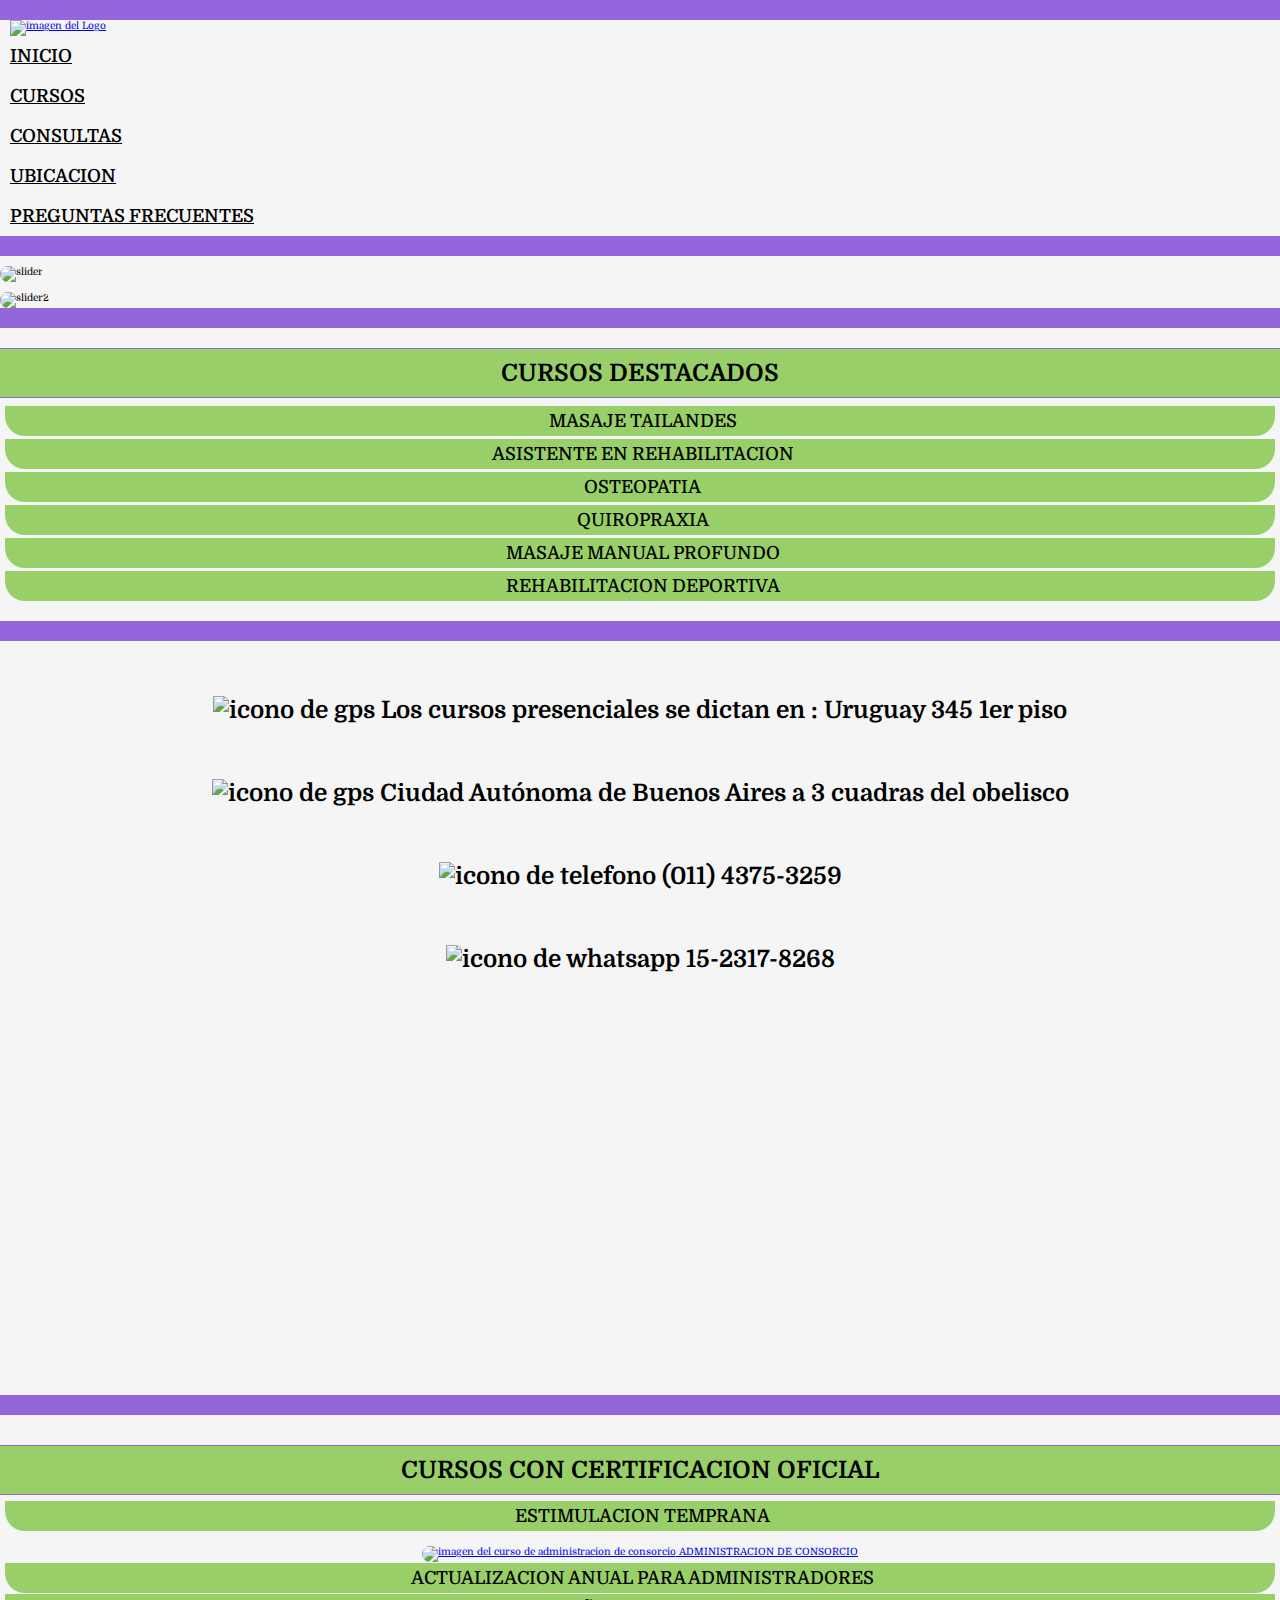
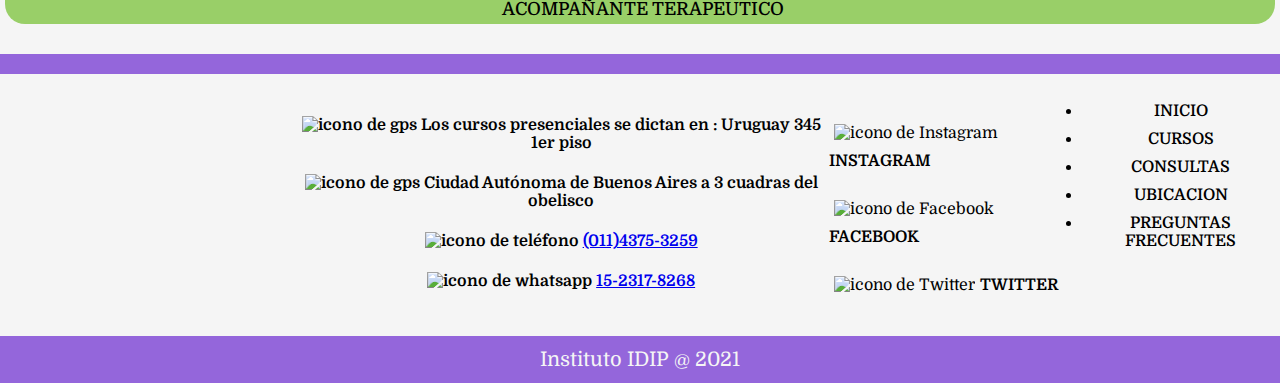
==== index.html @ ad74b8f2 "separacion scss" ====
<!DOCTYPE html>

<html lang="es">

    <head>

        <meta charset="UTF-8">
        <meta name="viewport" content="width=device-width, initial-scale=1.0">
        <meta name="keyword" content="INSTITUTO, IDIP, INSTITUTO IDIP, CURSOS, CURSOS CORPORALES, CURSOS ADMINISTRACION DE EDIFICIO, CURSOS ONLINE, CURSOS PRESENCIALES, CURSOS CERTIFICADOS">
        <meta name="description" content="en nuestro Instituto brindamos la opción de incorporarse en cualquier mes del año. Damos la posibilidad de cursar una vez por semana, quincenalmente y una vez por semana, varias modalidades y formas de pago"/>

        <link rel="preconnect" href="https://fonts.googleapis.com">
        <link rel="preconnect" href="https://fonts.gstatic.com" crossorigin>
        <link href="https://fonts.googleapis.com/css2?family=Domine&display=swap" rel="stylesheet"> 
        <link rel="stylesheet" href="./css/bootstrap.css">
        <link rel="stylesheet" href="./css/main.css">

        <title>Instituto IDIP</title>

    </head>


<!-- [base64]>

    <body class="container-fluid col-12 g-0">


        <!-- inicio HEADER -->

        <div class="divisorVioletaTop1"></div>

        <header>

            <!-- inicio NAVBAR -->

            <nav class="navbar navbar-expand-lg navbar-light g-0">

                <div class="container-fluid menuPrincipal">

                    <a class="navbar-brand" href="./index.html"><img src="./assets/images/logo/logo_small.png" alt="imagen del Logo"><h1>Instituto IDIP</h1></a>

                    <button class="navbar-toggler" type="button" data-bs-toggle="collapse" data-bs-target="#navbarNav" aria-controls="navbarNav" aria-expanded="false" aria-label="Toggle navigation">

                        <span class="navbar-toggler-icon"></span>

                    </button>

                    <div class="collapse navbar-collapse" id="navbarNav">

                        <ul class="navbar-nav">

                            <li class="nav-item">

                                <a class="nav-link active" aria-current="page" href="./index.html">INICIO</a>

                            </li>

                            <li class="nav-item">

                                <a class="nav-link" href="./pages/cursos.html">CURSOS</a>

                            </li>

                            <li class="nav-item">

                                <a class="nav-link" href="./pages/consultas.html">CONSULTAS</a>

                            </li>

                            <li class="nav-item">

                                <a class="nav-link" href="./pages/ubicacion.html">UBICACION</a>

                            </li>

                            <li class="nav-item">

                                <a class="nav-link" href="./pages/preguntas_frecuentes.html">PREGUNTAS FRECUENTES</a>

                            </li>

                        </ul>

                    </div>

                </div>

            </nav>

            <!-- fin NAVBAR ----------------------------------------------------------------------------------------------------------------------------------------------------------------------------------------->


        </header>

        <!-- fin HEADER [base64]>


        <div class="divisorVioletaTop2"></div>


        <!-- inicio MAIN -->

        <main>

            <!-- inicio CAROUSEL -->

            <div id="carouselExampleSlidesOnly" class="carousel slide carrusel" data-bs-ride="carousel">

                <div class="carousel-inner carruselInner">

                    <div class="carousel-item active carruselInner">

                        <img src="./assets/images/sliders/slider2.png" class="d-block w-90" alt="slider">

                    </div>

                    <div class="carousel-item">

                        <img src="./assets/images/sliders/slider3.png" class="d-block w-90" alt="slider2">

                    </div>

                </div>

            </div>

            <!-- fin CAROUSEL -->


            <div class="divisorVioletaTop2"></div>


            <!-- inicio CURSOS DESTACADOS -->

            <h2>CURSOS DESTACADOS</h2>

            <div class="container-fluid">

                <div class="row">

                    <div class="col-sm-12 col-md-6 col-lg-4">

                        <div class="cards">

                            <a href="#link-a-pagina-de-curso">

                                <img src="./assets/images/cursos/masaje_tailandes.png"  class="category-banner img-responsive">

                                <span class="cardsSpan">MASAJE TAILANDES</span>

                            </a>

                        </div>

                    </div>

                    <div class="col-sm-12 col-md-6 col-lg-4">

                        <div class="cards">

                            <a href="#link-a-pagina-de-curso">

                                <img src="./assets/images/cursos/asistente_en_rehabilitacion.png"  class="category-banner img-responsive">

                                <span class="cardsSpan">ASISTENTE EN REHABILITACION</span>

                            </a>

                        </div>

                    </div>

                    <div class="col-sm-12 col-md-6 col-lg-4">

                        <div class="cards">

                            <a href="#link-a-pagina-de-curso">

                                <img src="./assets/images/cursos/osteopatia.png"  class="category-banner img-responsive">

                                <span class="cardsSpan">OSTEOPATIA</span>

                            </a>

                        </div>

                    </div>

                    <div class="col-sm-12 col-md-6 col-lg-4">

                        <div class="cards">

                            <a href="#link-a-pagina-de-curso">

                                <img src="./assets/images/cursos/quiropraxia.png"  class="category-banner img-responsive">

                                <span class="cardsSpan">QUIROPRAXIA</span>

                            </a>

                        </div>

                    </div>

                    <div class="col-sm-12 col-md-6 col-lg-4">

                        <div class="cards">

                            <a href="#link-a-pagina-de-curso">

                                <img src="./assets/images/cursos/masaje_manual_profundo.png"  class="category-banner img-responsive">

                                <span class="cardsSpan">MASAJE MANUAL PROFUNDO</span>

                            </a>

                        </div>

                    </div>

                    <div class="col-sm-12 col-md-6 col-lg-4">

                        <div class="cards">

                            <a href="#link-a-pagina-de-curso">

                                <img src="./assets/images/cursos/rehabilitacion_deportiva.png"  class="category-banner img-responsive">

                                <span class="cardsSpan">REHABILITACION DEPORTIVA</span>

                            </a>

                        </div>

                    </div>

                </div>

            </div>

            <!-- fin CURSOS DESTACADOS -------------------------------------------------------------------------------------------------------------------------------------------------------------------------------->


            <div class="divisorVioleta"></div>


            <!-- inicio TEXTO y MAPS -->


            <div class="col-12 row direccionContacto">

                <!-- inicio TEXTO DIRECCION Y CONTACTO -->

                <div class="col-sm-12 col-lg-6">

                    <ul>

                        <li><img src="./assets/images/SocialMedia/gps32px.png" alt="icono de gps"> Los cursos presenciales se dictan en : Uruguay 345 1er piso</li>

                        <li><img src="./assets/images/SocialMedia/gps32px.png" alt="icono de gps"> Ciudad Autónoma de Buenos Aires a 3 cuadras del obelisco</li>

                        <li><img src="./assets/images/SocialMedia/phone32px.png" alt="icono de telefono"> (011) 4375-3259</li>

                        <li><img src="./assets/images/SocialMedia/whatsapp32px.png" alt="icono de whatsapp"> 15-2317-8268</li>

                    </ul>

                </div>

                <!-- fin TEXTO DIRECCION y CONTACTO ------------------------------------------------------------------------------------------------------------------------------------------------------------------------->


                <!-- inicio GOOGLE MAPS -->

                <div class="col-sm-12 col-lg-6 margenesGoogleMaps">

                    <iframe

                        src="https://www.google.com/maps/embed?pb=!1m18!1m12!1m3!1d1952.6568089545967!2d-58.387490220056016!3d-34.60506621859826!2m3!1f0!2f0!3f0!3m2!1i1024!2i768!4f13.1!3m3!1m2!1s0x95bccac4312e3301%3A0x6bfc5bedf017aa13!2sUruguay%20345%2C%20C1015ABG%20CABA!5e0!3m2!1ses-419!2sar!4v1626356679618!5m2!1ses-419!2sar"
                        width=100% height="400" style="border:0;" allowfullscreen="" loading="lazy">

                    </iframe>

                </div>

                <!-- fin GOOGLE MAPS -------------------------------------------------------------------------------------------------------------------------------------------------------------------------------------->

            </div>

            <!-- fin TEXTO y MAPS -------------------------------------------------------------------------------------------------------------------------------------------------------------------------------------->


            <div class="divisorVioleta"></div>


            <!-- inicio CURSOS CERTIFICADOS -->

            <h2>CURSOS CON CERTIFICACION OFICIAL</h2>

            <div class="container-fluid">

                <div class="row">

                    <div class="col-sm-12 col-md-6">

                        <div class="cards">

                            <a href="#link-a-pagina-de-curso">

                                <img src="./assets/images/cursos/estimulacion_temprana.png"  alt="imagen del curso de estimulacion temprana" class="category-banner img-responsive">

                                <span class="cardsSpan">ESTIMULACION TEMPRANA</span>

                            </a>

                        </div>

                    </div>

                    <div class="col-sm-12 col-md-6">

                        <div class="cards">

                            <a href="#link-a-pagina-de-curso">

                                <img src="./assets/images/cursos/administracion_consorcio.png" alt="imagen del curso de administracion de consorcio"  class="category-banner img-responsive">

                                <span class="CardsSpan">ADMINISTRACION DE CONSORCIO</span>

                            </a>

                        </div>

                    </div>

                    <div class="col-sm-12 col-md-6">

                        <div class="cards">

                            <a href="#link-a-pagina-de-curso">

                                <img src="./assets/images/cursos/actualizacion_anual_admin.png" alt="imagen del curso de actualizacion anual para administradores" class="category-banner img-responsive">

                                <span class="cardsSpan">ACTUALIZACION ANUAL PARA ADMINISTRADORES</span>

                            </a>

                        </div>

                    </div>

                    <div class="col-sm-12 col-md-6">

                        <div class="cards">

                            <a href="#link-a-pagina-de-curso">

                                <img src="./assets/images/cursos/acompanante_terapeutico.jpg" alt="imagen del curso de acompañante terapeutico"  class="category-banner img-responsive">

                                <span class="cardsSpan">ACOMPAÑANTE TERAPEUTICO</span>

                            </a>

                        </div>

                    </div>

                </div>

            </div>

            <!-- fin CURSOS CERTIFICADOS --------------------------------------------------------------------------------------------------------------------------------------------------------------------------------->

        </main>

        <!-- fin MAIN [base64]>


        <div class="divisorVioletaFooter"></div>


        <!-- inicio FOOTER -->

        <footer>

            <div class="alineacionAside row col-12">

                <!-- inicio GOOGLE MAPS FOOTER -->

                <div class="col-sm-12 col-lg-5 asideGoogleMaps">

                    <iframe src="https://www.google.com/maps/embed?pb=!1m18!1m12!1m3!1d1952.6568089545967!2d-58.387490220056016!3d-34.60506621859826!2m3!1f0!2f0!3f0!3m2!1i1024!2i768!4f13.1!3m3!1m2!1s0x95bccac4312e3301%3A0x6bfc5bedf017aa13!2sUruguay%20345%2C%20C1015ABG%20CABA!5e0!3m2!1ses-419!2sar!4v1626356679618!5m2!1ses-419!2sar"
                    width="100%" height="230" style="border:0;" allowfullscreen="" loading="lazy"></iframe>

                </div>

                <!-- fin GOOGLE MAPS FOOTER --------------------------------------------------------------------------------------------------------------------------------------------------------------------------------->


                <!-- inicio TEXTO y CONTACTO FOOTER -->

                <div class="col-sm-12 col-lg-3 direccionContactoAside">

                    <ul>

                        <li><img src="./assets/images/SocialMedia/gps32px.png" alt="icono de gps"> Los cursos presenciales se dictan en : Uruguay 345 1er piso</li>

                        <li><img src="./assets/images/SocialMedia/gps32px.png" alt="icono de gps"> Ciudad Autónoma de Buenos Aires a 3 cuadras del obelisco</li>

                        <li><img src="./assets/images/SocialMedia/phone32px.png" alt="icono de teléfono"> <a href="#link-teléfono">(011)4375-3259</a></li>

                        <li><img src="./assets/images/SocialMedia/whatsapp32px.png" alt="icono de whatsapp"> <a href="#link-whatsapp">15-2317-8268</a></li>

                    </ul>

                </div>

                <!-- fin TEXTO Y CONTACTO FOOTER ---------------------------------------------------------------------------------------------------------------------------------------------------------------------->


                <!-- inicio REDES SOCIALES FOOTER -->

                <div class="col-sm-12 col-lg-2">

                    <div class="redesSocialesAside">

                        <ul>

                            <li><img src="./assets/images/SocialMedia/instagram32px.png" alt="icono de Instagram"><a href="#link-instagram">INSTAGRAM</a></li>

                            <li><img src="./assets/images/SocialMedia/facebook32px.png" alt="icono de Facebook"><a href="#link-facebook">FACEBOOK</a></li>

                            <li><img src="./assets/images/SocialMedia/twitter32px.png" alt="icono de Twitter"><a href="#link-twitter">TWITTER</a></li>

                        </ul>

                    </div>

                </div>

                <!-- fin REDES SOCIALES FOOTER ----------------------------------------------------------------------------------------------------------------------------------------------------------------------->


                <!-- inicio menu FOOTER -->

                <div class=" container-fluid col-sm-12 col-md-3 col-lg-2 menuAside">

                    <ul class="nav flex-column">

                        <li class="nav-item">

                            <a class="nav-link active" href="./index.html">INICIO</a>

                        </li>

                        <li class="nav-item">

                            <a class="nav-link" href="./pages/cursos.html">CURSOS</a>

                        </li>

                        <li class="nav-item">

                            <a class="nav-link" href="./pages/consultas.html">CONSULTAS</a>

                        </li>

                        <li class="nav-item">

                            <a class="nav-link" href="./pages/ubicacion.html">UBICACION</a>

                        </li>

                        <li class="nav-item">

                            <a class="nav-link" href="./pages/preguntas_frecuentes.html">PREGUNTAS FRECUENTES</a>

                        </li>

                    </ul>

                </div>

                <!-- fin MENU FOOTER ----------------------------------------------------------------------------------------------------------------------------------------------------------------------------------->


            </div>

            <p class="col-12">Instituto IDIP @ 2021</p>

        </footer>

        <!-- fin FOOTER ------------------------------------------------------------------------------------------------------------------------------------------------------------------------------------------------>


        <!-- inicio SCRIPTS -->

        <script src="./js/bootstrap.js"></script>

        <!-- fin SCRIPTS ----------------------------------------------------------------------------------------------------------------------------------------------------------------------------------------------->


    </body>

</html>
---- css/main.css ----
/* inicio DEFAULT */
* {
  margin: 0px;
  padding: 0px;
  box-sizing: border-box;
}

html {
  font-size: 62.5%;
  background-color: whitesmoke;
  font-family: 'Domine', serif;
}

body {
  background-color: whitesmoke;
  font-family: 'Domine', serif;
}

/* fin DEFAULT ----------------------------------------------------------------------------------------------------------------------------------------------------------------------------------*/
/* inicio COLORES */
/* fin COLORES ----------------------------------------------------------------------------------------------------------------------------------------------------------------------------------------------*/
/* inicio PLACEHOLDER */
.redesSocialesAside ul li img {
  width: 32px;
  height: 32px;
}

h2 {
  display: flex;
  justify-content: center;
  background-color: #99CF68;
  padding: 10px;
  font-size: 2.4rem;
  margin: 5px 0px 10px 0px;
  border-top: solid #9466DB 1px;
  border-bottom: solid #9466DB 1px;
  font-weight: 800;
}

/* fin PLACEHOLDER ------------------------------------------------------------------------------------------------------------------------------------------------------------------------------------*/
/* inicio MIXING */
/* fin MIXING --------------------------------------------------------------------------------------------------------------------------------------------------------------------------------------*/
/* inicio HEADER */
/* inicio MENU PRINCIPAL */
.menuPrincipal img {
  width: 200px;
  height: 80px;
  margin-left: 10px;
}

.menuPrincipal li {
  padding: 10px;
  border-radius: 12px;
}

.menuPrincipal li:hover {
  background-color: #99CF68;
  transition: 850ms;
}

.menuPrincipal li a {
  font-size: 1.8rem;
  color: black;
  font-weight: 600;
  font-stretch: expanded;
}

/* fin MENU PRINCIPAL ------------------------------------------------------------------------------------------------------------------------------------------------------------------------------*/
/* fin HEADER ------------------------------------------------------------------------------------------------------------------------------------------------------------------------------------*/
/* inicio CURSOS INDEX */
h1 {
  display: none;
}

h2 {
  margin: 20px 0px;
}

.cards {
  padding: 0px;
  position: relative;
  text-align: center;
  margin: 15px 5px 15px 5px;
}

.cards img {
  opacity: 1;
  transition: 0.5s opacity;
  width: 100%;
  border-radius: 25px;
}

.cards .cardsSpan {
  font-size: 1.8rem;
  color: black;
  font-weight: 500;
  background-color: #99CF68;
  bottom: 0px;
  left: 0px;
  padding: 5px 5px 5px 10px;
  position: absolute;
  text-align: center;
  width: 100%;
  border-bottom-left-radius: 20px;
  border-bottom-right-radius: 20px;
}

.cards:hover img {
  opacity: 0.7;
}

/* fin CURSOS INDEX -----------------------------------------------------------------------------------------------------------------------------------------------------------------------------------------------*/
/* inicio CURSOS */
.curso {
  margin: 20px 10px;
  border-radius: 20px;
  display: flex;
  flex-direction: column;
}

.curso h3 {
  background-color: #99CF68;
  border-top-left-radius: 20px;
  border-top-right-radius: 20px;
  font-size: 2rem;
  text-align: center;
  padding: 10px;
  margin: 0px;
}

.curso p {
  background-color: white;
  font-size: 1.6rem;
  padding: 10px;
  margin: 0px;
}

.curso button {
  font-size: 1.6rem;
  border-bottom-left-radius: 20px;
  border-bottom-right-radius: 20px;
  padding: 5px;
}

.curso:hover img {
  opacity: 0.7;
  transition: 1s;
}

.curso:hover h3 {
  opacity: 0.7;
  transition: 1s;
}

/* fin CURSOS ------------------------------------------------------------------------------------------------------------------------------------------------------------------------------------------------------*/
/* inicio TEXTO DIRECCION Y CONTACTO */
.direccionContacto {
  margin: 10px 0px;
}

.direccionContacto ul {
  list-style: none;
}

.direccionContacto li {
  font-size: 2.4rem;
  color: black;
  font-weight: 700;
  margin-top: 55px;
  text-align: center;
}

/* fin TEXTO DIRECCION Y CONTACTO ---------------------------------------------------------------------------------------------------------------------------------------------------------------*/
/* inicio CAROUSEL */
.carrusel * {
  border-radius: 12px;
}

.carrusel * .carruselInner img {
  margin: auto;
  margin-bottom: 10px;
  width: 80%;
}

/* fin CAROUSEL ---------------------------------------------------------------------------------------------------------------------------------------------------------------------------------------------*/
/* inicio PAGINA GOOGLE MAPS */
.parrafoGoogleMaps {
  font-size: 1.8rem;
  color: black;
  text-align: center;
}

.margenesGoogleMaps {
  margin-bottom: 10px;
}

/* fin PAGINA GOOGLE MAPS --------------------------------------------------------------------------------------------------------------------------------------------------------------------------------*/
/* inicio FORMULARIO */
.bigicon {
  font-size: 1.8rem;
  color: #99CF68;
}

.formulario {
  margin-left: 25%;
  margin-right: 25%;
}

.formulario div {
  width: 100%;
}

.formulario * {
  font-size: 1.8rem;
  color: black;
}

.formularioItem {
  margin-top: 10px;
}

.formularioItem button {
  display: flex;
  justify-content: left;
  margin: 10px;
  background-color: #99CF68;
  border: #A5E6BA;
}

/* fin FORMULARIO -----------------------------------------------------------------------------------------------------------------------------------------------------------------------------------------------*/
/* inicio FAQ */
.faq {
  font-size: 1.8rem;
  color: black;
}

.faq div :active {
  color: #99CF68;
}

.faq div h3 button {
  font-size: 1.8rem;
  color: black;
}

.faq div .botonAcordion {
  background-color: whitesmoke;
}

.faq div div div {
  font-size: 1.6rem;
  color: black;
}

/* fin FAQ ---------------------------------------------------------------------------------------------------------------------------------------------------------------------------------------------*/
/* inicio DIVISOR */
.divisorVioletaTop1 {
  border-top: solid #9466DB 20px;
}

.divisorVioletaTop2 {
  border-top: solid #9466DB 20px;
  margin-bottom: 10px;
}

.divisorVioletaFooter {
  border-top: solid #9466DB 20px;
  margin: 30px 0px 20px 0px;
}

.divisorVioleta {
  border-top: solid #9466DB 20px;
  margin: 20px 0px 30px 0px;
}

/* fin DIVISOR -----------------------------------------------------------------------------------------------------------------*/
/* inicio FOOTER */
.alineacionAside {
  display: flex;
  flex-direction: row;
  justify-content: center;
  justify-items: center;
}

aside {
  background-color: whitesmoke;
}

.asideGoogleMaps * {
  margin: 0px 10px 10px;
  border-radius: 20px;
  width: 100%;
}

.direccionContactoAside {
  display: flex;
}

.direccionContactoAside ul {
  list-style: none;
}

.direccionContactoAside li {
  font-size: 1.6rem;
  color: black;
  font-weight: 800;
  text-align: left;
  margin-top: 22px;
  text-align: center;
}

.redesSocialesAside {
  display: flex;
  justify-content: center;
}

.redesSocialesAside ul {
  list-style: none;
}

.redesSocialesAside ul li {
  font-size: 1.6rem;
  color: black;
  margin-top: 20px;
}

.redesSocialesAside ul li img {
  margin: 10px 5px;
}

.redesSocialesAside ul li a {
  text-decoration: none;
  color: black;
  font-weight: bold;
}

.menuAside {
  text-align: center;
  margin: 5px 0px 0px 0px;
}

.menuAside li {
  font-size: 1.6rem;
  color: black;
  border-radius: 12px;
  margin-top: 3px;
  margin-bottom: 10px;
}

.menuAside a {
  color: black;
  font-weight: 600;
  text-decoration: none;
}

.menuAside a:hover {
  color: black;
  text-decoration: none;
}

.menuAside li:hover {
  background-color: #99CF68;
  transition: 850ms;
}

.asideLogo {
  width: 100%;
  margin-bottom: 20px;
}

footer p {
  font-size: 2rem;
  color: whitesmoke;
  background-color: #9466DB;
  text-align: center;
  padding: 12px;
  margin-bottom: 0px;
}

/* fin FOOTER ----------------------------------------------------------------------------------------------------------------------------------------------------------------------------------------*/
/*# sourceMappingURL=main.css.map */
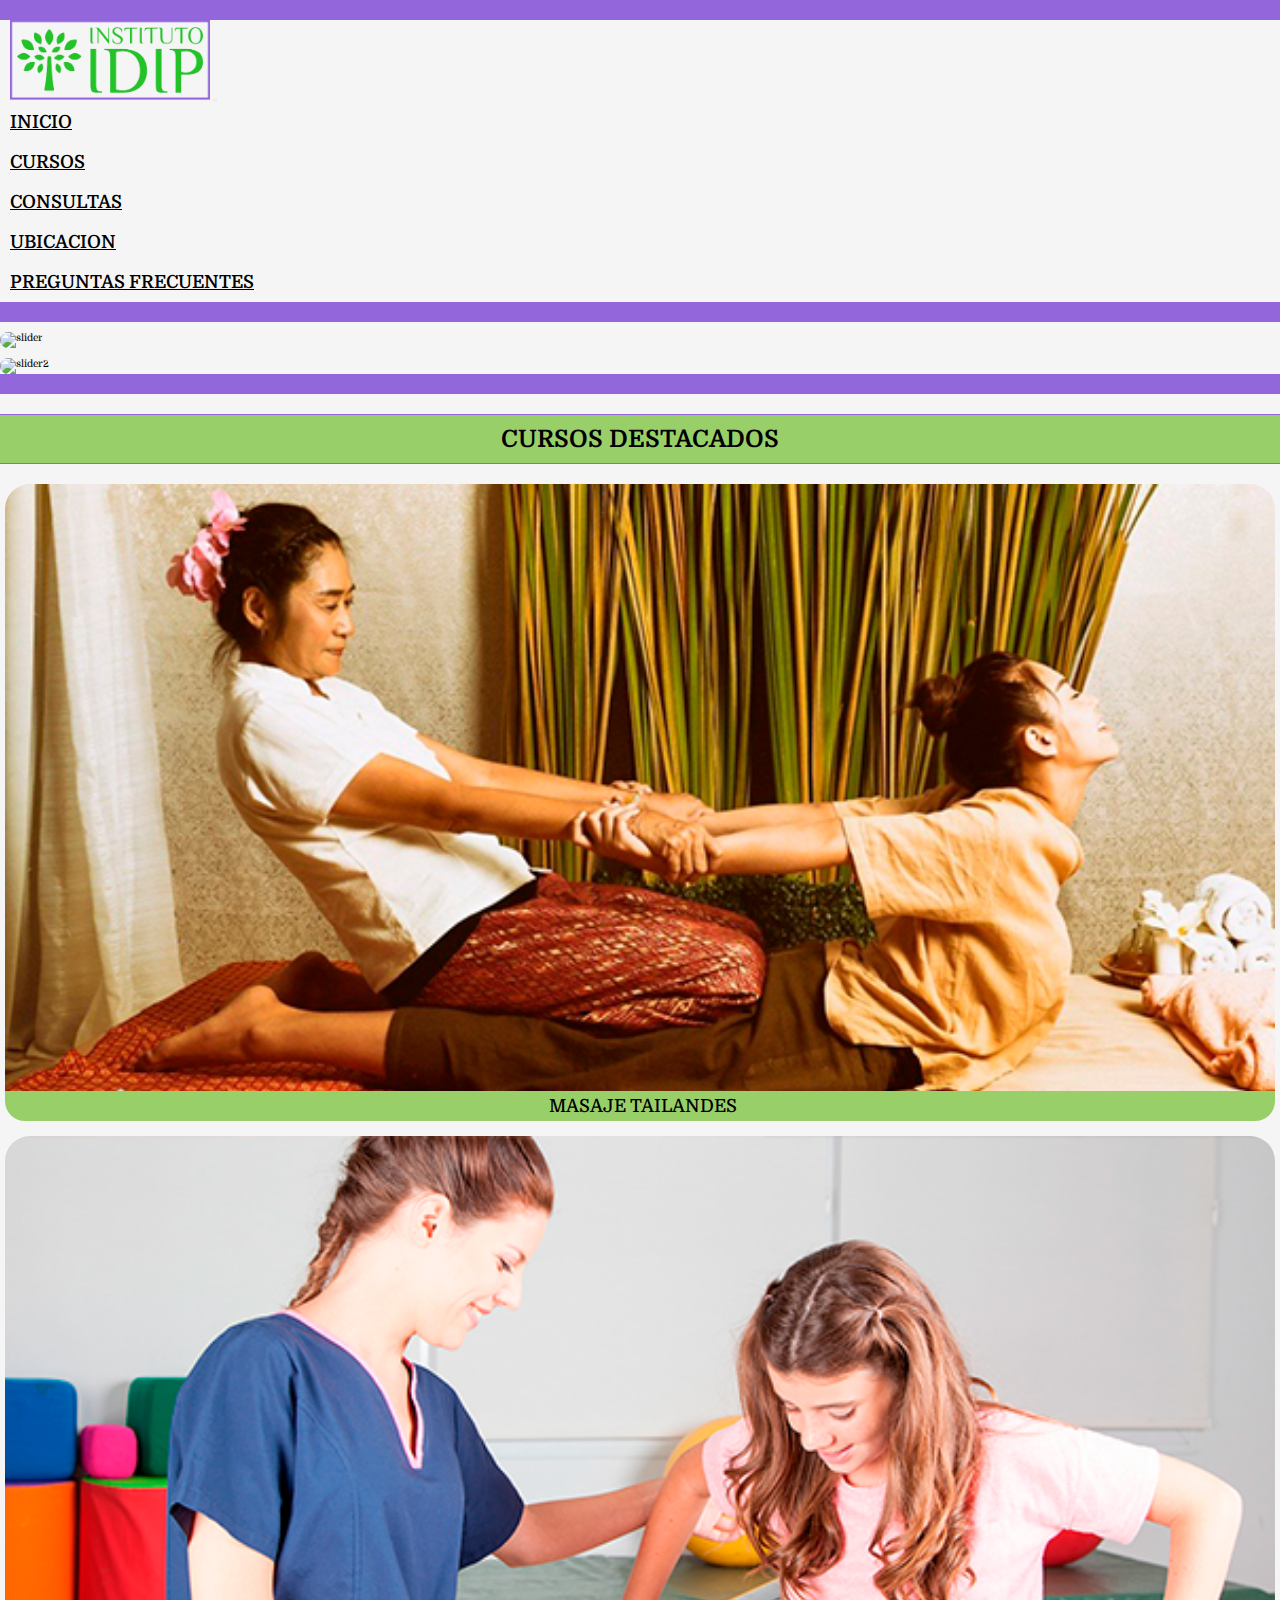
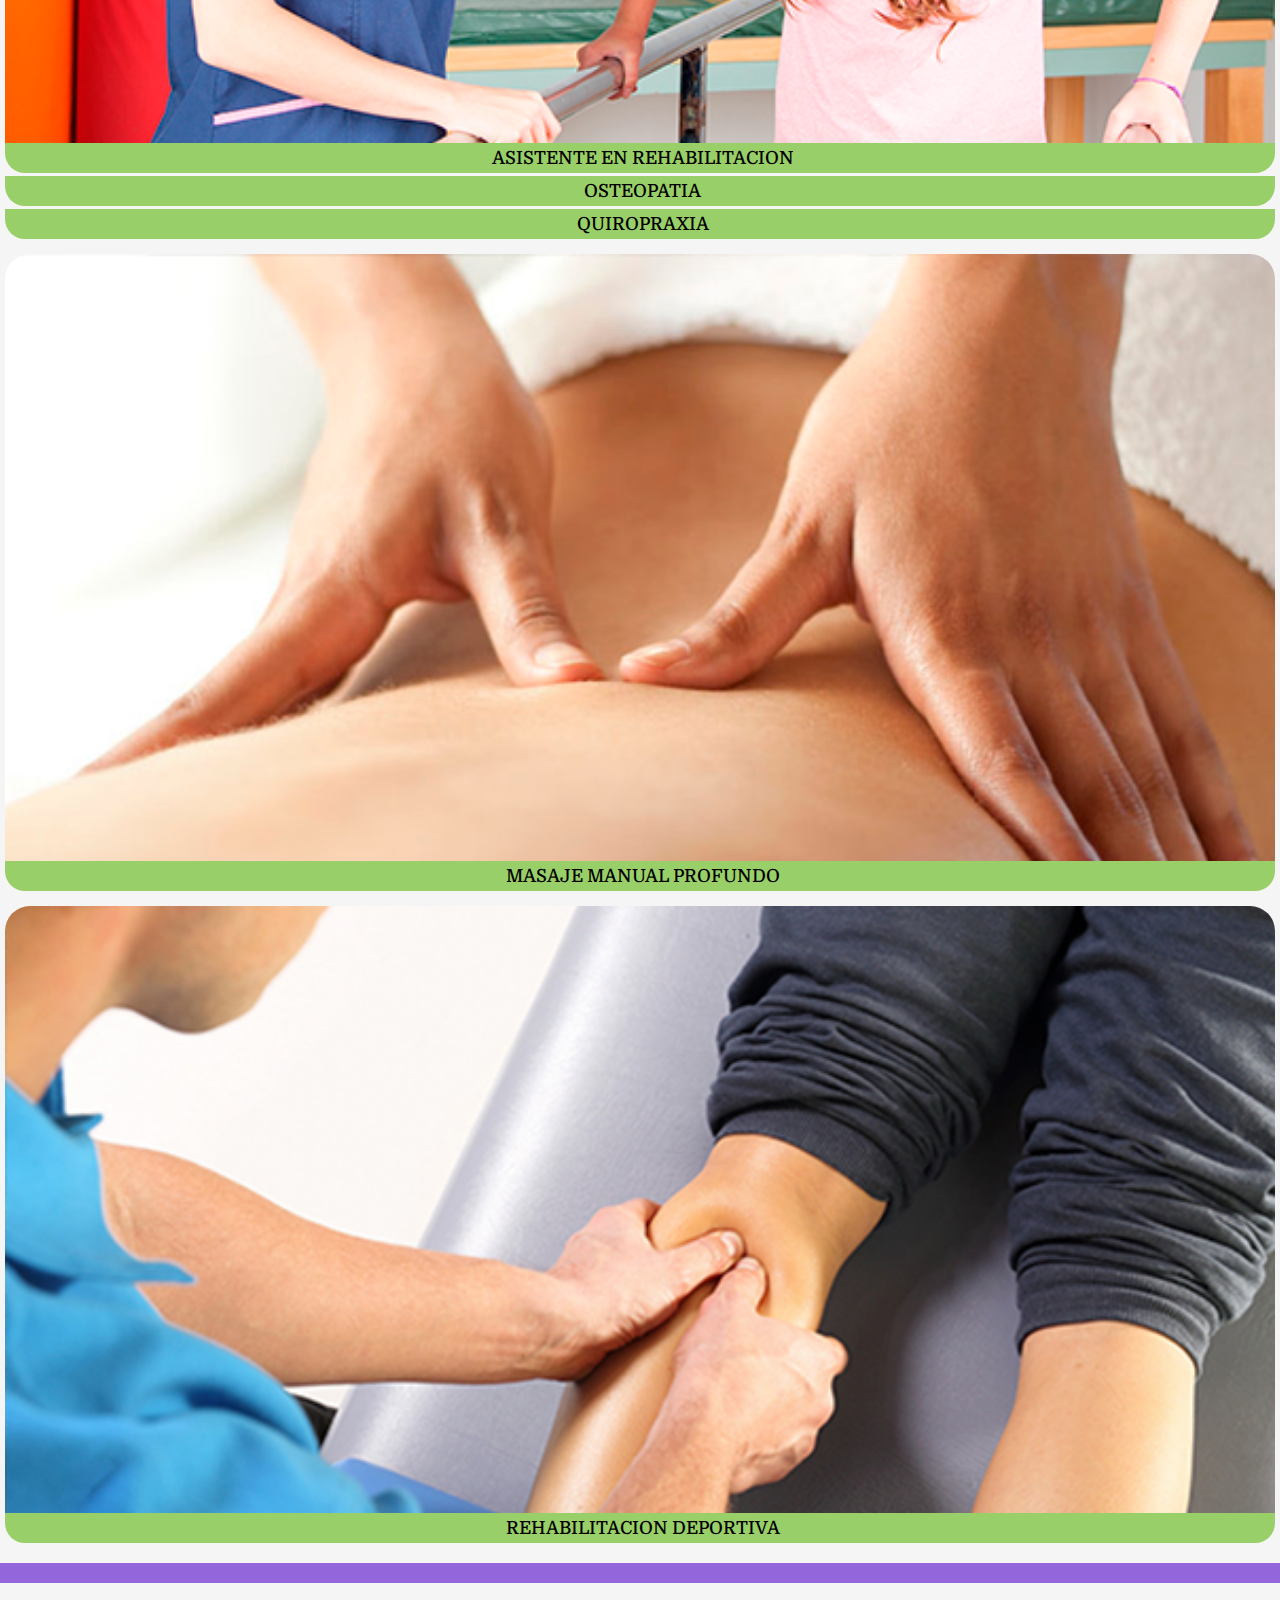
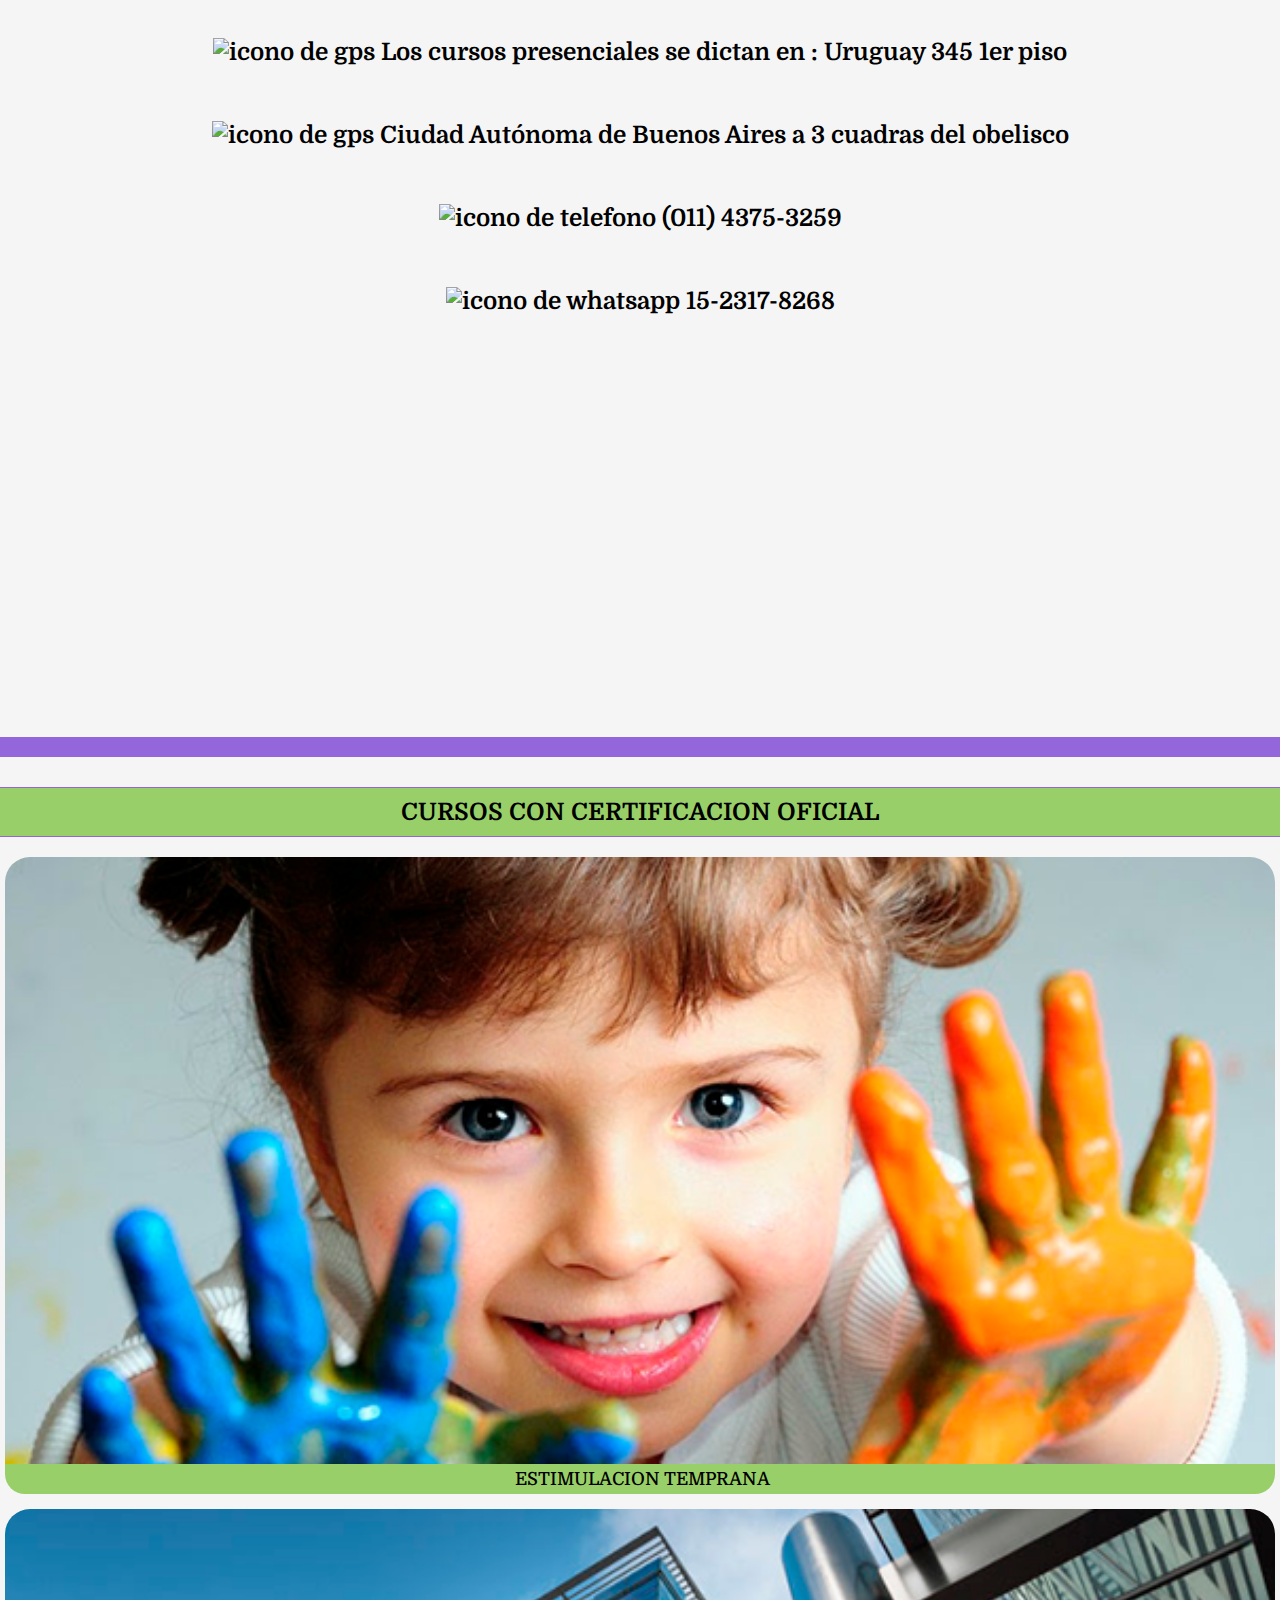
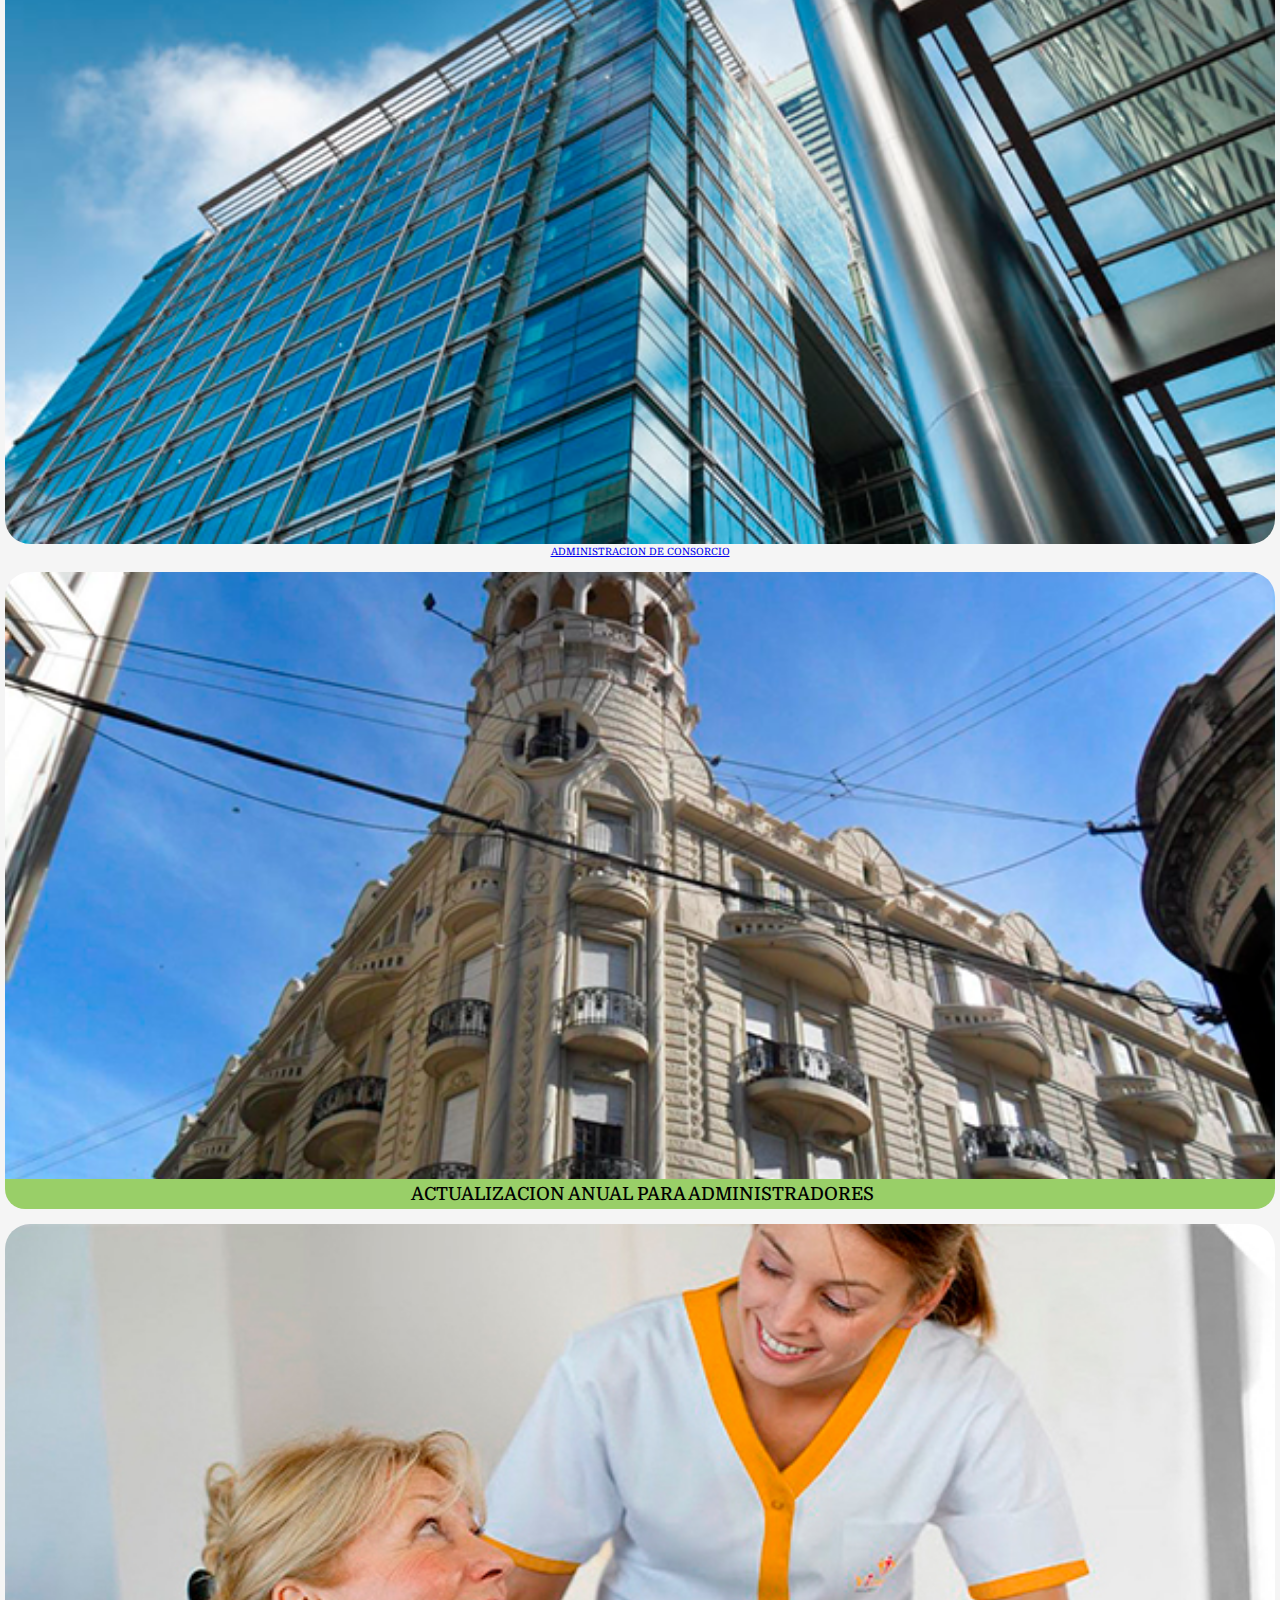
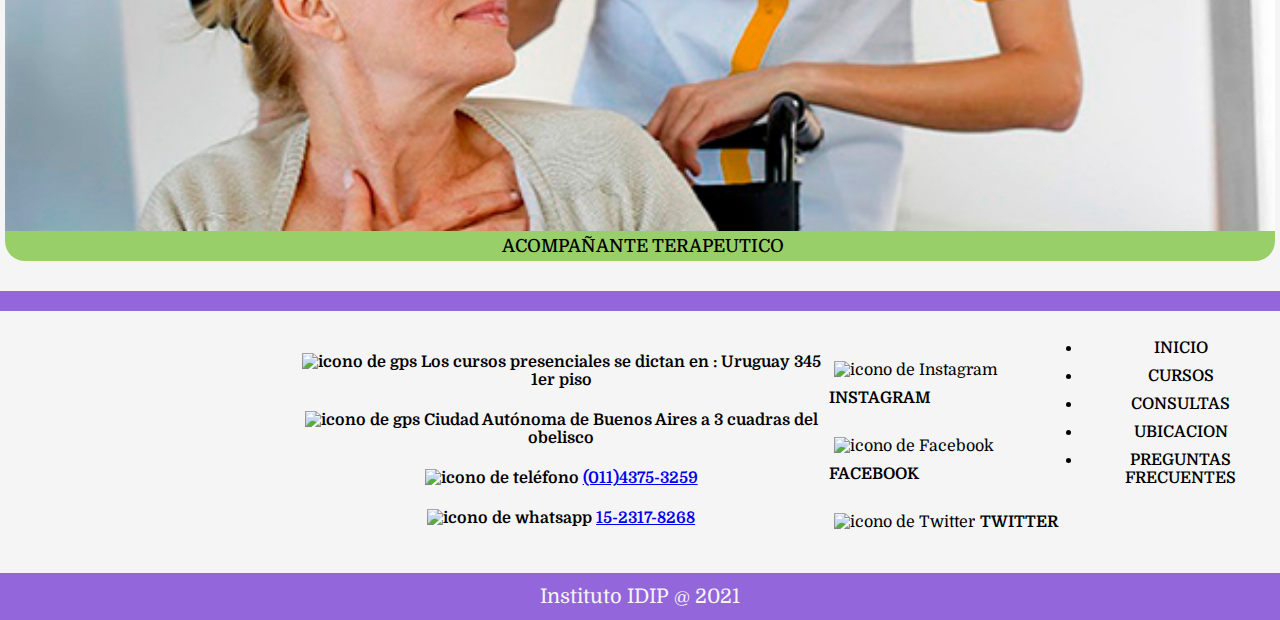
==== commit 7b218d78: "limpieza codigo" ====
--- a/index.html
+++ b/index.html
@@ -37,7 +37,7 @@
 
                 <div class="container-fluid menuPrincipal">
 
-                    <a class="navbar-brand" href="./index.html"><img src="./assets/images/logo/logo_small.png" alt="imagen del Logo"><h1>Instituto IDIP</h1></a>
+                    <a class="navbar-brand" href="./index.html"><img src="./assets/images/logo/logo-small.png" alt="imagen del Logo"><h1>Instituto</h1></a>
 
                     <button class="navbar-toggler" type="button" data-bs-toggle="collapse" data-bs-target="#navbarNav" aria-controls="navbarNav" aria-expanded="false" aria-label="Toggle navigation">
 
@@ -75,7 +75,7 @@
 
                             <li class="nav-item">
 
-                                <a class="nav-link" href="./pages/preguntas_frecuentes.html">PREGUNTAS FRECUENTES</a>
+                                <a class="nav-link" href="./pages/preguntas-frecuentes.html">PREGUNTAS FRECUENTES</a>
 
                             </li>
 
@@ -144,7 +144,7 @@
 
                             <a href="#link-a-pagina-de-curso">
 
-                                <img src="./assets/images/cursos/masaje_tailandes.png"  class="category-banner img-responsive">
+                                <img src="./assets/images/cursos/masaje-tailandes.png"  class="category-banner img-responsive">
 
                                 <span class="cardsSpan">MASAJE TAILANDES</span>
 
@@ -160,7 +160,7 @@
 
                             <a href="#link-a-pagina-de-curso">
 
-                                <img src="./assets/images/cursos/asistente_en_rehabilitacion.png"  class="category-banner img-responsive">
+                                <img src="./assets/images/cursos/asistente-en-rehabilitacion.png"  class="category-banner img-responsive">
 
                                 <span class="cardsSpan">ASISTENTE EN REHABILITACION</span>
 
@@ -208,7 +208,7 @@
 
                             <a href="#link-a-pagina-de-curso">
 
-                                <img src="./assets/images/cursos/masaje_manual_profundo.png"  class="category-banner img-responsive">
+                                <img src="./assets/images/cursos/masaje-manual-profundo.png"  class="category-banner img-responsive">
 
                                 <span class="cardsSpan">MASAJE MANUAL PROFUNDO</span>
 
@@ -224,7 +224,7 @@
 
                             <a href="#link-a-pagina-de-curso">
 
-                                <img src="./assets/images/cursos/rehabilitacion_deportiva.png"  class="category-banner img-responsive">
+                                <img src="./assets/images/cursos/rehabilitacion-deportiva.png"  class="category-banner img-responsive">
 
                                 <span class="cardsSpan">REHABILITACION DEPORTIVA</span>
 
@@ -307,7 +307,7 @@
 
                             <a href="#link-a-pagina-de-curso">
 
-                                <img src="./assets/images/cursos/estimulacion_temprana.png"  alt="imagen del curso de estimulacion temprana" class="category-banner img-responsive">
+                                <img src="./assets/images/cursos/estimulacion-temprana.png"  alt="imagen del curso de estimulacion temprana" class="category-banner img-responsive">
 
                                 <span class="cardsSpan">ESTIMULACION TEMPRANA</span>
 
@@ -323,7 +323,7 @@
 
                             <a href="#link-a-pagina-de-curso">
 
-                                <img src="./assets/images/cursos/administracion_consorcio.png" alt="imagen del curso de administracion de consorcio"  class="category-banner img-responsive">
+                                <img src="./assets/images/cursos/administracion-consorcio.png" alt="imagen del curso de administracion de consorcio"  class="category-banner img-responsive">
 
                                 <span class="CardsSpan">ADMINISTRACION DE CONSORCIO</span>
 
@@ -339,7 +339,7 @@
 
                             <a href="#link-a-pagina-de-curso">
 
-                                <img src="./assets/images/cursos/actualizacion_anual_admin.png" alt="imagen del curso de actualizacion anual para administradores" class="category-banner img-responsive">
+                                <img src="./assets/images/cursos/actualizacion-anual-admin.png" alt="imagen del curso de actualizacion anual para administradores" class="category-banner img-responsive">
 
                                 <span class="cardsSpan">ACTUALIZACION ANUAL PARA ADMINISTRADORES</span>
 
@@ -355,7 +355,7 @@
 
                             <a href="#link-a-pagina-de-curso">
 
-                                <img src="./assets/images/cursos/acompanante_terapeutico.jpg" alt="imagen del curso de acompañante terapeutico"  class="category-banner img-responsive">
+                                <img src="./assets/images/cursos/acompanante-terapeutico.jpg" alt="imagen del curso de acompañante terapeutico"  class="category-banner img-responsive">
 
                                 <span class="cardsSpan">ACOMPAÑANTE TERAPEUTICO</span>
 
@@ -473,7 +473,7 @@
 
                         <li class="nav-item">
 
-                            <a class="nav-link" href="./pages/preguntas_frecuentes.html">PREGUNTAS FRECUENTES</a>
+                            <a class="nav-link" href="./pages/preguntas-frecuentes.html">PREGUNTAS FRECUENTES</a>
 
                         </li>
 
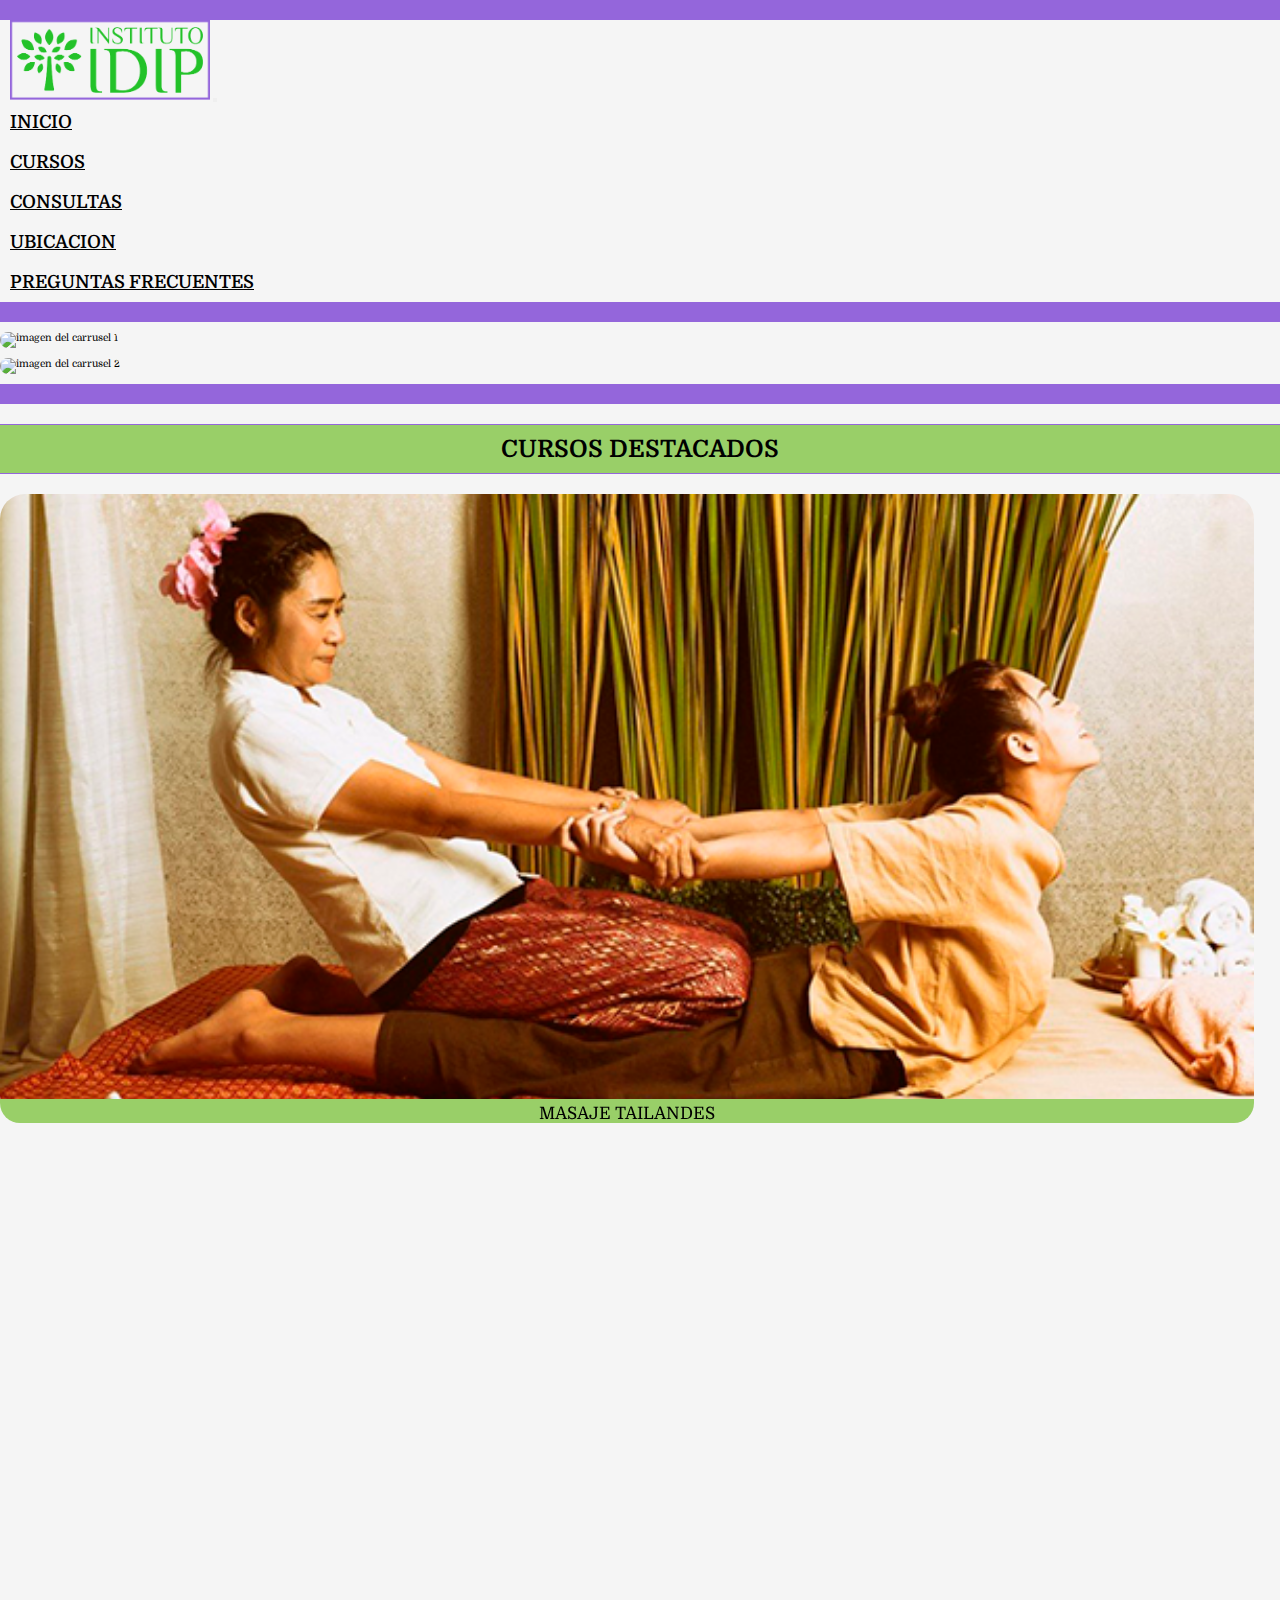
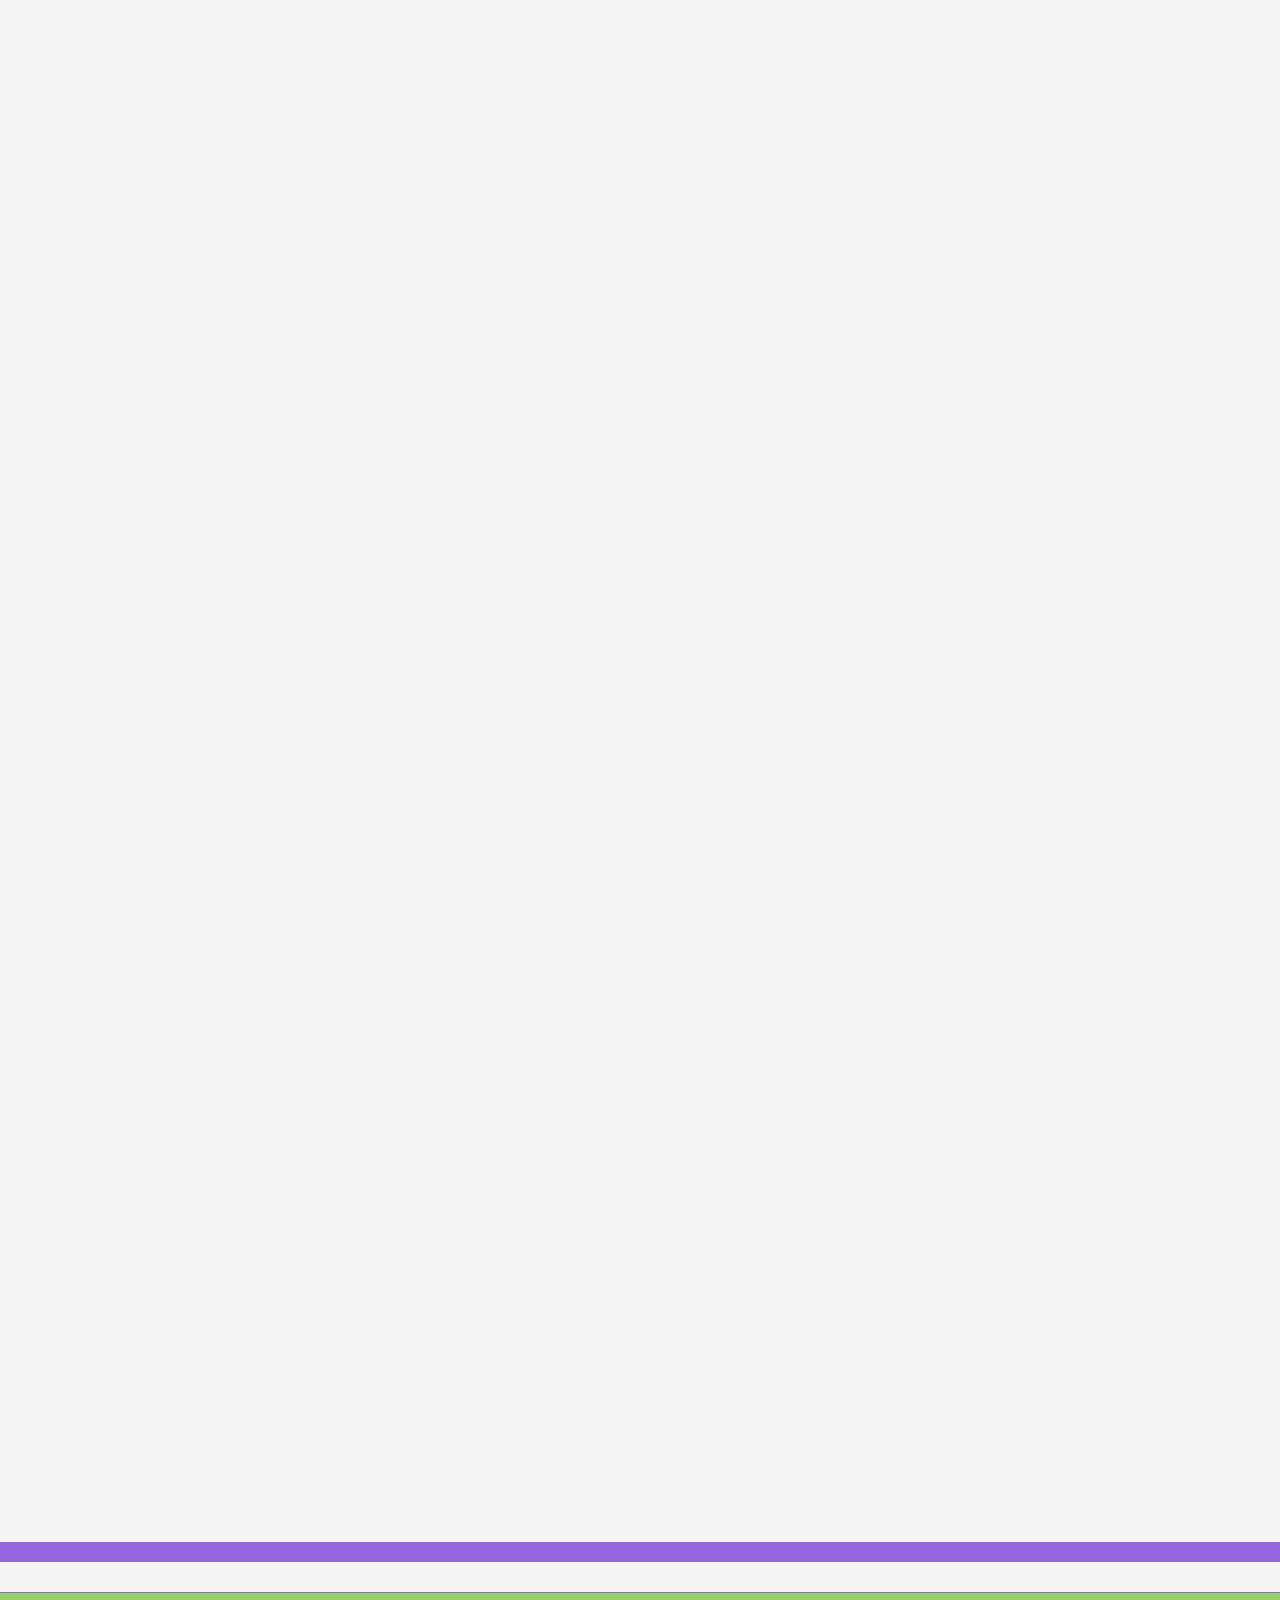
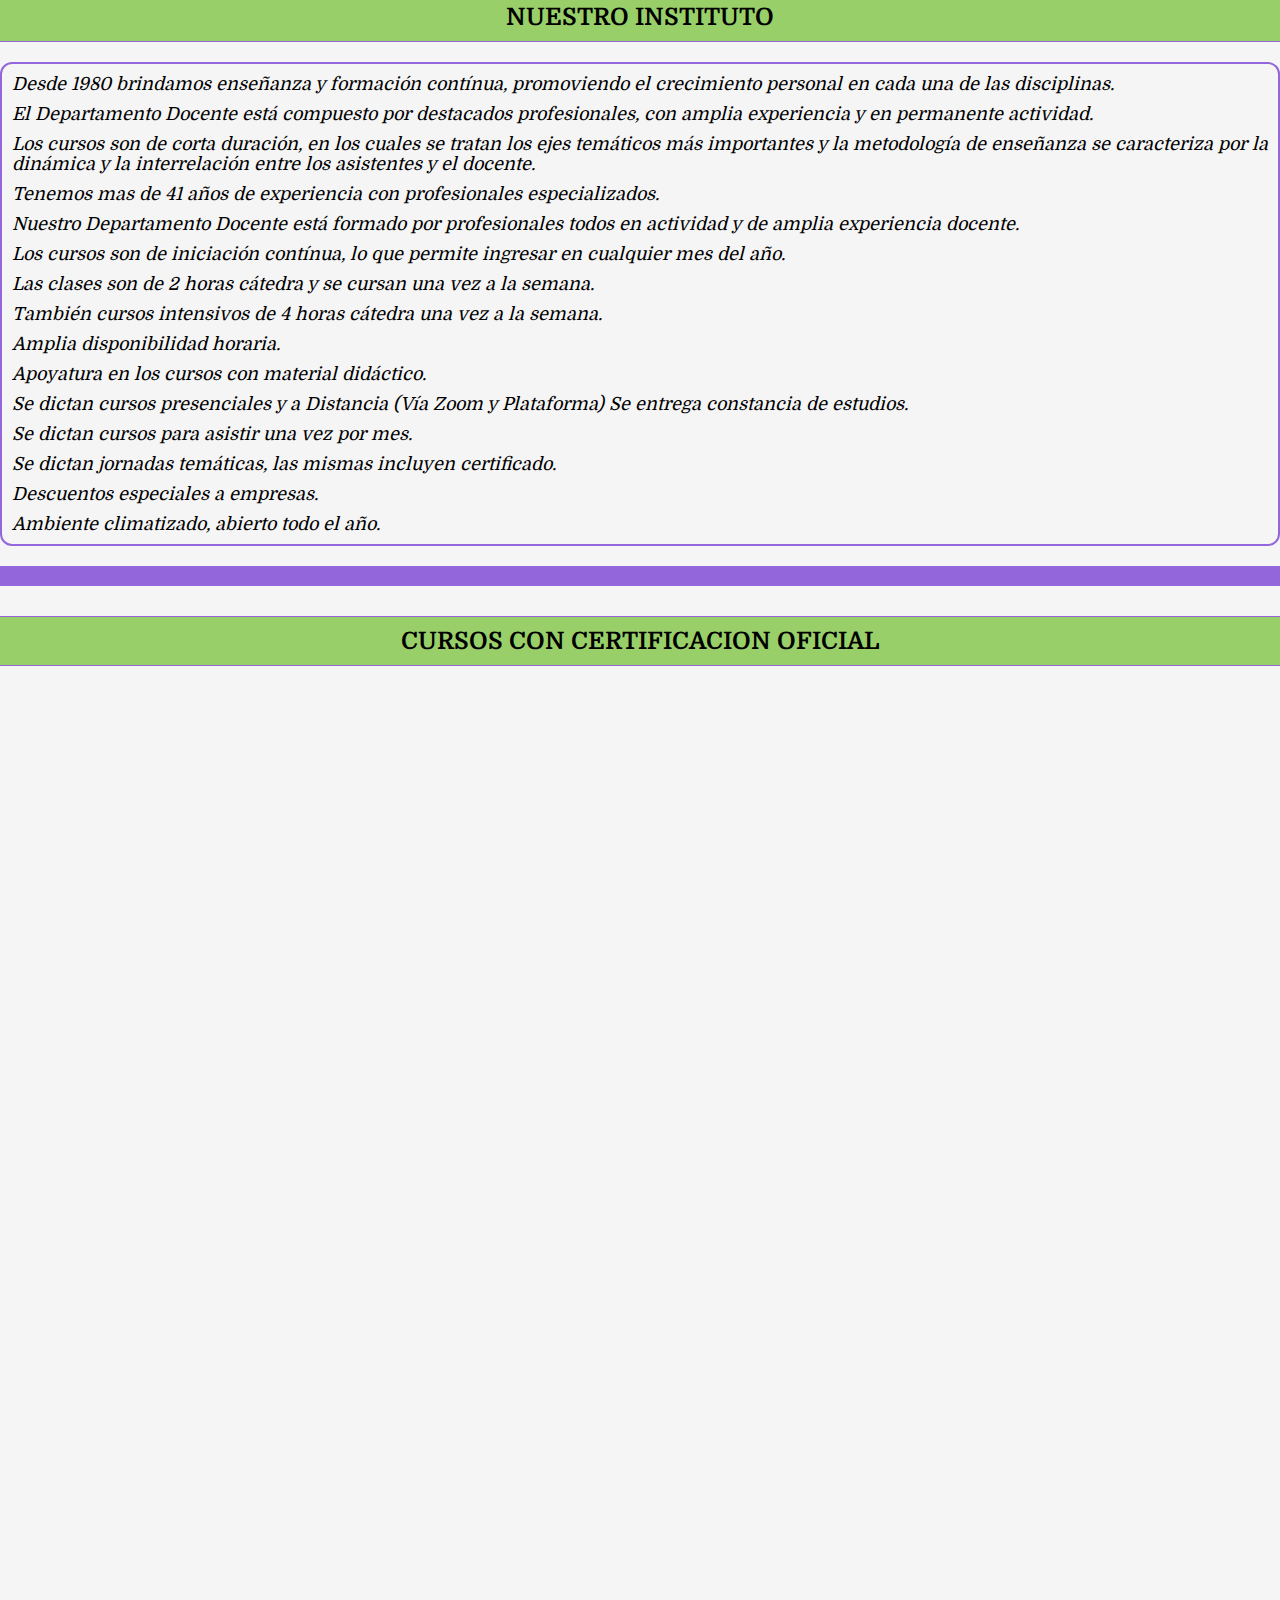
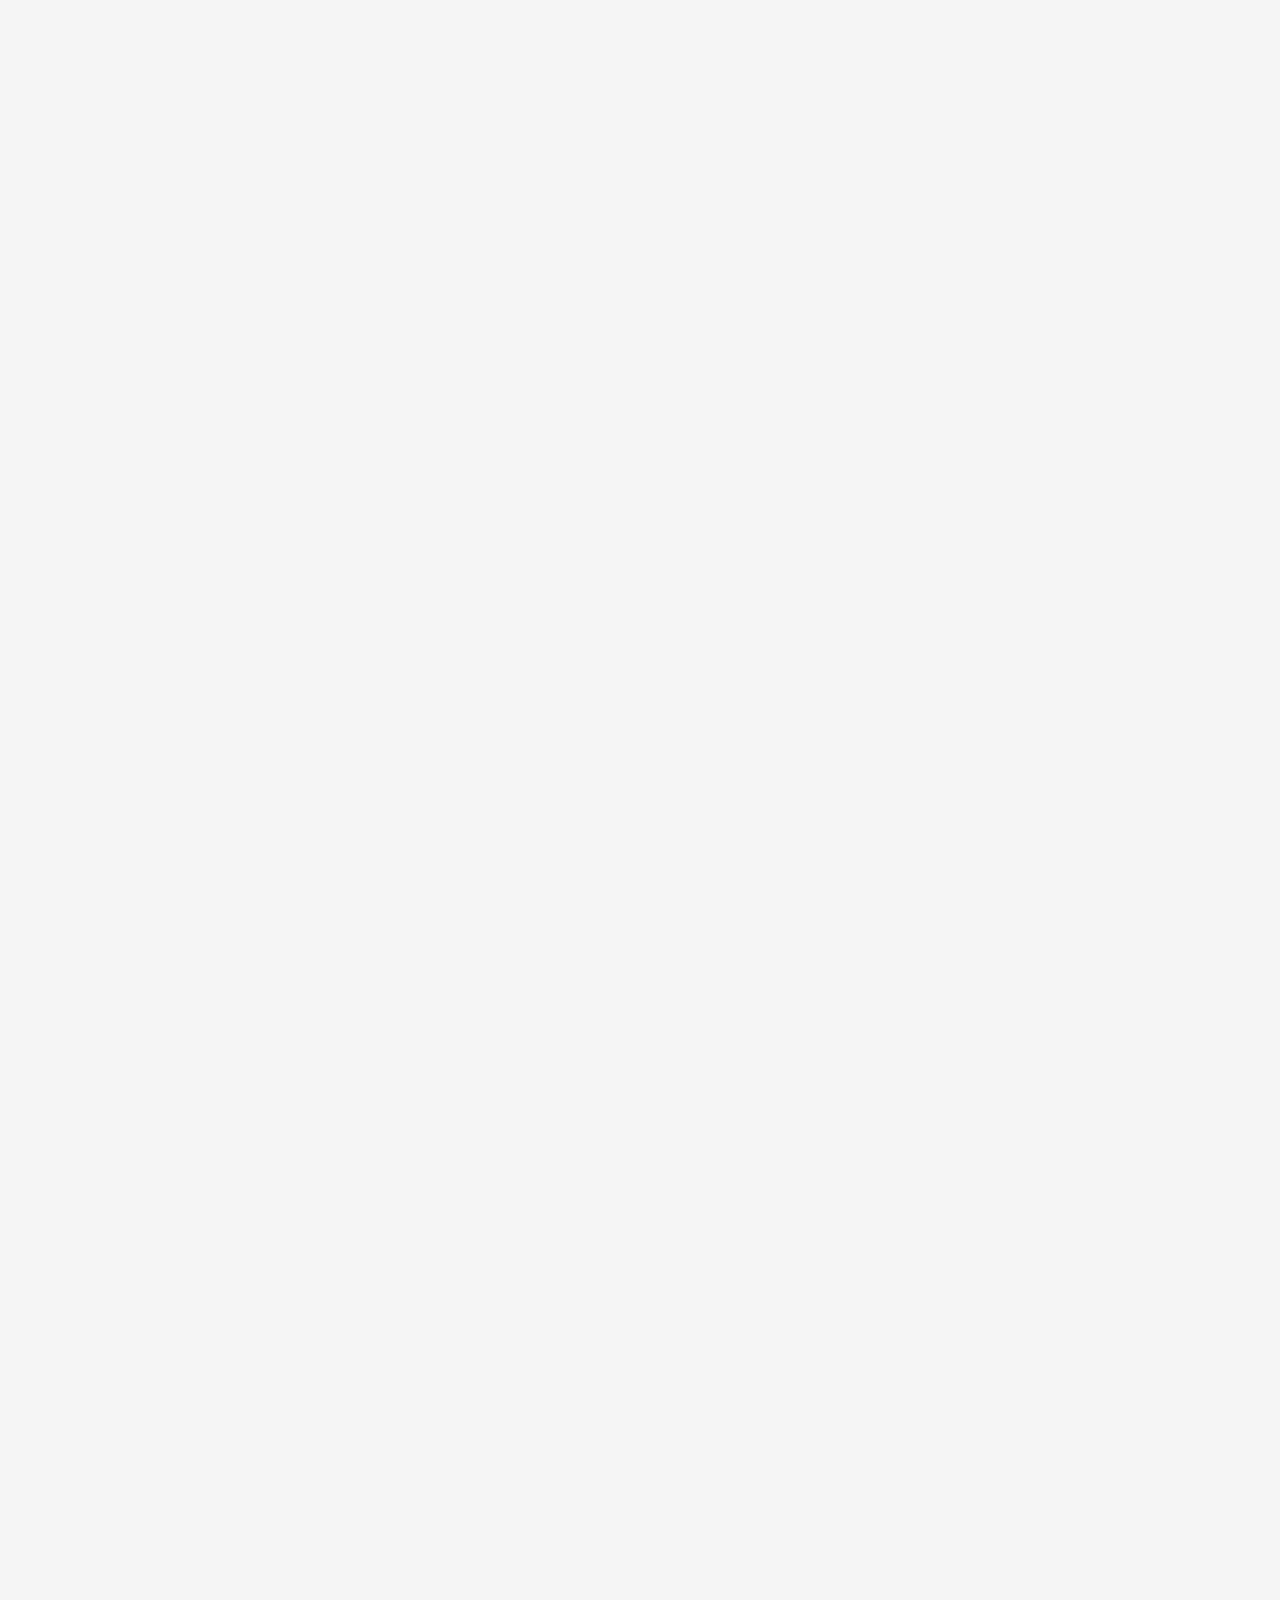
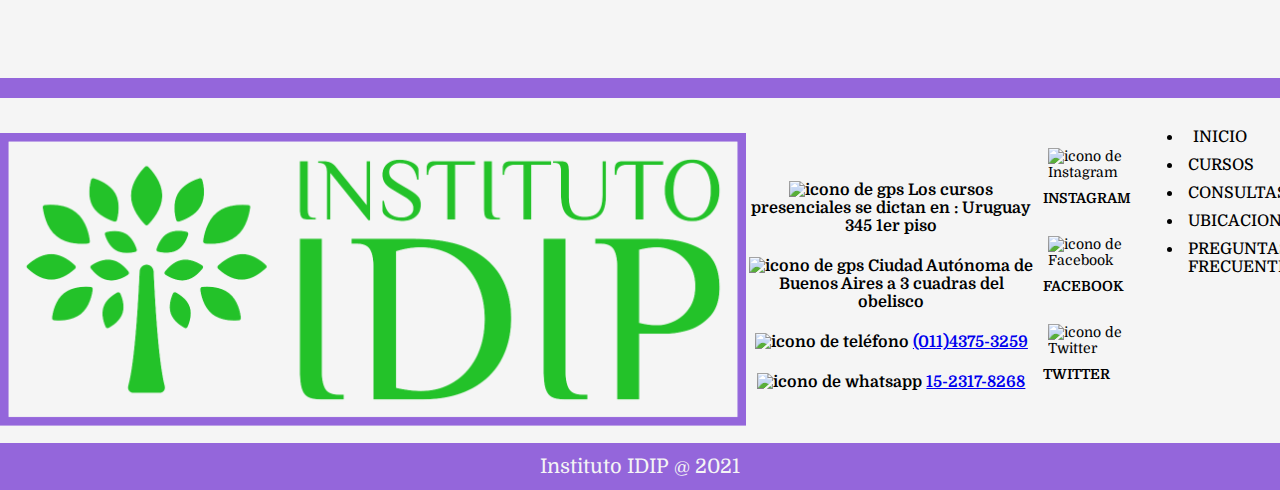
==== commit d1f07c23: "animacion on scroll" ====
--- a/index.html
+++ b/index.html
@@ -11,7 +11,8 @@
 
         <link rel="preconnect" href="https://fonts.googleapis.com">
         <link rel="preconnect" href="https://fonts.gstatic.com" crossorigin>
-        <link href="https://fonts.googleapis.com/css2?family=Domine&display=swap" rel="stylesheet"> 
+        <link href="https://fonts.googleapis.com/css2?family=Domine&display=swap" rel="stylesheet">
+        <link href="https://unpkg.com/aos@2.3.1/dist/aos.css" rel="stylesheet">
         <link rel="stylesheet" href="./css/bootstrap.css">
         <link rel="stylesheet" href="./css/main.css">
 
@@ -110,35 +111,36 @@
 
                     <div class="carousel-item active carruselInner">
 
-                        <img src="./assets/images/sliders/slider2.png" class="d-block w-90" alt="slider">
-
-                    </div>
-
-                    <div class="carousel-item">
-
-                        <img src="./assets/images/sliders/slider3.png" class="d-block w-90" alt="slider2">
-
-                    </div>
-
-                </div>
-
-            </div>
+                        <img src="./assets/images/sliders/slider2.png" class="d-block w-90" alt="imagen del carrusel 1">
+
+                    </div>
+
+                    <div class="carousel-item carruselInner">
+
+                        <img src="./assets/images/sliders/slider3.png" class="d-block w-90" alt="imagen del carrusel 2">
+
+                    </div>
+
+                </div>
+
+            </div>
+
 
             <!-- fin CAROUSEL -->
 
 
-            <div class="divisorVioletaTop2"></div>
+            <div class="divisorVioletaTop2SmallHide"></div>
 
 
             <!-- inicio CURSOS DESTACADOS -->
 
             <h2>CURSOS DESTACADOS</h2>
 
-            <div class="container-fluid">
+            <div class="container-fluid contenedor" >
 
                 <div class="row">
 
-                    <div class="col-sm-12 col-md-6 col-lg-4">
+                    <div class="col-sm-12 col-md-6 col-lg-4" data-aos="flip-up">
 
                         <div class="cards">
 
@@ -154,7 +156,7 @@
 
                     </div>
 
-                    <div class="col-sm-12 col-md-6 col-lg-4">
+                    <div class="col-sm-12 col-md-6 col-lg-4" data-aos="flip-up">
 
                         <div class="cards">
 
@@ -170,7 +172,7 @@
 
                     </div>
 
-                    <div class="col-sm-12 col-md-6 col-lg-4">
+                    <div class="col-sm-12 col-md-6 col-lg-4" data-aos="flip-up">
 
                         <div class="cards">
 
@@ -186,7 +188,7 @@
 
                     </div>
 
-                    <div class="col-sm-12 col-md-6 col-lg-4">
+                    <div class="col-sm-12 col-md-6 col-lg-4" data-aos="flip-up">
 
                         <div class="cards">
 
@@ -202,7 +204,7 @@
 
                     </div>
 
-                    <div class="col-sm-12 col-md-6 col-lg-4">
+                    <div class="col-sm-12 col-md-6 col-lg-4" data-aos="flip-up">
 
                         <div class="cards">
 
@@ -218,7 +220,7 @@
 
                     </div>
 
-                    <div class="col-sm-12 col-md-6 col-lg-4">
+                    <div class="col-sm-12 col-md-6 col-lg-4" data-aos="flip-up">
 
                         <div class="cards">
 
@@ -243,15 +245,143 @@
 
             <div class="divisorVioleta"></div>
 
-
-            <!-- inicio TEXTO y MAPS -->
-
-
-            <div class="col-12 row direccionContacto">
-
-                <!-- inicio TEXTO DIRECCION Y CONTACTO -->
-
-                <div class="col-sm-12 col-lg-6">
+            <h2>NUESTRO INSTITUTO</h2>
+            <div class="container col-12 sobreIdip">
+                
+                <ul>
+                    <li>Desde 1980 brindamos enseñanza y formación contínua, promoviendo el crecimiento personal en cada una de las disciplinas.</li>
+                    <li>El Departamento Docente está compuesto por destacados profesionales, con amplia experiencia y en permanente actividad.</li>
+                    <li>Los cursos son de corta duración, en los cuales se tratan los ejes temáticos más importantes y la metodología de enseñanza se
+                        caracteriza por la dinámica y la interrelación entre los asistentes y el docente.</li>
+                    <li>Tenemos mas de 41 años de experiencia con profesionales especializados.</li>
+                    <li>Nuestro Departamento Docente está formado por profesionales todos en actividad y de amplia experiencia docente.</li>
+                    <li>Los cursos son de iniciación contínua, lo que permite ingresar en cualquier mes del año.</li>
+                    <li>Las clases son de 2 horas cátedra y se cursan una vez a la semana.</li>
+                    <li>También cursos intensivos de 4 horas cátedra una vez a la semana.</li>
+                    <li>Amplia disponibilidad horaria.</li>
+                    <li> Apoyatura en los cursos con material didáctico.</li>
+                    <li>Se dictan cursos presenciales y a Distancia (Vía Zoom y Plataforma)
+                    Se entrega constancia de estudios.</li>
+                    <li>Se dictan cursos para asistir una vez por mes.</li>
+                    <li>Se dictan jornadas temáticas, las mismas incluyen certificado.</li>
+                    <li>Descuentos especiales a empresas.</li>
+                    <li>Ambiente climatizado, abierto todo el año.</li>
+                </ul>
+            </div>
+
+
+            <div class="divisorVioleta"></div>
+
+
+            <!-- inicio CURSOS CERTIFICADOS -->
+
+            <h2>CURSOS CON CERTIFICACION OFICIAL</h2>
+
+            <div class="container-fluid contenedor">
+
+                <div class="row">
+
+                    <div class="col-sm-12 col-md-6" data-aos="flip-up">
+
+                        <div class="cards">
+
+                            <a href="#link-a-pagina-de-curso">
+
+                                <img src="./assets/images/cursos/estimulacion-temprana.png"  alt="imagen del curso de estimulacion temprana" class="category-banner img-responsive">
+
+                                <span class="cardsSpan">ESTIMULACION TEMPRANA</span>
+
+                            </a>
+
+                        </div>
+
+                    </div>
+
+                    <div class="col-sm-12 col-md-6" data-aos="flip-up">
+
+                        <div class="cards">
+
+                            <a href="#link-a-pagina-de-curso">
+
+                                <img src="./assets/images/cursos/administracion-consorcio.png"  alt="imagen del curso de adminsitración de consorcio" class="category-banner img-responsive">
+
+                                <span class="cardsSpan">ADMINISTRACION DE CONSORCIO</span>
+
+                            </a>
+
+                        </div>
+
+                    </div>
+
+                    <div class="col-sm-12 col-md-6" data-aos="flip-up">
+
+                        <div class="cards">
+
+                            <a href="#link-a-pagina-de-curso">
+
+                                <img src="./assets/images/cursos/actualizacion-anual-admin.png" alt="imagen del curso de actualizacion anual para administradores" class="category-banner img-responsive">
+
+                                <span class="cardsSpan">ACTUALIZACION ANUAL PARA ADMINISTRADORES</span>
+
+                            </a>
+
+                        </div>
+
+                    </div>
+
+                    <div class="col-sm-12 col-md-6" data-aos="flip-up">
+
+                        <div class="cards">
+
+                            <a href="#link-a-pagina-de-curso">
+
+                                <img src="./assets/images/cursos/acompanante-terapeutico.jpg" alt="imagen del curso de acompañante terapeutico"  class="category-banner img-responsive">
+
+                                <span class="cardsSpan">ACOMPAÑANTE TERAPEUTICO</span>
+
+                            </a>
+
+                        </div>
+
+                    </div>
+
+                </div>
+
+            </div>
+
+            <!-- fin CURSOS CERTIFICADOS --------------------------------------------------------------------------------------------------------------------------------------------------------------------------------->
+
+
+        </main>
+
+        <!-- fin MAIN [base64]>
+
+
+        <div class="divisorVioletaFooter"></div>
+
+
+        <!-- inicio FOOTER -->
+
+        <footer>
+
+            <div class="alineacionFooter row col-12">
+
+            <!-- inicio LOGO FOOTER -->
+
+            <div class="col-sm-12 col-lg-4">
+
+                <img class="LogoFooter" src="./assets/images/logo/logo-large.png" alt="imagen del logo en el footer">
+
+            </div>
+
+            <!-- fin LOGO FOOTER --------------------------------------------------------------------------------------------------------------------------------------------------------------------------------->
+
+
+
+                <!-- inicio TEXTO y CONTACTO FOOTER -->
+
+
+                <div class="col-sm-12 col-lg-3 direccionContactoFooter divisorSmall">
 
                     <ul>
 
@@ -259,228 +389,81 @@
 
                         <li><img src="./assets/images/SocialMedia/gps32px.png" alt="icono de gps"> Ciudad Autónoma de Buenos Aires a 3 cuadras del obelisco</li>
 
-                        <li><img src="./assets/images/SocialMedia/phone32px.png" alt="icono de telefono"> (011) 4375-3259</li>
-
-                        <li><img src="./assets/images/SocialMedia/whatsapp32px.png" alt="icono de whatsapp"> 15-2317-8268</li>
+                        <li><img src="./assets/images/SocialMedia/phone32px.png" alt="icono de teléfono"> <a href="#link-teléfono">(011)4375-3259</a></li>
+
+                        <li><img src="./assets/images/SocialMedia/whatsapp32px.png" alt="icono de whatsapp"> <a href="#link-whatsapp">15-2317-8268</a></li>
 
                     </ul>
 
                 </div>
 
-                <!-- fin TEXTO DIRECCION y CONTACTO ------------------------------------------------------------------------------------------------------------------------------------------------------------------------->
-
-
-                <!-- inicio GOOGLE MAPS -->
-
-                <div class="col-sm-12 col-lg-6 margenesGoogleMaps">
-
-                    <iframe
-
-                        src="https://www.google.com/maps/embed?pb=!1m18!1m12!1m3!1d1952.6568089545967!2d-58.387490220056016!3d-34.60506621859826!2m3!1f0!2f0!3f0!3m2!1i1024!2i768!4f13.1!3m3!1m2!1s0x95bccac4312e3301%3A0x6bfc5bedf017aa13!2sUruguay%20345%2C%20C1015ABG%20CABA!5e0!3m2!1ses-419!2sar!4v1626356679618!5m2!1ses-419!2sar"
-                        width=100% height="400" style="border:0;" allowfullscreen="" loading="lazy">
-
-                    </iframe>
-
-                </div>
-
-                <!-- fin GOOGLE MAPS -------------------------------------------------------------------------------------------------------------------------------------------------------------------------------------->
-
-            </div>
-
-            <!-- fin TEXTO y MAPS -------------------------------------------------------------------------------------------------------------------------------------------------------------------------------------->
-
-
-            <div class="divisorVioleta"></div>
-
-
-            <!-- inicio CURSOS CERTIFICADOS -->
-
-            <h2>CURSOS CON CERTIFICACION OFICIAL</h2>
-
-            <div class="container-fluid">
-
-                <div class="row">
-
-                    <div class="col-sm-12 col-md-6">
-
-                        <div class="cards">
-
-                            <a href="#link-a-pagina-de-curso">
-
-                                <img src="./assets/images/cursos/estimulacion-temprana.png"  alt="imagen del curso de estimulacion temprana" class="category-banner img-responsive">
-
-                                <span class="cardsSpan">ESTIMULACION TEMPRANA</span>
-
-                            </a>
-
-                        </div>
-
-                    </div>
-
-                    <div class="col-sm-12 col-md-6">
-
-                        <div class="cards">
-
-                            <a href="#link-a-pagina-de-curso">
-
-                                <img src="./assets/images/cursos/administracion-consorcio.png" alt="imagen del curso de administracion de consorcio"  class="category-banner img-responsive">
-
-                                <span class="CardsSpan">ADMINISTRACION DE CONSORCIO</span>
-
-                            </a>
-
-                        </div>
-
-                    </div>
-
-                    <div class="col-sm-12 col-md-6">
-
-                        <div class="cards">
-
-                            <a href="#link-a-pagina-de-curso">
-
-                                <img src="./assets/images/cursos/actualizacion-anual-admin.png" alt="imagen del curso de actualizacion anual para administradores" class="category-banner img-responsive">
-
-                                <span class="cardsSpan">ACTUALIZACION ANUAL PARA ADMINISTRADORES</span>
-
-                            </a>
-
-                        </div>
-
-                    </div>
-
-                    <div class="col-sm-12 col-md-6">
-
-                        <div class="cards">
-
-                            <a href="#link-a-pagina-de-curso">
-
-                                <img src="./assets/images/cursos/acompanante-terapeutico.jpg" alt="imagen del curso de acompañante terapeutico"  class="category-banner img-responsive">
-
-                                <span class="cardsSpan">ACOMPAÑANTE TERAPEUTICO</span>
-
-                            </a>
-
-                        </div>
-
-                    </div>
-
-                </div>
-
-            </div>
-
-            <!-- fin CURSOS CERTIFICADOS --------------------------------------------------------------------------------------------------------------------------------------------------------------------------------->
-
-        </main>
-
-        <!-- fin MAIN [base64]>
-
-
-        <div class="divisorVioletaFooter"></div>
-
-
-        <!-- inicio FOOTER -->
-
-        <footer>
-
-            <div class="alineacionAside row col-12">
-
-                <!-- inicio GOOGLE MAPS FOOTER -->
-
-                <div class="col-sm-12 col-lg-5 asideGoogleMaps">
-
-                    <iframe src="https://www.google.com/maps/embed?pb=!1m18!1m12!1m3!1d1952.6568089545967!2d-58.387490220056016!3d-34.60506621859826!2m3!1f0!2f0!3f0!3m2!1i1024!2i768!4f13.1!3m3!1m2!1s0x95bccac4312e3301%3A0x6bfc5bedf017aa13!2sUruguay%20345%2C%20C1015ABG%20CABA!5e0!3m2!1ses-419!2sar!4v1626356679618!5m2!1ses-419!2sar"
-                    width="100%" height="230" style="border:0;" allowfullscreen="" loading="lazy"></iframe>
-
-                </div>
-
-                <!-- fin GOOGLE MAPS FOOTER --------------------------------------------------------------------------------------------------------------------------------------------------------------------------------->
-
-
-                <!-- inicio TEXTO y CONTACTO FOOTER -->
-
-                <div class="col-sm-12 col-lg-3 direccionContactoAside">
-
-                    <ul>
-
-                        <li><img src="./assets/images/SocialMedia/gps32px.png" alt="icono de gps"> Los cursos presenciales se dictan en : Uruguay 345 1er piso</li>
-
-                        <li><img src="./assets/images/SocialMedia/gps32px.png" alt="icono de gps"> Ciudad Autónoma de Buenos Aires a 3 cuadras del obelisco</li>
-
-                        <li><img src="./assets/images/SocialMedia/phone32px.png" alt="icono de teléfono"> <a href="#link-teléfono">(011)4375-3259</a></li>
-
-                        <li><img src="./assets/images/SocialMedia/whatsapp32px.png" alt="icono de whatsapp"> <a href="#link-whatsapp">15-2317-8268</a></li>
+                <!-- fin TEXTO Y CONTACTO FOOTER ---------------------------------------------------------------------------------------------------------------------------------------------------------------------->
+
+
+                <!-- inicio REDES SOCIALES FOOTER -->
+
+                <div class="col-sm-12 col-lg-2 divisorSmall">
+
+                    <div class="redesSocialesFooter">
+
+                        <ul>
+
+                            <li><img src="./assets/images/SocialMedia/instagram32px.png" alt="icono de Instagram"><a target=_blank href="https://www.instagram.com/">INSTAGRAM</a></li>
+
+                            <li><img src="./assets/images/SocialMedia/facebook32px.png" alt="icono de Facebook"><a target=_blank href="https://www.facebook.com/">FACEBOOK</a></li>
+
+                            <li><img src="./assets/images/SocialMedia/twitter32px.png" alt="icono de Twitter"><a target=_blank href="https://www.twitter.com/">TWITTER</a></li>
+
+                        </ul>
+
+                    </div>
+
+                </div>
+
+                <!-- fin REDES SOCIALES FOOTER ----------------------------------------------------------------------------------------------------------------------------------------------------------------------->
+
+
+
+                <!-- inicio menu FOOTER -->
+
+                <div class=" container-fluid col-sm-12 col-md-3 col-lg-2 menuFooter divisorSmall">
+
+                    <ul class="nav flex-column">
+
+                        <li class="nav-item">
+
+                            <a class="nav-link active" href="./index.html">INICIO</a>
+
+                        </li>
+
+                        <li class="nav-item">
+
+                            <a class="nav-link" href="./pages/cursos.html">CURSOS</a>
+
+                        </li>
+
+                        <li class="nav-item">
+
+                            <a class="nav-link" href="./pages/consultas.html">CONSULTAS</a>
+
+                        </li>
+
+                        <li class="nav-item">
+
+                            <a class="nav-link" href="./pages/ubicacion.html">UBICACION</a>
+
+                        </li>
+
+                        <li class="nav-item">
+
+                            <a class="nav-link" href="./pages/preguntas-frecuentes.html">PREGUNTAS FRECUENTES</a>
+
+                        </li>
 
                     </ul>
 
                 </div>
 
-                <!-- fin TEXTO Y CONTACTO FOOTER ---------------------------------------------------------------------------------------------------------------------------------------------------------------------->
-
-
-                <!-- inicio REDES SOCIALES FOOTER -->
-
-                <div class="col-sm-12 col-lg-2">
-
-                    <div class="redesSocialesAside">
-
-                        <ul>
-
-                            <li><img src="./assets/images/SocialMedia/instagram32px.png" alt="icono de Instagram"><a href="#link-instagram">INSTAGRAM</a></li>
-
-                            <li><img src="./assets/images/SocialMedia/facebook32px.png" alt="icono de Facebook"><a href="#link-facebook">FACEBOOK</a></li>
-
-                            <li><img src="./assets/images/SocialMedia/twitter32px.png" alt="icono de Twitter"><a href="#link-twitter">TWITTER</a></li>
-
-                        </ul>
-
-                    </div>
-
-                </div>
-
-                <!-- fin REDES SOCIALES FOOTER ----------------------------------------------------------------------------------------------------------------------------------------------------------------------->
-
-
-                <!-- inicio menu FOOTER -->
-
-                <div class=" container-fluid col-sm-12 col-md-3 col-lg-2 menuAside">
-
-                    <ul class="nav flex-column">
-
-                        <li class="nav-item">
-
-                            <a class="nav-link active" href="./index.html">INICIO</a>
-
-                        </li>
-
-                        <li class="nav-item">
-
-                            <a class="nav-link" href="./pages/cursos.html">CURSOS</a>
-
-                        </li>
-
-                        <li class="nav-item">
-
-                            <a class="nav-link" href="./pages/consultas.html">CONSULTAS</a>
-
-                        </li>
-
-                        <li class="nav-item">
-
-                            <a class="nav-link" href="./pages/ubicacion.html">UBICACION</a>
-
-                        </li>
-
-                        <li class="nav-item">
-
-                            <a class="nav-link" href="./pages/preguntas-frecuentes.html">PREGUNTAS FRECUENTES</a>
-
-                        </li>
-
-                    </ul>
-
-                </div>
-
                 <!-- fin MENU FOOTER ----------------------------------------------------------------------------------------------------------------------------------------------------------------------------------->
 
 
@@ -497,6 +480,14 @@
 
         <script src="./js/bootstrap.js"></script>
 
+        <script src="https://unpkg.com/aos@2.3.1/dist/aos.js"></script>
+
+        <script>
+
+            AOS.init();
+
+        </script>
+
         <!-- fin SCRIPTS ----------------------------------------------------------------------------------------------------------------------------------------------------------------------------------------------->
 
 
--- a/css/main.css
+++ b/css/main.css
@@ -20,7 +20,7 @@
 /* inicio COLORES */
 /* fin COLORES ----------------------------------------------------------------------------------------------------------------------------------------------------------------------------------------------*/
 /* inicio PLACEHOLDER */
-.redesSocialesAside ul li img {
+.redesSocialesFooter ul img {
   width: 32px;
   height: 32px;
 }
@@ -35,6 +35,7 @@
   border-top: solid #9466DB 1px;
   border-bottom: solid #9466DB 1px;
   font-weight: 800;
+  width: 100%;
 }
 
 /* fin PLACEHOLDER ------------------------------------------------------------------------------------------------------------------------------------------------------------------------------------*/
@@ -76,11 +77,21 @@
   margin: 20px 0px;
 }
 
+@media (max-width: 750px) {
+  h2 {
+    font-size: 1.8rem;
+  }
+}
+
+.contenedor {
+  width: 98%;
+}
+
 .cards {
-  padding: 0px;
   position: relative;
   text-align: center;
-  margin: 15px 5px 15px 5px;
+  justify-content: center;
+  margin: 15px 0px 15px 0px;
 }
 
 .cards img {
@@ -91,18 +102,25 @@
 }
 
 .cards .cardsSpan {
-  font-size: 1.8rem;
-  color: black;
-  font-weight: 500;
+  font-size: 1.7rem;
+  color: black;
+  font-weight: 400;
   background-color: #99CF68;
   bottom: 0px;
   left: 0px;
-  padding: 5px 5px 5px 10px;
+  padding: 5px 10px 0px 10px;
   position: absolute;
   text-align: center;
   width: 100%;
   border-bottom-left-radius: 20px;
   border-bottom-right-radius: 20px;
+}
+
+@media (max-width: 600px) {
+  .cards .cardsSpan {
+    font-size: 1.5rem;
+    color: black;
+  }
 }
 
 .cards:hover img {
@@ -124,15 +142,29 @@
   border-top-right-radius: 20px;
   font-size: 2rem;
   text-align: center;
-  padding: 10px;
+  padding: 10px 0px;
   margin: 0px;
+}
+
+@media (max-width: 600) {
+  .curso h3 {
+    font-size: 1.7rem;
+  }
 }
 
 .curso p {
   background-color: white;
   font-size: 1.6rem;
-  padding: 10px;
+  padding: 10px 5px;
   margin: 0px;
+  height: 130px;
+}
+
+@media (max-width: 600px) {
+  .curso p {
+    font-size: 1.4rem;
+    height: 120px;
+  }
 }
 
 .curso button {
@@ -140,6 +172,7 @@
   border-bottom-left-radius: 20px;
   border-bottom-right-radius: 20px;
   padding: 5px;
+  text-align: center;
 }
 
 .curso:hover img {
@@ -160,14 +193,23 @@
 
 .direccionContacto ul {
   list-style: none;
+  margin-top: 0px;
 }
 
 .direccionContacto li {
   font-size: 2.4rem;
   color: black;
+  margin: 40px;
   font-weight: 700;
-  margin-top: 55px;
-  text-align: center;
+  text-align: center;
+}
+
+@media (max-width: 900px) {
+  .direccionContacto li {
+    font-size: 1.8rem;
+    color: black;
+    margin: 20px;
+  }
 }
 
 /* fin TEXTO DIRECCION Y CONTACTO ---------------------------------------------------------------------------------------------------------------------------------------------------------------*/
@@ -182,7 +224,34 @@
   width: 80%;
 }
 
+@media (max-width: 900px) {
+  #carouselExampleSlidesOnly {
+    display: none;
+  }
+}
+
 /* fin CAROUSEL ---------------------------------------------------------------------------------------------------------------------------------------------------------------------------------------------*/
+/*textos INDEX*/
+.sobreIdip {
+  margin: 20px 5px 5px 20px;
+  margin: auto;
+  border: solid #9466DB 2px;
+  border-radius: 12px;
+  justify-content: center;
+}
+
+.sobreIdip ul {
+  margin: 10px;
+}
+
+.sobreIdip ul li {
+  font-size: 1.8rem;
+  color: black;
+  margin: 10px 0px;
+  font-weight: 400;
+  font-style: italic;
+}
+
 /* inicio PAGINA GOOGLE MAPS */
 .parrafoGoogleMaps {
   font-size: 1.8rem;
@@ -206,6 +275,13 @@
   margin-right: 25%;
 }
 
+@media (max-width: 650px) {
+  .formulario {
+    width: 100%;
+    margin: 10px;
+  }
+}
+
 .formulario div {
   width: 100%;
 }
@@ -230,8 +306,13 @@
 /* fin FORMULARIO -----------------------------------------------------------------------------------------------------------------------------------------------------------------------------------------------*/
 /* inicio FAQ */
 .faq {
-  font-size: 1.8rem;
-  color: black;
+  margin: 20px 0px;
+  font-size: 1.8rem;
+  color: black;
+}
+
+.faq div {
+  margin: 20px 5px;
 }
 
 .faq div :active {
@@ -243,6 +324,13 @@
   color: black;
 }
 
+@media (max-width: 600px) {
+  .faq div h3 button {
+    font-size: 1.4rem;
+    color: black;
+  }
+}
+
 .faq div .botonAcordion {
   background-color: whitesmoke;
 }
@@ -250,6 +338,13 @@
 .faq div div div {
   font-size: 1.6rem;
   color: black;
+}
+
+@media (max-width: 600px) {
+  .faq div div div {
+    font-size: 1.4rem;
+    color: black;
+  }
 }
 
 /* fin FAQ ---------------------------------------------------------------------------------------------------------------------------------------------------------------------------------------------*/
@@ -263,6 +358,17 @@
   margin-bottom: 10px;
 }
 
+.divisorVioletaTop2SmallHide {
+  border-top: solid #9466DB 20px;
+  margin-bottom: 10px;
+}
+
+@media (max-width: 900px) {
+  .divisorVioletaTop2SmallHide {
+    display: none;
+  }
+}
+
 .divisorVioletaFooter {
   border-top: solid #9466DB 20px;
   margin: 30px 0px 20px 0px;
@@ -273,101 +379,19 @@
   margin: 20px 0px 30px 0px;
 }
 
+.divisorSmall {
+  border-top: none;
+}
+
+@media (max-width: 650px) {
+  .divisorSmall {
+    border-top: solid #9466DB 20px;
+    margin: 20px 0px 30px 0px;
+  }
+}
+
 /* fin DIVISOR -----------------------------------------------------------------------------------------------------------------*/
 /* inicio FOOTER */
-.alineacionAside {
-  display: flex;
-  flex-direction: row;
-  justify-content: center;
-  justify-items: center;
-}
-
-aside {
-  background-color: whitesmoke;
-}
-
-.asideGoogleMaps * {
-  margin: 0px 10px 10px;
-  border-radius: 20px;
-  width: 100%;
-}
-
-.direccionContactoAside {
-  display: flex;
-}
-
-.direccionContactoAside ul {
-  list-style: none;
-}
-
-.direccionContactoAside li {
-  font-size: 1.6rem;
-  color: black;
-  font-weight: 800;
-  text-align: left;
-  margin-top: 22px;
-  text-align: center;
-}
-
-.redesSocialesAside {
-  display: flex;
-  justify-content: center;
-}
-
-.redesSocialesAside ul {
-  list-style: none;
-}
-
-.redesSocialesAside ul li {
-  font-size: 1.6rem;
-  color: black;
-  margin-top: 20px;
-}
-
-.redesSocialesAside ul li img {
-  margin: 10px 5px;
-}
-
-.redesSocialesAside ul li a {
-  text-decoration: none;
-  color: black;
-  font-weight: bold;
-}
-
-.menuAside {
-  text-align: center;
-  margin: 5px 0px 0px 0px;
-}
-
-.menuAside li {
-  font-size: 1.6rem;
-  color: black;
-  border-radius: 12px;
-  margin-top: 3px;
-  margin-bottom: 10px;
-}
-
-.menuAside a {
-  color: black;
-  font-weight: 600;
-  text-decoration: none;
-}
-
-.menuAside a:hover {
-  color: black;
-  text-decoration: none;
-}
-
-.menuAside li:hover {
-  background-color: #99CF68;
-  transition: 850ms;
-}
-
-.asideLogo {
-  width: 100%;
-  margin-bottom: 20px;
-}
-
 footer p {
   font-size: 2rem;
   color: whitesmoke;
@@ -377,5 +401,95 @@
   margin-bottom: 0px;
 }
 
+.alineacionFooter {
+  display: flex;
+  flex-direction: row;
+  justify-content: space-around;
+}
+
+.direccionContactoFooter {
+  display: flex;
+  flex-direction: column;
+  justify-content: center;
+  padding: 0px 0px 10px 0px;
+}
+
+.direccionContactoFooter ul {
+  list-style: none;
+}
+
+.direccionContactoFooter li {
+  font-size: 1.6rem;
+  color: black;
+  font-weight: 800;
+  text-align: left;
+  margin-top: 22px;
+  text-align: center;
+}
+
+.redesSocialesFooter {
+  display: flex;
+  flex-direction: row;
+  justify-content: space-around;
+  margin: auto;
+  width: 90%;
+}
+
+.redesSocialesFooter ul {
+  list-style: none;
+}
+
+.redesSocialesFooter ul li {
+  font-size: 1.4rem;
+  color: black;
+  margin-top: 20px;
+}
+
+.redesSocialesFooter ul img {
+  margin: 10px 5px;
+}
+
+.redesSocialesFooter ul a {
+  text-decoration: none;
+  color: black;
+  font-weight: bold;
+}
+
+.menuFooter {
+  text-align: center;
+  margin: 5px 0px 0px 0px;
+}
+
+.menuFooter li {
+  font-size: 1.6rem;
+  color: black;
+  border-radius: 12px;
+  padding: 5px;
+  width: 60%;
+  margin: auto;
+}
+
+.menuFooter a {
+  color: black;
+  font-weight: 500;
+  text-decoration: none;
+}
+
+.menuFooter a:hover {
+  color: black;
+  text-decoration: none;
+}
+
+.menuFooter li:hover {
+  background-color: #99CF68;
+  transition: 850ms;
+}
+
+.LogoFooter {
+  align-content: space-between;
+  margin: 15px 0px;
+  width: 100%;
+}
+
 /* fin FOOTER ----------------------------------------------------------------------------------------------------------------------------------------------------------------------------------------*/
 /*# sourceMappingURL=main.css.map */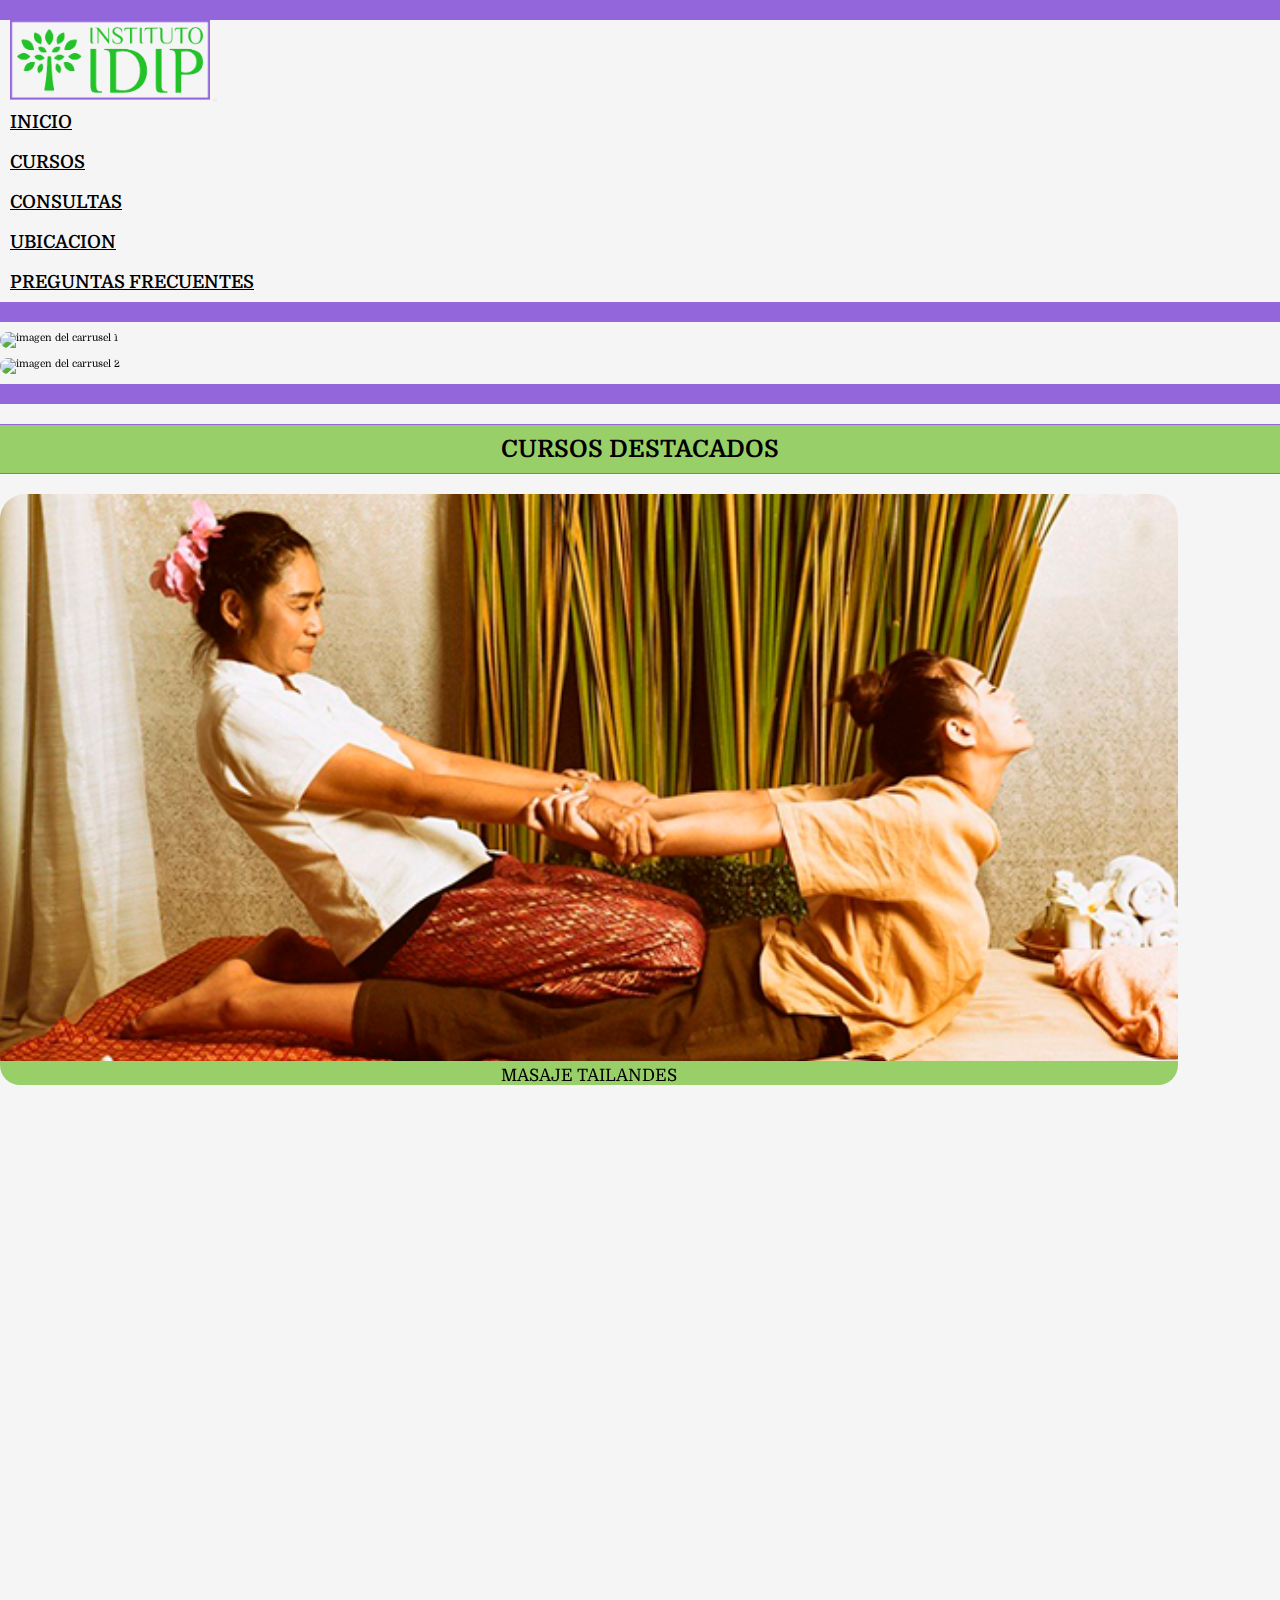
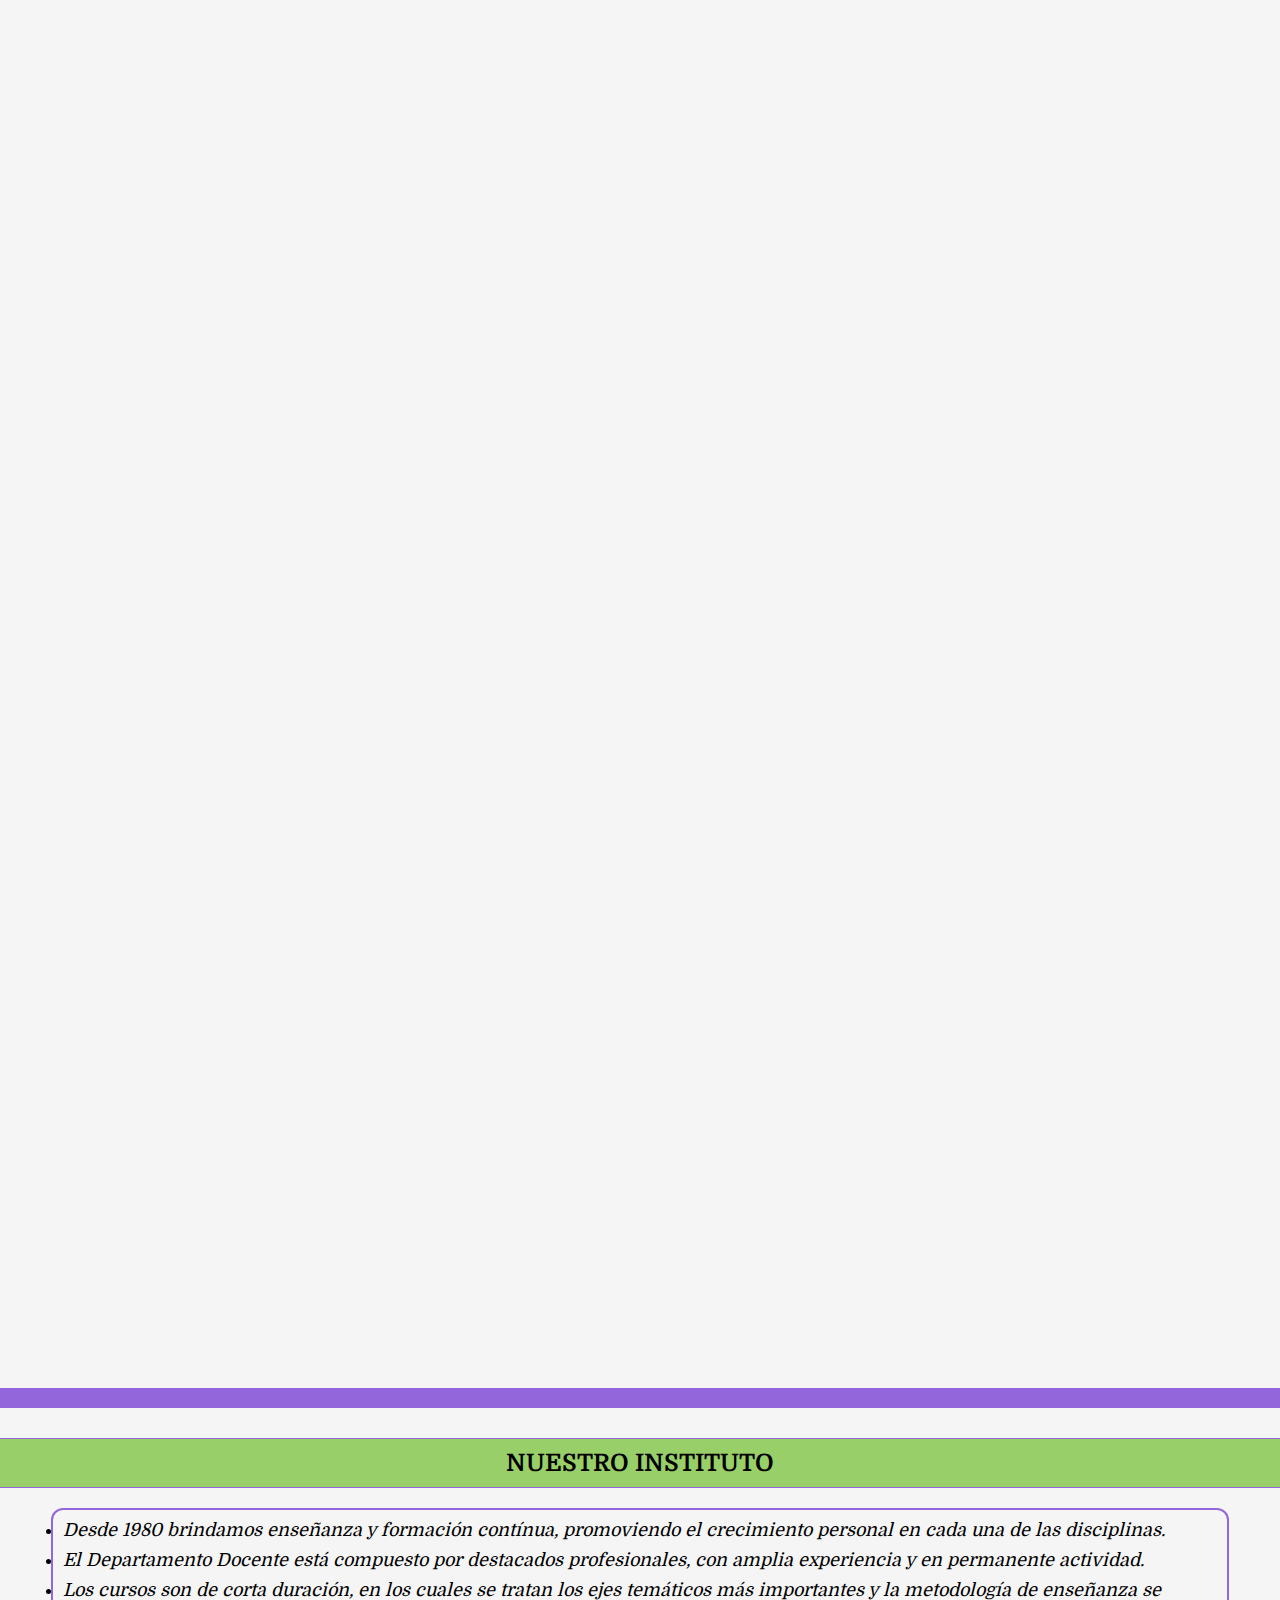
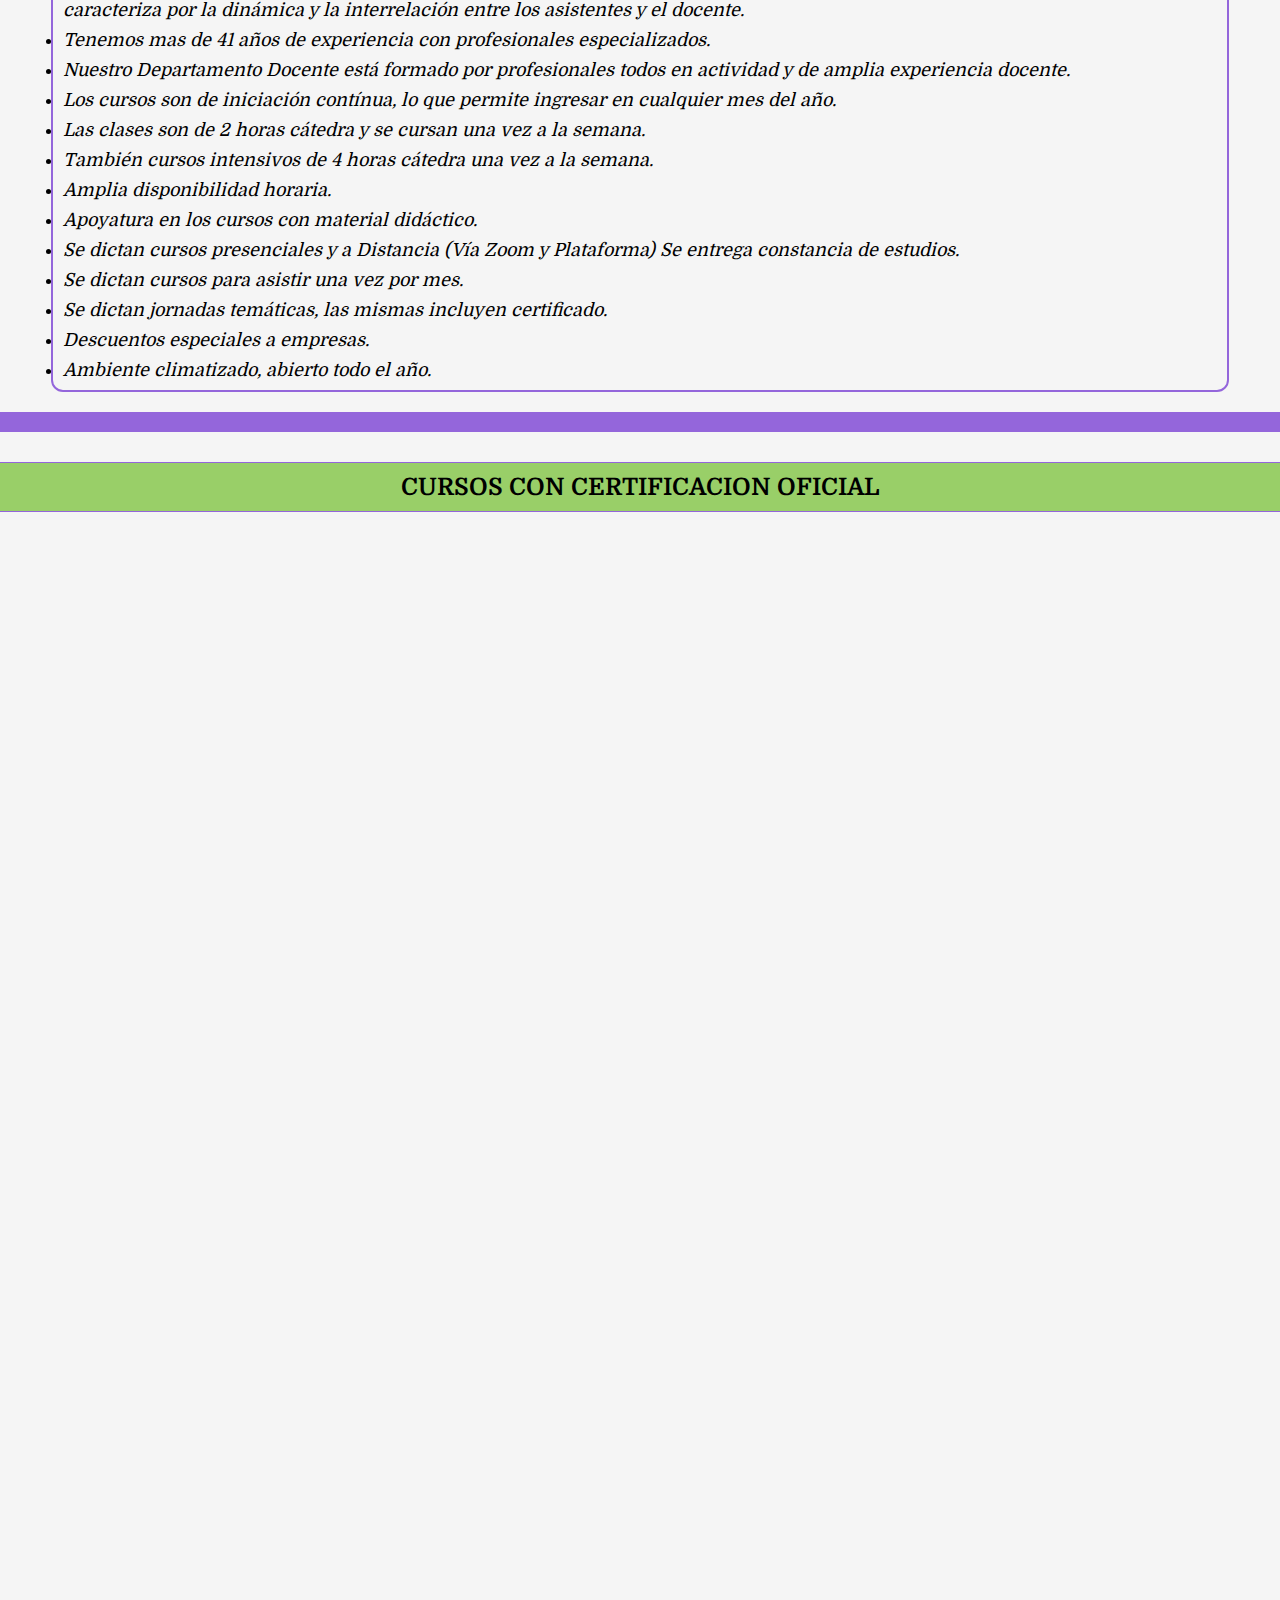
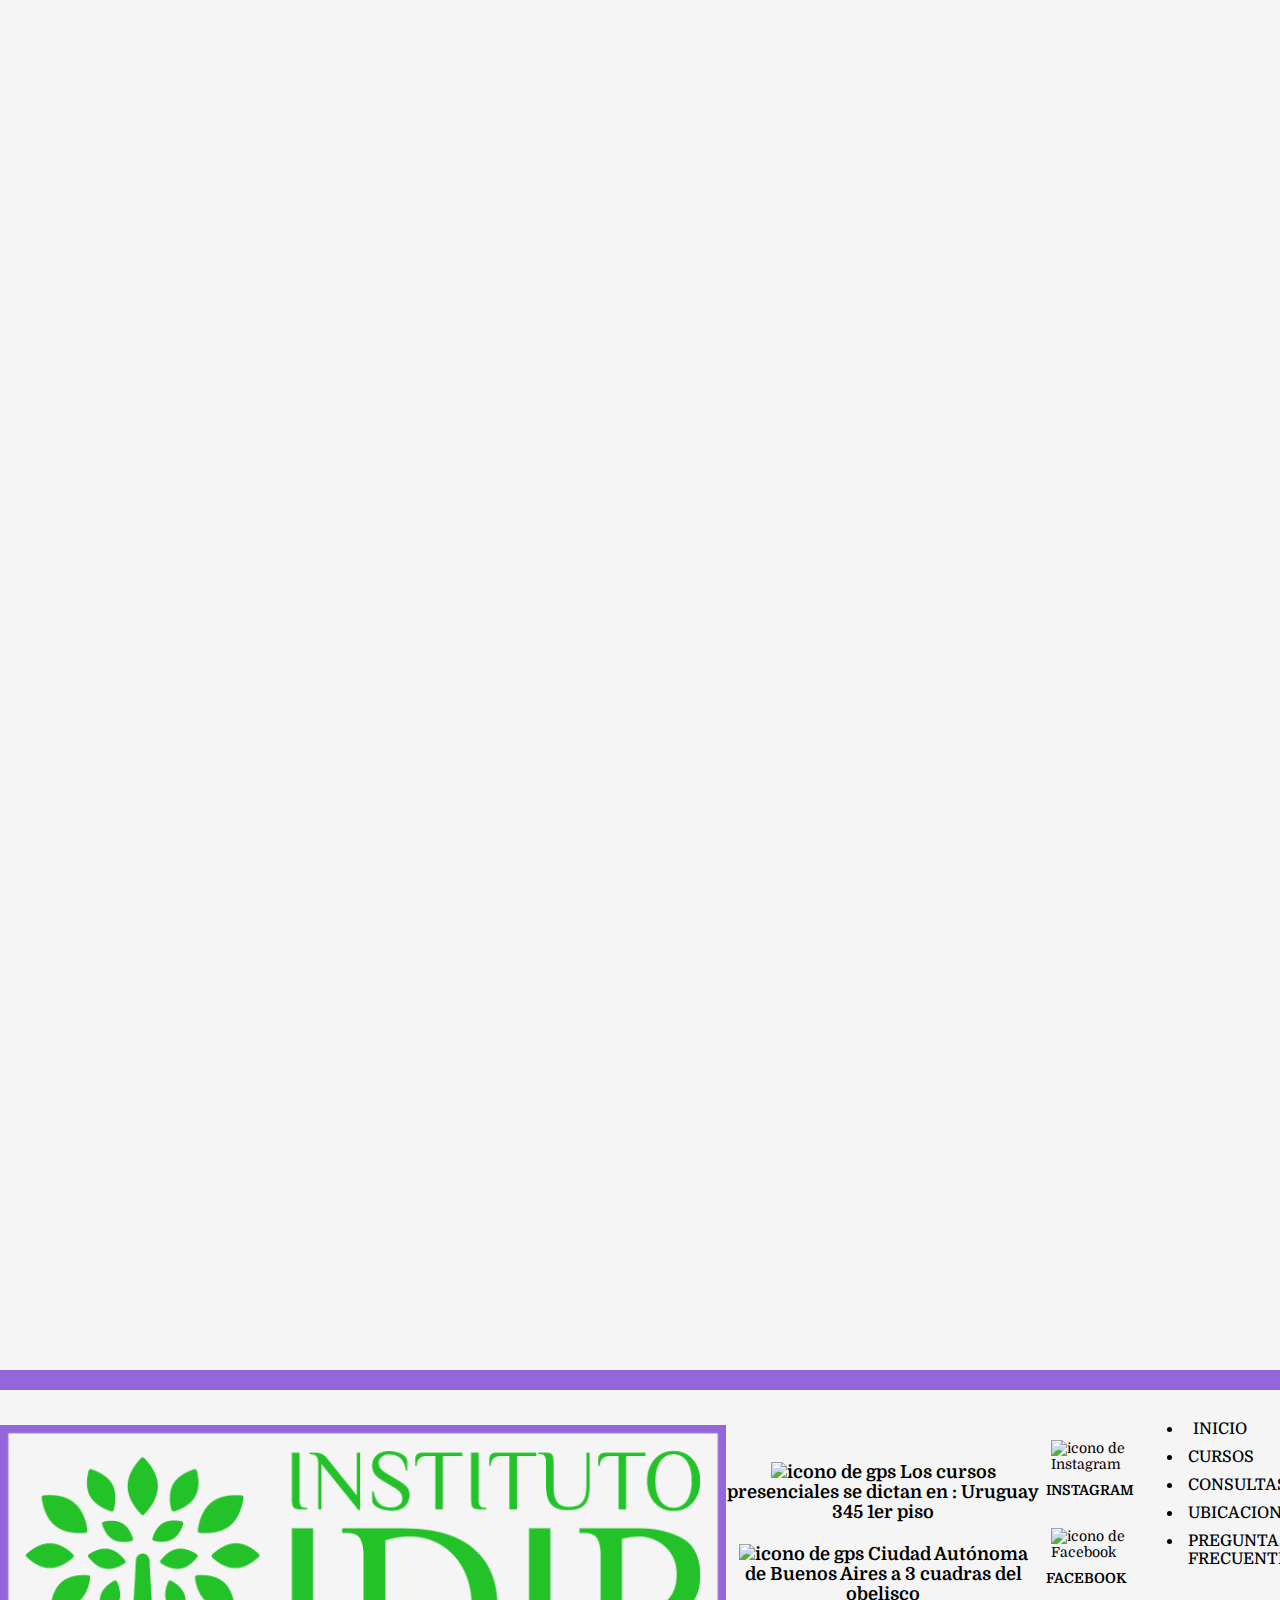
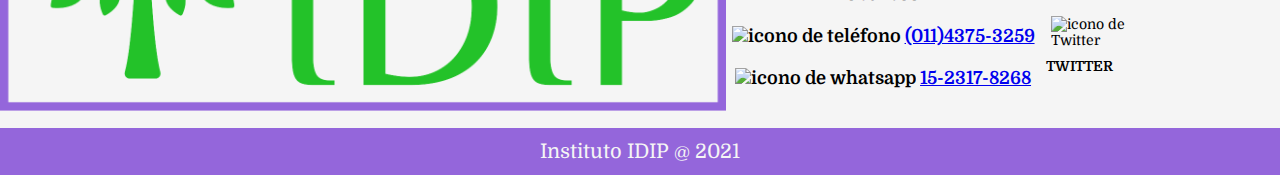
==== commit af79f3ee: "correcion divisor" ====
--- a/index.html
+++ b/index.html
@@ -105,7 +105,7 @@
 
             <!-- inicio CAROUSEL -->
 
-            <div id="carouselExampleSlidesOnly" class="carousel slide carrusel" data-bs-ride="carousel">
+            <div id="carouselExampleSlidesOnly" class="carousel slide carrusel" data-bs-ride="carousel" data-aos="fade-left">
 
                 <div class="carousel-inner carruselInner">
 
@@ -246,27 +246,43 @@
             <div class="divisorVioleta"></div>
 
             <h2>NUESTRO INSTITUTO</h2>
+
             <div class="container col-12 sobreIdip">
-                
+
                 <ul>
+
                     <li>Desde 1980 brindamos enseñanza y formación contínua, promoviendo el crecimiento personal en cada una de las disciplinas.</li>
+
                     <li>El Departamento Docente está compuesto por destacados profesionales, con amplia experiencia y en permanente actividad.</li>
-                    <li>Los cursos son de corta duración, en los cuales se tratan los ejes temáticos más importantes y la metodología de enseñanza se
-                        caracteriza por la dinámica y la interrelación entre los asistentes y el docente.</li>
+
+                    <li>Los cursos son de corta duración, en los cuales se tratan los ejes temáticos más importantes y la metodología de enseñanza se caracteriza por la dinámica y la interrelación entre los asistentes y el docente.</li>
+
                     <li>Tenemos mas de 41 años de experiencia con profesionales especializados.</li>
+
                     <li>Nuestro Departamento Docente está formado por profesionales todos en actividad y de amplia experiencia docente.</li>
+
                     <li>Los cursos son de iniciación contínua, lo que permite ingresar en cualquier mes del año.</li>
+
                     <li>Las clases son de 2 horas cátedra y se cursan una vez a la semana.</li>
+
                     <li>También cursos intensivos de 4 horas cátedra una vez a la semana.</li>
+
                     <li>Amplia disponibilidad horaria.</li>
+
                     <li> Apoyatura en los cursos con material didáctico.</li>
-                    <li>Se dictan cursos presenciales y a Distancia (Vía Zoom y Plataforma)
-                    Se entrega constancia de estudios.</li>
+
+                    <li>Se dictan cursos presenciales y a Distancia (Vía Zoom y Plataforma) Se entrega constancia de estudios.</li>
+
                     <li>Se dictan cursos para asistir una vez por mes.</li>
+
                     <li>Se dictan jornadas temáticas, las mismas incluyen certificado.</li>
+
                     <li>Descuentos especiales a empresas.</li>
+
                     <li>Ambiente climatizado, abierto todo el año.</li>
+
                 </ul>
+
             </div>
 
 
--- a/css/main.css
+++ b/css/main.css
@@ -1,22 +1,3 @@
-/* inicio DEFAULT */
-* {
-  margin: 0px;
-  padding: 0px;
-  box-sizing: border-box;
-}
-
-html {
-  font-size: 62.5%;
-  background-color: whitesmoke;
-  font-family: 'Domine', serif;
-}
-
-body {
-  background-color: whitesmoke;
-  font-family: 'Domine', serif;
-}
-
-/* fin DEFAULT ----------------------------------------------------------------------------------------------------------------------------------------------------------------------------------*/
 /* inicio COLORES */
 /* fin COLORES ----------------------------------------------------------------------------------------------------------------------------------------------------------------------------------------------*/
 /* inicio PLACEHOLDER */
@@ -41,6 +22,84 @@
 /* fin PLACEHOLDER ------------------------------------------------------------------------------------------------------------------------------------------------------------------------------------*/
 /* inicio MIXING */
 /* fin MIXING --------------------------------------------------------------------------------------------------------------------------------------------------------------------------------------*/
+/* inicio DEFAULT */
+* {
+  margin: 0px;
+  padding: 0px;
+  box-sizing: border-box;
+}
+
+html {
+  font-size: 62.5%;
+  background-color: whitesmoke;
+  font-family: 'Domine', serif;
+}
+
+body {
+  background-color: whitesmoke;
+  font-family: 'Domine', serif;
+}
+
+/* fin DEFAULT ----------------------------------------------------------------------------------------------------------------------------------------------------------------------------------*/
+/* inicio TITULOS */
+h1 {
+  display: none;
+}
+
+h2 {
+  margin: 20px 0px;
+}
+
+@media (max-width: 750px) {
+  h2 {
+    font-size: 1.8rem;
+  }
+}
+
+/* fin TITULOS -------------------------------------------------------*/
+/* inicio DIVISOR */
+.divisorVioletaTop1 {
+  border-top: solid #9466DB 20px;
+}
+
+.divisorVioletaTop2 {
+  border-top: solid #9466DB 20px;
+  margin-bottom: 10px;
+}
+
+.divisorVioletaTop2SmallHide {
+  border-top: solid #9466DB 20px;
+  margin-bottom: 10px;
+}
+
+@media (max-width: 900px) {
+  .divisorVioletaTop2SmallHide {
+    display: none;
+  }
+}
+
+.divisorVioletaFooter {
+  border-top: solid #9466DB 20px;
+  margin: 30px 0px 20px 0px;
+}
+
+.divisorVioleta {
+  border-top: solid #9466DB 20px;
+  margin: 20px 0px 30px 0px;
+}
+
+.divisorSmall {
+  border-top: none;
+}
+
+@media (max-width: 990px) {
+  .divisorSmall {
+    border-top: solid #9466DB 20px;
+    margin: 20px 0px;
+  }
+}
+
+/* fin DIVISOR -----------------------------------------------------------------------------------------------------------------*/
 /* inicio HEADER */
 /* inicio MENU PRINCIPAL */
 .menuPrincipal img {
@@ -68,23 +127,132 @@
 
 /* fin MENU PRINCIPAL ------------------------------------------------------------------------------------------------------------------------------------------------------------------------------*/
 /* fin HEADER ------------------------------------------------------------------------------------------------------------------------------------------------------------------------------------*/
+/* inicio FOOTER */
+footer p {
+  font-size: 2rem;
+  color: whitesmoke;
+  background-color: #9466DB;
+  text-align: center;
+  padding: 12px;
+  margin-bottom: 0px;
+}
+
+.alineacionFooter {
+  display: flex;
+  flex-direction: row;
+  justify-content: space-around;
+}
+
+.direccionContactoFooter {
+  display: flex;
+  flex-direction: column;
+  justify-content: center;
+  padding: 0px 0px 10px 0px;
+}
+
+.direccionContactoFooter ul {
+  list-style: none;
+}
+
+.direccionContactoFooter li {
+  font-size: 1.8rem;
+  color: black;
+  font-weight: 800;
+  text-align: left;
+  margin-top: 22px;
+  text-align: center;
+}
+
+@media (max-width: 800px) {
+  .direccionContactoFooter li {
+    font-size: 1.6rem;
+    color: black;
+  }
+}
+
+.redesSocialesFooter {
+  display: flex;
+  flex-direction: row;
+  justify-content: space-around;
+  margin: auto;
+  width: 90%;
+}
+
+.redesSocialesFooter ul {
+  list-style: none;
+}
+
+.redesSocialesFooter ul li {
+  font-size: 1.4rem;
+  color: black;
+  margin-top: 20px;
+}
+
+.redesSocialesFooter ul img {
+  margin: 10px 5px;
+}
+
+.redesSocialesFooter ul a {
+  text-decoration: none;
+  color: black;
+  font-weight: bold;
+}
+
+.menuFooter {
+  text-align: center;
+  margin: 5px 0px 0px 0px;
+}
+
+.menuFooter li {
+  font-size: 1.6rem;
+  color: black;
+  border-radius: 12px;
+  padding: 5px;
+  width: 60%;
+  margin: auto;
+}
+
+.menuFooter a {
+  color: black;
+  font-weight: 500;
+  text-decoration: none;
+}
+
+.menuFooter a:hover {
+  color: black;
+  text-decoration: none;
+}
+
+.menuFooter li:hover {
+  background-color: #99CF68;
+  transition: 850ms;
+}
+
+.LogoFooter {
+  align-content: space-between;
+  margin: 15px 0px;
+  width: 100%;
+}
+
+/* fin FOOTER ----------------------------------------------------------------------------------------------------------------------------------------------------------------------------------------*/
+/* inicio CAROUSEL */
+.carrusel .carruselInner img {
+  border-radius: 12px;
+  margin: auto;
+  margin-bottom: 10px;
+  width: 80%;
+}
+
+@media (max-width: 900px) {
+  #carouselExampleSlidesOnly {
+    display: none;
+  }
+}
+
+/* fin CAROUSEL ---------------------------------------------------------------------------------------------------------------------------------------------------------------------------------------------*/
 /* inicio CURSOS INDEX */
-h1 {
-  display: none;
-}
-
-h2 {
-  margin: 20px 0px;
-}
-
-@media (max-width: 750px) {
-  h2 {
-    font-size: 1.8rem;
-  }
-}
-
 .contenedor {
-  width: 98%;
+  width: 92%;
 }
 
 .cards {
@@ -128,6 +296,28 @@
 }
 
 /* fin CURSOS INDEX -----------------------------------------------------------------------------------------------------------------------------------------------------------------------------------------------*/
+/* inicio TEXTO INDEX*/
+.sobreIdip {
+  margin: 20px auto;
+  width: 92%;
+  border: solid #9466DB 2px;
+  border-radius: 12px;
+  justify-content: center;
+}
+
+.sobreIdip ul {
+  margin: 10px;
+}
+
+.sobreIdip ul li {
+  font-size: 1.8rem;
+  color: black;
+  margin: 10px 0px;
+  font-weight: 400;
+  font-style: italic;
+}
+
+/*fin TEXTO INDEX --------------------------------------------------------------------------------------------------*/
 /* inicio CURSOS */
 .curso {
   margin: 20px 10px;
@@ -160,10 +350,10 @@
   height: 130px;
 }
 
-@media (max-width: 600px) {
+@media (max-width: 1280px) {
   .curso p {
     font-size: 1.4rem;
-    height: 120px;
+    height: 160px;
   }
 }
 
@@ -186,84 +376,6 @@
 }
 
 /* fin CURSOS ------------------------------------------------------------------------------------------------------------------------------------------------------------------------------------------------------*/
-/* inicio TEXTO DIRECCION Y CONTACTO */
-.direccionContacto {
-  margin: 10px 0px;
-}
-
-.direccionContacto ul {
-  list-style: none;
-  margin-top: 0px;
-}
-
-.direccionContacto li {
-  font-size: 2.4rem;
-  color: black;
-  margin: 40px;
-  font-weight: 700;
-  text-align: center;
-}
-
-@media (max-width: 900px) {
-  .direccionContacto li {
-    font-size: 1.8rem;
-    color: black;
-    margin: 20px;
-  }
-}
-
-/* fin TEXTO DIRECCION Y CONTACTO ---------------------------------------------------------------------------------------------------------------------------------------------------------------*/
-/* inicio CAROUSEL */
-.carrusel * {
-  border-radius: 12px;
-}
-
-.carrusel * .carruselInner img {
-  margin: auto;
-  margin-bottom: 10px;
-  width: 80%;
-}
-
-@media (max-width: 900px) {
-  #carouselExampleSlidesOnly {
-    display: none;
-  }
-}
-
-/* fin CAROUSEL ---------------------------------------------------------------------------------------------------------------------------------------------------------------------------------------------*/
-/*textos INDEX*/
-.sobreIdip {
-  margin: 20px 5px 5px 20px;
-  margin: auto;
-  border: solid #9466DB 2px;
-  border-radius: 12px;
-  justify-content: center;
-}
-
-.sobreIdip ul {
-  margin: 10px;
-}
-
-.sobreIdip ul li {
-  font-size: 1.8rem;
-  color: black;
-  margin: 10px 0px;
-  font-weight: 400;
-  font-style: italic;
-}
-
-/* inicio PAGINA GOOGLE MAPS */
-.parrafoGoogleMaps {
-  font-size: 1.8rem;
-  color: black;
-  text-align: center;
-}
-
-.margenesGoogleMaps {
-  margin-bottom: 10px;
-}
-
-/* fin PAGINA GOOGLE MAPS --------------------------------------------------------------------------------------------------------------------------------------------------------------------------------*/
 /* inicio FORMULARIO */
 .bigicon {
   font-size: 1.8rem;
@@ -304,6 +416,18 @@
 }
 
 /* fin FORMULARIO -----------------------------------------------------------------------------------------------------------------------------------------------------------------------------------------------*/
+/* inicio PAGINA GOOGLE MAPS */
+.parrafoGoogleMaps {
+  font-size: 1.8rem;
+  color: black;
+  text-align: center;
+}
+
+.margenesGoogleMaps {
+  margin-bottom: 10px;
+}
+
+/* fin PAGINA GOOGLE MAPS --------------------------------------------------------------------------------------------------------------------------------------------------------------------------------*/
 /* inicio FAQ */
 .faq {
   margin: 20px 0px;
@@ -348,148 +472,4 @@
 }
 
 /* fin FAQ ---------------------------------------------------------------------------------------------------------------------------------------------------------------------------------------------*/
-/* inicio DIVISOR */
-.divisorVioletaTop1 {
-  border-top: solid #9466DB 20px;
-}
-
-.divisorVioletaTop2 {
-  border-top: solid #9466DB 20px;
-  margin-bottom: 10px;
-}
-
-.divisorVioletaTop2SmallHide {
-  border-top: solid #9466DB 20px;
-  margin-bottom: 10px;
-}
-
-@media (max-width: 900px) {
-  .divisorVioletaTop2SmallHide {
-    display: none;
-  }
-}
-
-.divisorVioletaFooter {
-  border-top: solid #9466DB 20px;
-  margin: 30px 0px 20px 0px;
-}
-
-.divisorVioleta {
-  border-top: solid #9466DB 20px;
-  margin: 20px 0px 30px 0px;
-}
-
-.divisorSmall {
-  border-top: none;
-}
-
-@media (max-width: 650px) {
-  .divisorSmall {
-    border-top: solid #9466DB 20px;
-    margin: 20px 0px 30px 0px;
-  }
-}
-
-/* fin DIVISOR -----------------------------------------------------------------------------------------------------------------*/
-/* inicio FOOTER */
-footer p {
-  font-size: 2rem;
-  color: whitesmoke;
-  background-color: #9466DB;
-  text-align: center;
-  padding: 12px;
-  margin-bottom: 0px;
-}
-
-.alineacionFooter {
-  display: flex;
-  flex-direction: row;
-  justify-content: space-around;
-}
-
-.direccionContactoFooter {
-  display: flex;
-  flex-direction: column;
-  justify-content: center;
-  padding: 0px 0px 10px 0px;
-}
-
-.direccionContactoFooter ul {
-  list-style: none;
-}
-
-.direccionContactoFooter li {
-  font-size: 1.6rem;
-  color: black;
-  font-weight: 800;
-  text-align: left;
-  margin-top: 22px;
-  text-align: center;
-}
-
-.redesSocialesFooter {
-  display: flex;
-  flex-direction: row;
-  justify-content: space-around;
-  margin: auto;
-  width: 90%;
-}
-
-.redesSocialesFooter ul {
-  list-style: none;
-}
-
-.redesSocialesFooter ul li {
-  font-size: 1.4rem;
-  color: black;
-  margin-top: 20px;
-}
-
-.redesSocialesFooter ul img {
-  margin: 10px 5px;
-}
-
-.redesSocialesFooter ul a {
-  text-decoration: none;
-  color: black;
-  font-weight: bold;
-}
-
-.menuFooter {
-  text-align: center;
-  margin: 5px 0px 0px 0px;
-}
-
-.menuFooter li {
-  font-size: 1.6rem;
-  color: black;
-  border-radius: 12px;
-  padding: 5px;
-  width: 60%;
-  margin: auto;
-}
-
-.menuFooter a {
-  color: black;
-  font-weight: 500;
-  text-decoration: none;
-}
-
-.menuFooter a:hover {
-  color: black;
-  text-decoration: none;
-}
-
-.menuFooter li:hover {
-  background-color: #99CF68;
-  transition: 850ms;
-}
-
-.LogoFooter {
-  align-content: space-between;
-  margin: 15px 0px;
-  width: 100%;
-}
-
-/* fin FOOTER ----------------------------------------------------------------------------------------------------------------------------------------------------------------------------------------*/
 /*# sourceMappingURL=main.css.map */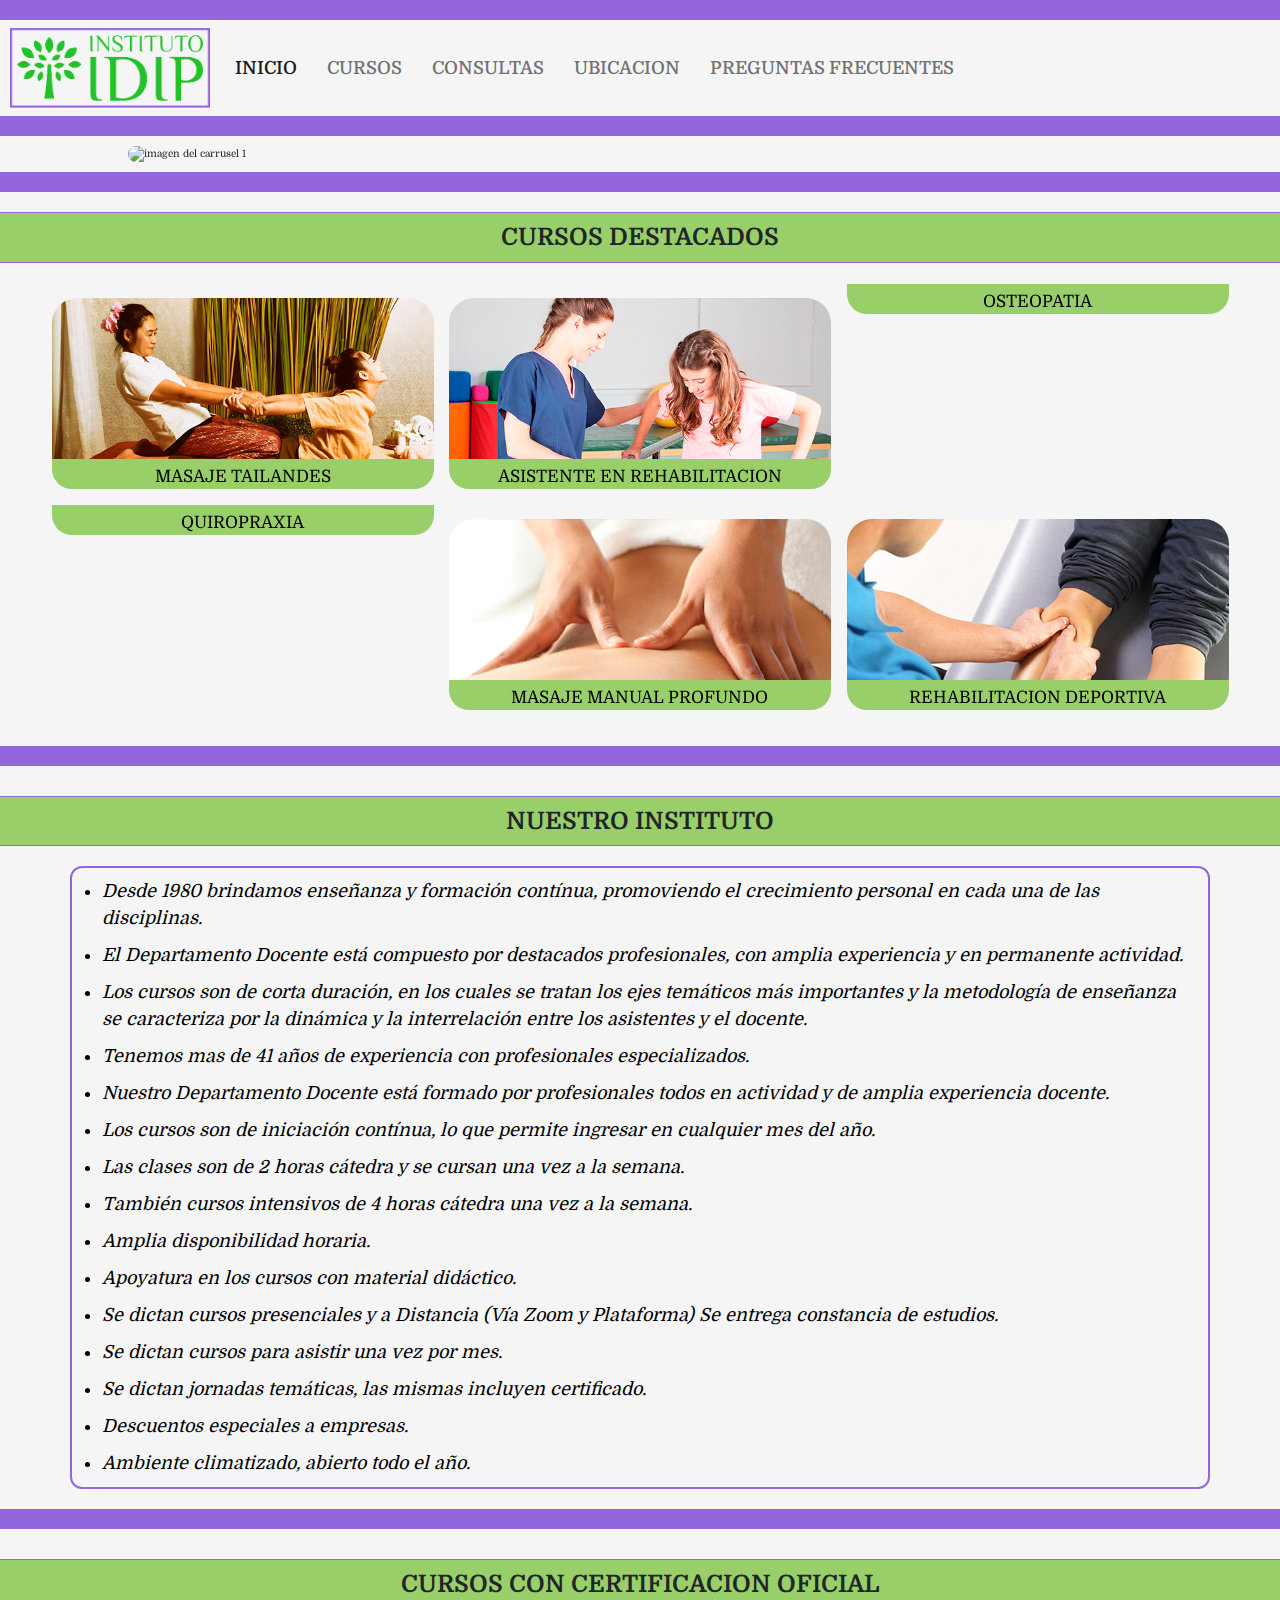
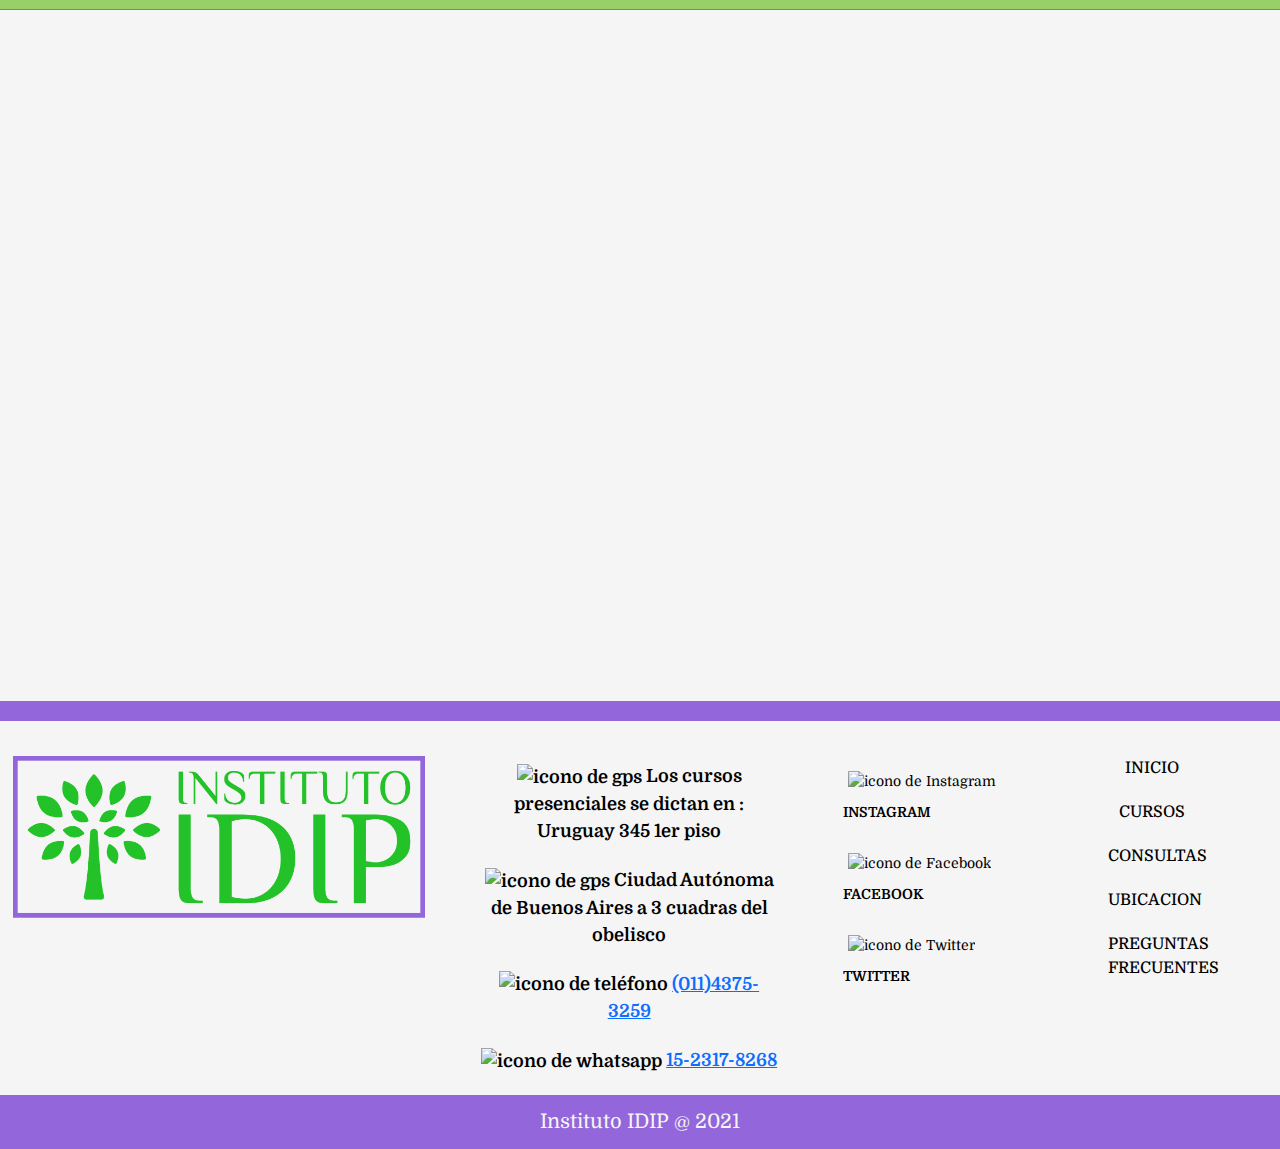
==== commit 8cb299c6: "correcion de separadores" ====
--- a/index.html
+++ b/index.html
@@ -12,6 +12,7 @@
         <link rel="preconnect" href="https://fonts.googleapis.com">
         <link rel="preconnect" href="https://fonts.gstatic.com" crossorigin>
         <link href="https://fonts.googleapis.com/css2?family=Domine&display=swap" rel="stylesheet">
+        <link rel="shortcut icon" href="./assets/images/iconos/favicon.ico" type="image/x-icon"> 
         <link href="https://unpkg.com/aos@2.3.1/dist/aos.css" rel="stylesheet">
         <link rel="stylesheet" href="./css/bootstrap.css">
         <link rel="stylesheet" href="./css/main.css">
@@ -269,7 +270,7 @@
 
                     <li>Amplia disponibilidad horaria.</li>
 
-                    <li> Apoyatura en los cursos con material didáctico.</li>
+                    <li>Apoyatura en los cursos con material didáctico.</li>
 
                     <li>Se dictan cursos presenciales y a Distancia (Vía Zoom y Plataforma) Se entrega constancia de estudios.</li>
 
@@ -380,7 +381,9 @@
 
         <footer>
 
-            <div class="alineacionFooter row col-12">
+            <div class="alineacionFooter row col-12 divisorSmall">
+
+                <!-- inicio GOOGLE MAPS FOOTER -->
 
             <!-- inicio LOGO FOOTER -->
 
@@ -393,10 +396,11 @@
             <!-- fin LOGO FOOTER --------------------------------------------------------------------------------------------------------------------------------------------------------------------------------->
 
 
+                <!-- fin GOOGLE MAPS FOOTER --------------------------------------------------------------------------------------------------------------------------------------------------------------------------------->
+
 
                 <!-- inicio TEXTO y CONTACTO FOOTER -->
 
-
                 <div class="col-sm-12 col-lg-3 direccionContactoFooter divisorSmall">
 
                     <ul>
@@ -405,9 +409,9 @@
 
                         <li><img src="./assets/images/SocialMedia/gps32px.png" alt="icono de gps"> Ciudad Autónoma de Buenos Aires a 3 cuadras del obelisco</li>
 
-                        <li><img src="./assets/images/SocialMedia/phone32px.png" alt="icono de teléfono"> <a href="#link-teléfono">(011)4375-3259</a></li>
-
-                        <li><img src="./assets/images/SocialMedia/whatsapp32px.png" alt="icono de whatsapp"> <a href="#link-whatsapp">15-2317-8268</a></li>
+                        <li><img src="./assets/images/SocialMedia/phone32px.png" alt="icono de teléfono">  <a href="#link-telefono">(011)4375-3259</a></li>
+
+                        <li><img src="./assets/images/SocialMedia/whatsapp32px.png" alt="icono de whatsapp">  <a href="#link-whatsapp">15-2317-8268</a></li>
 
                     </ul>
 
@@ -439,7 +443,6 @@
                 <!-- fin REDES SOCIALES FOOTER ----------------------------------------------------------------------------------------------------------------------------------------------------------------------->
 
 
-
                 <!-- inicio menu FOOTER -->
 
                 <div class=" container-fluid col-sm-12 col-md-3 col-lg-2 menuFooter divisorSmall">
--- a/css/main.css
+++ b/css/main.css
@@ -83,6 +83,12 @@
   margin: 30px 0px 20px 0px;
 }
 
+@media (max-width: 990px) {
+  .divisorVioletaFooter {
+    display: none;
+  }
+}
+
 .divisorVioleta {
   border-top: solid #9466DB 20px;
   margin: 20px 0px 30px 0px;
@@ -358,6 +364,8 @@
 }
 
 .curso button {
+  background-color: whitesmoke;
+  border-color: white;
   font-size: 1.6rem;
   border-bottom-left-radius: 20px;
   border-bottom-right-radius: 20px;
@@ -430,17 +438,9 @@
 /* fin PAGINA GOOGLE MAPS --------------------------------------------------------------------------------------------------------------------------------------------------------------------------------*/
 /* inicio FAQ */
 .faq {
-  margin: 20px 0px;
-  font-size: 1.8rem;
-  color: black;
-}
-
-.faq div {
-  margin: 20px 5px;
-}
-
-.faq div :active {
-  color: #99CF68;
+  margin: auto;
+  font-size: 1.8rem;
+  color: black;
 }
 
 .faq div h3 button {
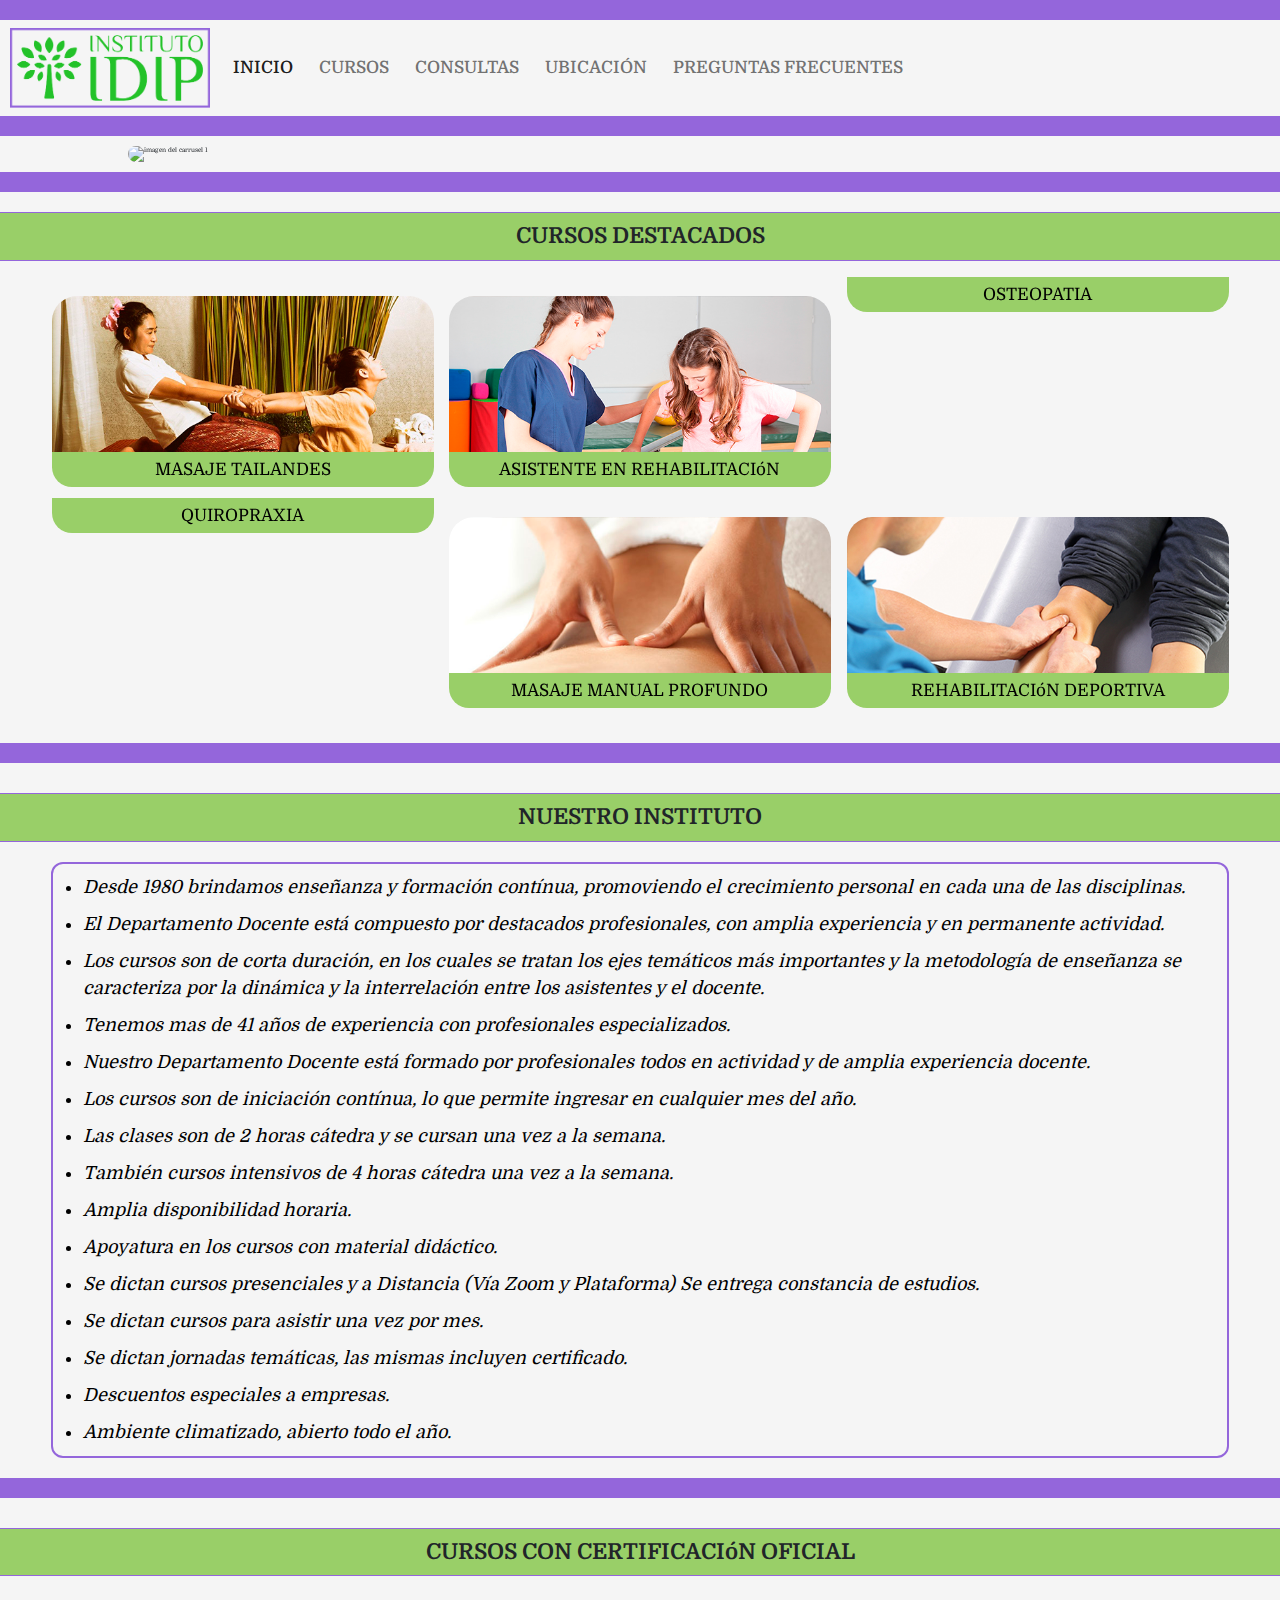
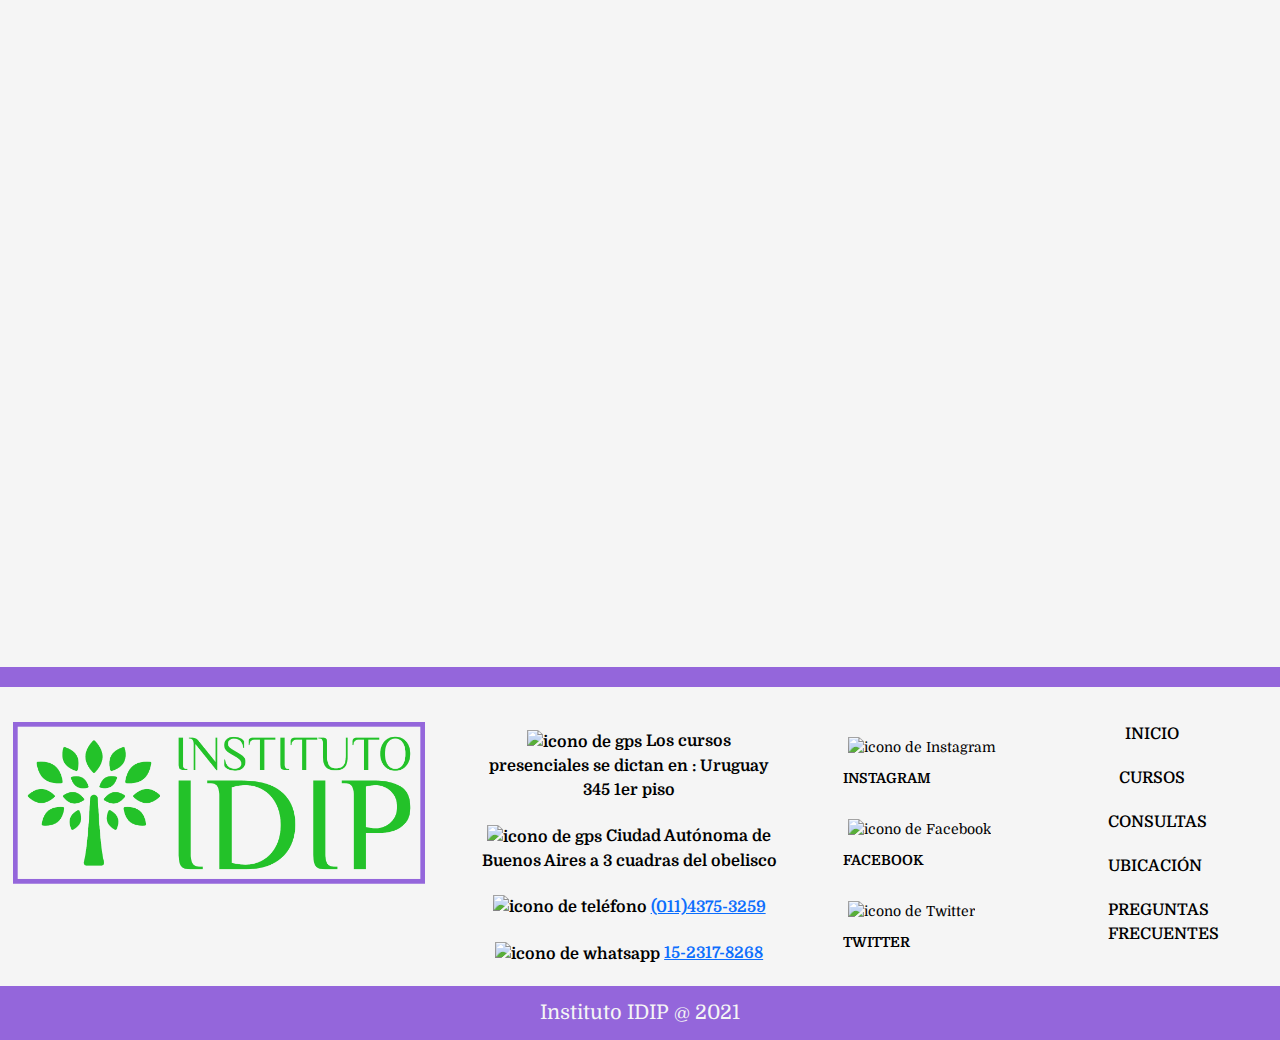
==== commit 8686e85e: "correcion ortografica" ====
--- a/index.html
+++ b/index.html
@@ -71,7 +71,7 @@
 
                             <li class="nav-item">
 
-                                <a class="nav-link" href="./pages/ubicacion.html">UBICACION</a>
+                                <a class="nav-link" href="./pages/ubicacion.html">UBICACIÓN</a>
 
                             </li>
 
@@ -106,7 +106,7 @@
 
             <!-- inicio CAROUSEL -->
 
-            <div id="carouselExampleSlidesOnly" class="carousel slide carrusel" data-bs-ride="carousel" data-aos="fade-left">
+            <div id="carouselExampleSlidesOnly" class="carousel slide carrusel" data-bs-ride="carousel" data-aos="zoom-in">
 
                 <div class="carousel-inner carruselInner">
 
@@ -137,7 +137,7 @@
 
             <h2>CURSOS DESTACADOS</h2>
 
-            <div class="container-fluid contenedor" >
+            <div class="container-fluid contenedor">
 
                 <div class="row">
 
@@ -165,7 +165,7 @@
 
                                 <img src="./assets/images/cursos/asistente-en-rehabilitacion.png"  class="category-banner img-responsive">
 
-                                <span class="cardsSpan">ASISTENTE EN REHABILITACION</span>
+                                <span class="cardsSpan">ASISTENTE EN REHABILITACIóN</span>
 
                             </a>
 
@@ -229,7 +229,7 @@
 
                                 <img src="./assets/images/cursos/rehabilitacion-deportiva.png"  class="category-banner img-responsive">
 
-                                <span class="cardsSpan">REHABILITACION DEPORTIVA</span>
+                                <span class="cardsSpan">REHABILITACIóN DEPORTIVA</span>
 
                             </a>
 
@@ -248,7 +248,7 @@
 
             <h2>NUESTRO INSTITUTO</h2>
 
-            <div class="container col-12 sobreIdip">
+            <div class="col-12 sobreIdip">
 
                 <ul>
 
@@ -292,29 +292,29 @@
 
             <!-- inicio CURSOS CERTIFICADOS -->
 
-            <h2>CURSOS CON CERTIFICACION OFICIAL</h2>
+            <h2>CURSOS CON CERTIFICACIóN OFICIAL</h2>
 
             <div class="container-fluid contenedor">
 
                 <div class="row">
 
-                    <div class="col-sm-12 col-md-6" data-aos="flip-up">
-
-                        <div class="cards">
-
-                            <a href="#link-a-pagina-de-curso">
-
-                                <img src="./assets/images/cursos/estimulacion-temprana.png"  alt="imagen del curso de estimulacion temprana" class="category-banner img-responsive">
-
-                                <span class="cardsSpan">ESTIMULACION TEMPRANA</span>
-
-                            </a>
-
-                        </div>
-
-                    </div>
-
-                    <div class="col-sm-12 col-md-6" data-aos="flip-up">
+                    <div class="col-sm-12 col-md-6" data-aos="fade-right">
+
+                        <div class="cards">
+
+                            <a href="#link-a-pagina-de-curso">
+
+                                <figure><img src="./assets/images/cursos/estimulacion-temprana.png"  alt="imagen del curso de estimulacion temprana" class="category-banner img-responsive"></figure>
+
+                                <span class="cardsSpan">ESTIMULACIÓN TEMPRANA</span>
+
+                            </a>
+
+                        </div>
+
+                    </div>
+
+                    <div class="col-sm-12 col-md-6" data-aos="fade-left">
 
                         <div class="cards">
 
@@ -322,15 +322,15 @@
 
                                 <img src="./assets/images/cursos/administracion-consorcio.png"  alt="imagen del curso de adminsitración de consorcio" class="category-banner img-responsive">
 
-                                <span class="cardsSpan">ADMINISTRACION DE CONSORCIO</span>
-
-                            </a>
-
-                        </div>
-
-                    </div>
-
-                    <div class="col-sm-12 col-md-6" data-aos="flip-up">
+                                <span class="cardsSpan">ADMINISTRACIóN DE CONSORCIO</span>
+
+                            </a>
+
+                        </div>
+
+                    </div>
+
+                    <div class="col-sm-12 col-md-6" data-aos="flip-right">
 
                         <div class="cards">
 
@@ -338,15 +338,15 @@
 
                                 <img src="./assets/images/cursos/actualizacion-anual-admin.png" alt="imagen del curso de actualizacion anual para administradores" class="category-banner img-responsive">
 
-                                <span class="cardsSpan">ACTUALIZACION ANUAL PARA ADMINISTRADORES</span>
-
-                            </a>
-
-                        </div>
-
-                    </div>
-
-                    <div class="col-sm-12 col-md-6" data-aos="flip-up">
+                                <span class="cardsSpan">ACTUALIZACIóN ANUAL PARA ADMINISTRADORES</span>
+
+                            </a>
+
+                        </div>
+
+                    </div>
+
+                    <div class="col-sm-12 col-md-6" data-aos="flip-left">
 
                         <div class="cards">
 
@@ -469,7 +469,7 @@
 
                         <li class="nav-item">
 
-                            <a class="nav-link" href="./pages/ubicacion.html">UBICACION</a>
+                            <a class="nav-link" href="./pages/ubicacion.html">UBICACIÓN</a>
 
                         </li>
 
--- a/css/main.css
+++ b/css/main.css
@@ -11,7 +11,7 @@
   justify-content: center;
   background-color: #99CF68;
   padding: 10px;
-  font-size: 2.4rem;
+  font-size: 2.2rem;
   margin: 5px 0px 10px 0px;
   border-top: solid #9466DB 1px;
   border-bottom: solid #9466DB 1px;
@@ -29,13 +29,10 @@
   box-sizing: border-box;
 }
 
-html {
+html, body {
   font-size: 62.5%;
-  background-color: whitesmoke;
-  font-family: 'Domine', serif;
-}
-
-body {
+  max-width: 100%;
+  overflow-x: hidden;
   background-color: whitesmoke;
   font-family: 'Domine', serif;
 }
@@ -52,7 +49,7 @@
 
 @media (max-width: 750px) {
   h2 {
-    font-size: 1.8rem;
+    font-size: 1.7rem;
   }
 }
 
@@ -102,6 +99,7 @@
   .divisorSmall {
     border-top: solid #9466DB 20px;
     margin: 20px 0px;
+    width: 100%;
   }
 }
 
@@ -115,7 +113,7 @@
 }
 
 .menuPrincipal li {
-  padding: 10px;
+  padding: 8px;
   border-radius: 12px;
 }
 
@@ -125,7 +123,7 @@
 }
 
 .menuPrincipal li a {
-  font-size: 1.8rem;
+  font-size: 1.7rem;
   color: black;
   font-weight: 600;
   font-stretch: expanded;
@@ -161,9 +159,9 @@
 }
 
 .direccionContactoFooter li {
-  font-size: 1.8rem;
-  color: black;
-  font-weight: 800;
+  font-size: 1.6rem;
+  color: black;
+  font-weight: 700;
   text-align: left;
   margin-top: 22px;
   text-align: center;
@@ -171,7 +169,7 @@
 
 @media (max-width: 800px) {
   .direccionContactoFooter li {
-    font-size: 1.6rem;
+    font-size: 1.4rem;
     color: black;
   }
 }
@@ -220,7 +218,7 @@
 
 .menuFooter a {
   color: black;
-  font-weight: 500;
+  font-weight: 600;
   text-decoration: none;
 }
 
@@ -265,7 +263,7 @@
   position: relative;
   text-align: center;
   justify-content: center;
-  margin: 15px 0px 15px 0px;
+  margin: 15px auto;
 }
 
 .cards img {
@@ -278,11 +276,11 @@
 .cards .cardsSpan {
   font-size: 1.7rem;
   color: black;
-  font-weight: 400;
+  font-weight: normal;
   background-color: #99CF68;
   bottom: 0px;
   left: 0px;
-  padding: 5px 10px 0px 10px;
+  padding: 5px 10px 5px 10px;
   position: absolute;
   text-align: center;
   width: 100%;
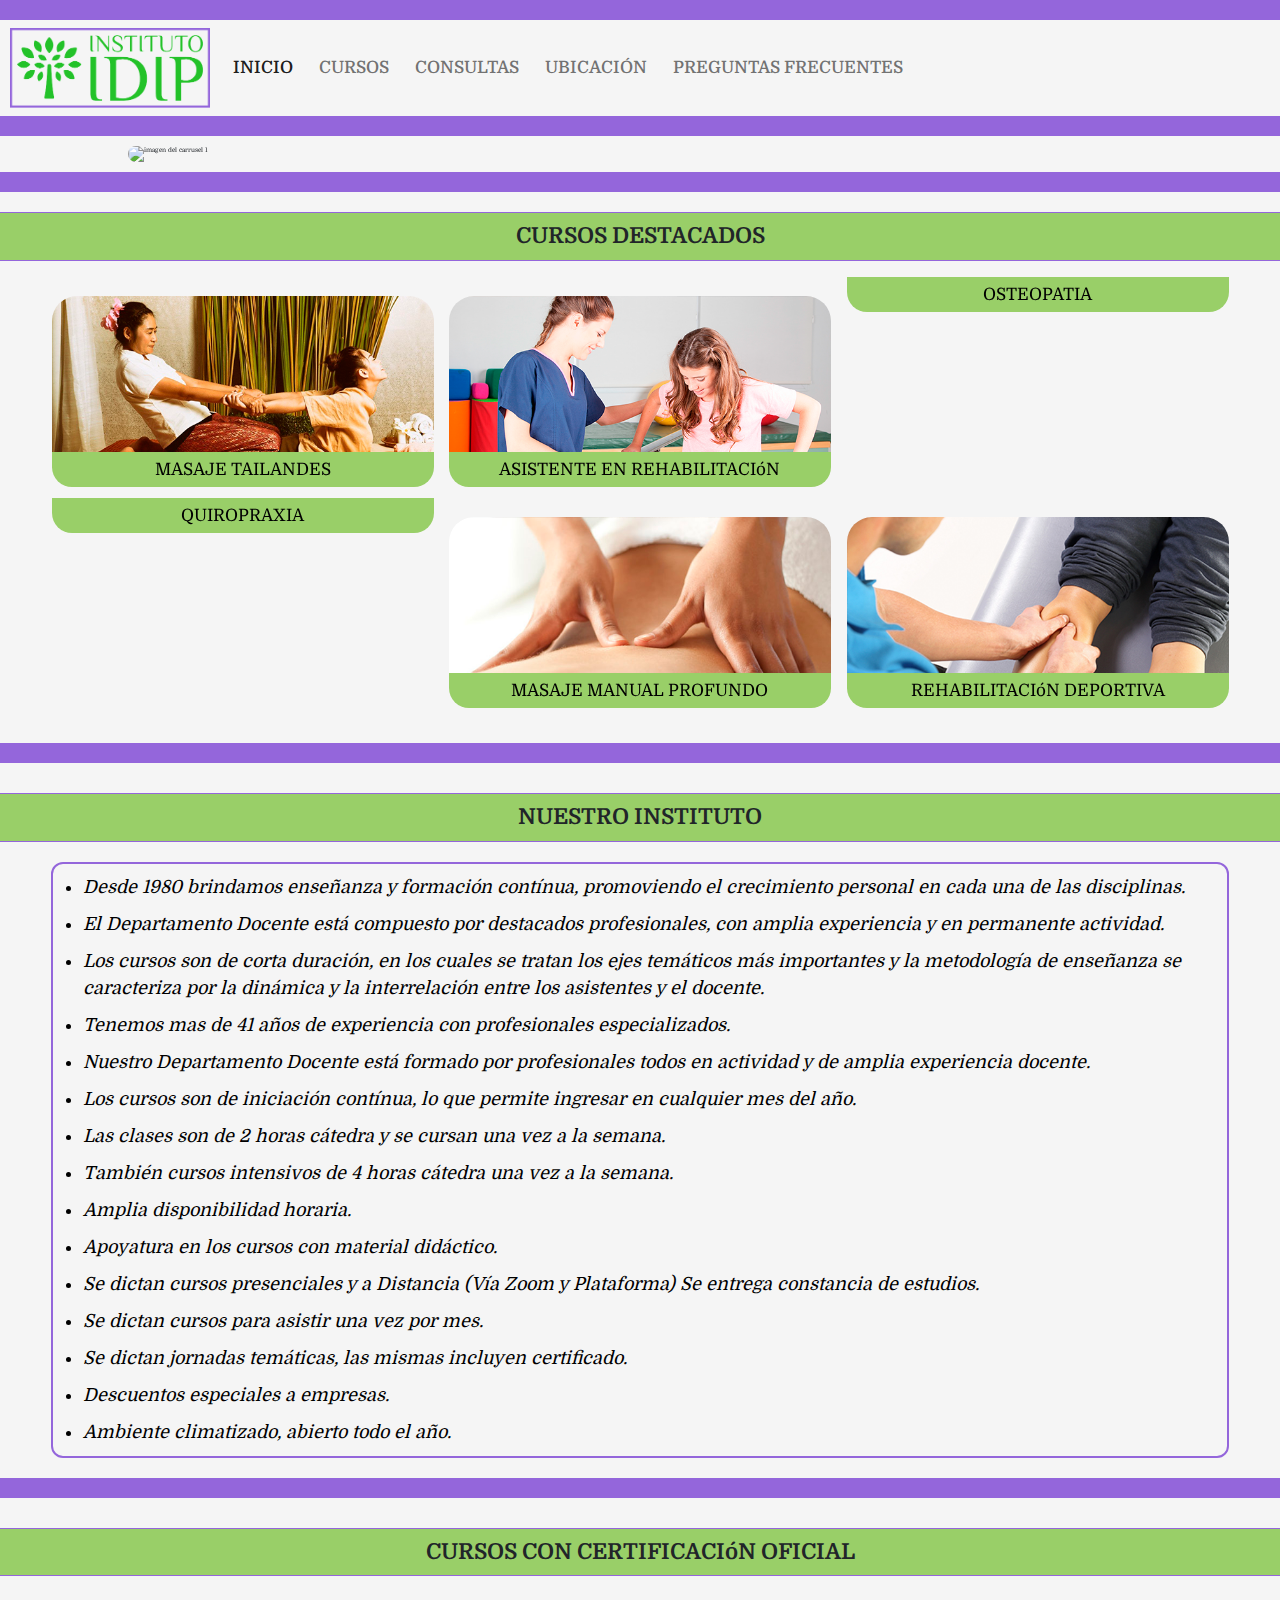
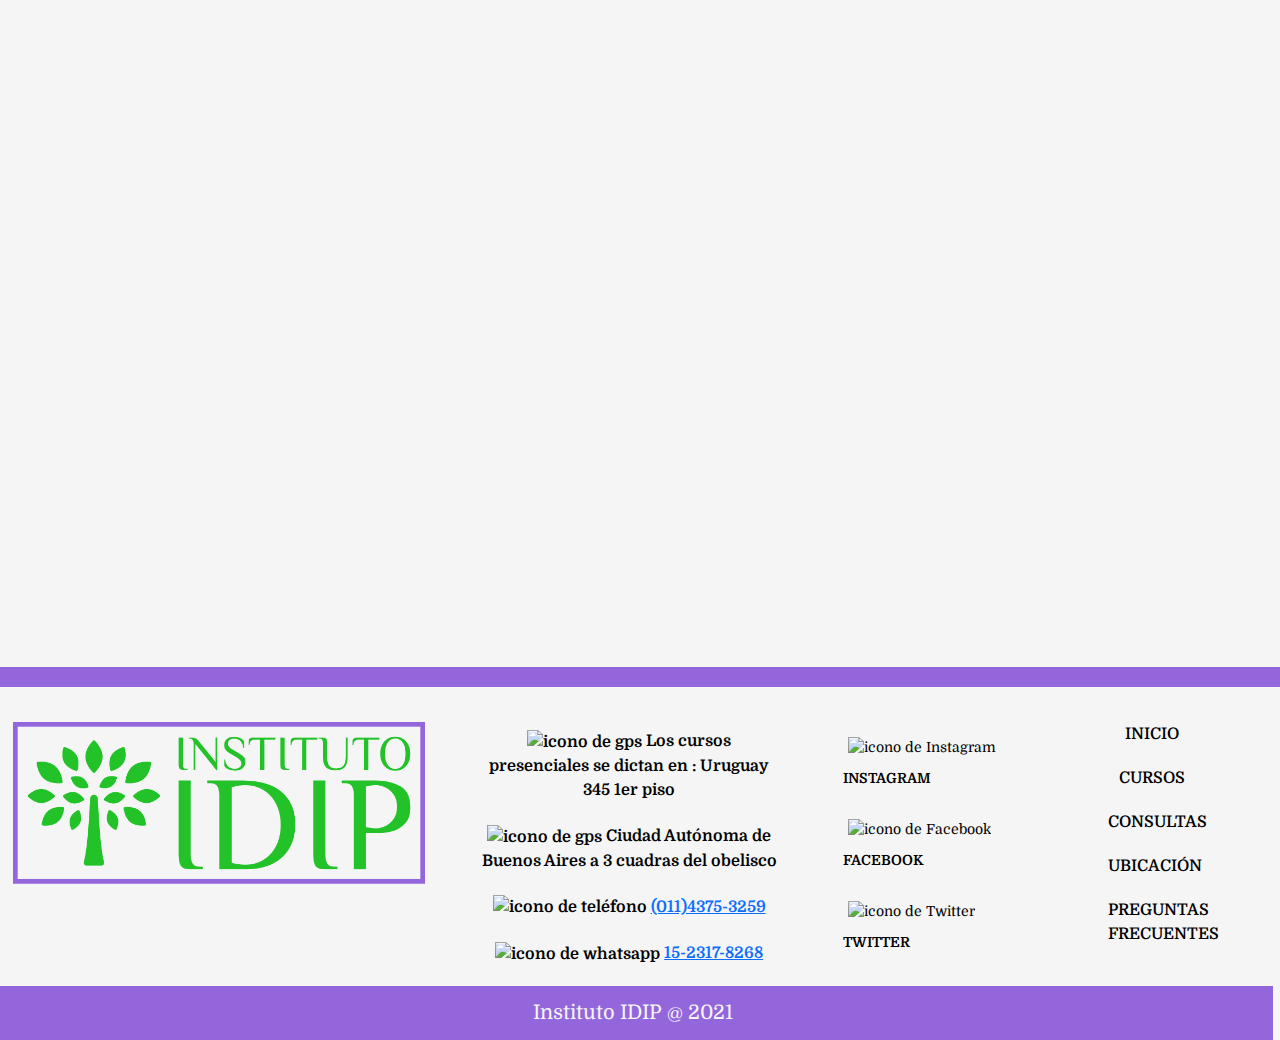
==== commit 57410cf5: "limpieza de codigo" ====
--- a/index.html
+++ b/index.html
@@ -22,11 +22,10 @@
     </head>
 
 
-<!-- [base64]>
+<!-- ------------------------------------------------------------------------------------------------------------------------------------------------------------------------------------>
 
     <body class="container-fluid col-12 g-0">
 
-
         <!-- inicio HEADER -->
 
         <div class="divisorVioletaTop1"></div>
@@ -89,12 +88,11 @@
 
             </nav>
 
-            <!-- fin NAVBAR ----------------------------------------------------------------------------------------------------------------------------------------------------------------------------------------->
-
+            <!-- fin NAVBAR ------------------------------------------------------------------------------------------------------>
 
         </header>
 
-        <!-- fin HEADER [base64]>
+        <!-- fin HEADER ---------------------------------------------------------------------------------------------------------->
 
 
         <div class="divisorVioletaTop2"></div>
@@ -126,7 +124,6 @@
 
             </div>
 
-
             <!-- fin CAROUSEL -->
 
 
@@ -241,11 +238,14 @@
 
             </div>
 
-            <!-- fin CURSOS DESTACADOS -------------------------------------------------------------------------------------------------------------------------------------------------------------------------------->
+            <!-- fin CURSOS DESTACADOS ------------------------------------------------------------------------------------------------------>
 
 
             <div class="divisorVioleta"></div>
 
+
+            <!-- inicio TEXTO SOBRE EL INSTITUTO -->
+
             <h2>NUESTRO INSTITUTO</h2>
 
             <div class="col-12 sobreIdip">
@@ -286,6 +286,8 @@
 
             </div>
 
+            <!-- fin TEXTO SOBRE EL INSTITUTO ------------------------------------------------------------------------------------------------------>
+
 
             <div class="divisorVioleta"></div>
 
@@ -366,12 +368,11 @@
 
             </div>
 
-            <!-- fin CURSOS CERTIFICADOS --------------------------------------------------------------------------------------------------------------------------------------------------------------------------------->
-
+            <!-- fin CURSOS CERTIFICADOS ------------------------------------------------------------------------------------------------------>
 
         </main>
 
-        <!-- fin MAIN [base64]>
+        <!-- fin MAIN ------------------------------------------------------------------------------------------------------------------------->
 
 
         <div class="divisorVioletaFooter"></div>
@@ -383,7 +384,6 @@
 
             <div class="alineacionFooter row col-12 divisorSmall">
 
-                <!-- inicio GOOGLE MAPS FOOTER -->
 
             <!-- inicio LOGO FOOTER -->
 
@@ -393,106 +393,100 @@
 
             </div>
 
-            <!-- fin LOGO FOOTER --------------------------------------------------------------------------------------------------------------------------------------------------------------------------------->
-
-
-                <!-- fin GOOGLE MAPS FOOTER --------------------------------------------------------------------------------------------------------------------------------------------------------------------------------->
-
-
-                <!-- inicio TEXTO y CONTACTO FOOTER -->
-
-                <div class="col-sm-12 col-lg-3 direccionContactoFooter divisorSmall">
+            <!-- fin LOGO FOOTER ------------------------------------------------------------------------------------------------------>
+
+
+            <!-- inicio TEXTO y CONTACTO FOOTER -->
+
+            <div class="col-sm-12 col-lg-3 direccionContactoFooter divisorSmall">
+
+                <ul>
+
+                    <li><img src="./assets/images/SocialMedia/gps32px.png" alt="icono de gps"> Los cursos presenciales se dictan en : Uruguay 345 1er piso</li>
+
+                    <li><img src="./assets/images/SocialMedia/gps32px.png" alt="icono de gps"> Ciudad Autónoma de Buenos Aires a 3 cuadras del obelisco</li>
+
+                    <li><img src="./assets/images/SocialMedia/phone32px.png" alt="icono de teléfono">  <a href="#link-telefono">(011)4375-3259</a></li>
+
+                    <li><img src="./assets/images/SocialMedia/whatsapp32px.png" alt="icono de whatsapp">  <a href="#link-whatsapp">15-2317-8268</a></li>
+
+                </ul>
+
+            </div>
+
+            <!-- fin TEXTO Y CONTACTO FOOTER ------------------------------------------------------------------------------------------------------>
+
+
+            <!-- inicio REDES SOCIALES FOOTER -->
+
+            <div class="col-sm-12 col-lg-2 divisorSmall">
+
+                <div class="redesSocialesFooter">
 
                     <ul>
 
-                        <li><img src="./assets/images/SocialMedia/gps32px.png" alt="icono de gps"> Los cursos presenciales se dictan en : Uruguay 345 1er piso</li>
-
-                        <li><img src="./assets/images/SocialMedia/gps32px.png" alt="icono de gps"> Ciudad Autónoma de Buenos Aires a 3 cuadras del obelisco</li>
-
-                        <li><img src="./assets/images/SocialMedia/phone32px.png" alt="icono de teléfono">  <a href="#link-telefono">(011)4375-3259</a></li>
-
-                        <li><img src="./assets/images/SocialMedia/whatsapp32px.png" alt="icono de whatsapp">  <a href="#link-whatsapp">15-2317-8268</a></li>
+                        <li><img src="./assets/images/SocialMedia/instagram32px.png" alt="icono de Instagram"><a target=_blank href="https://www.instagram.com/">INSTAGRAM</a></li>
+
+                        <li><img src="./assets/images/SocialMedia/facebook32px.png" alt="icono de Facebook"><a target=_blank href="https://www.facebook.com/">FACEBOOK</a></li>
+
+                        <li><img src="./assets/images/SocialMedia/twitter32px.png" alt="icono de Twitter"><a target=_blank href="https://www.twitter.com/">TWITTER</a></li>
 
                     </ul>
 
                 </div>
 
-                <!-- fin TEXTO Y CONTACTO FOOTER ---------------------------------------------------------------------------------------------------------------------------------------------------------------------->
-
-
-                <!-- inicio REDES SOCIALES FOOTER -->
-
-                <div class="col-sm-12 col-lg-2 divisorSmall">
-
-                    <div class="redesSocialesFooter">
-
-                        <ul>
-
-                            <li><img src="./assets/images/SocialMedia/instagram32px.png" alt="icono de Instagram"><a target=_blank href="https://www.instagram.com/">INSTAGRAM</a></li>
-
-                            <li><img src="./assets/images/SocialMedia/facebook32px.png" alt="icono de Facebook"><a target=_blank href="https://www.facebook.com/">FACEBOOK</a></li>
-
-                            <li><img src="./assets/images/SocialMedia/twitter32px.png" alt="icono de Twitter"><a target=_blank href="https://www.twitter.com/">TWITTER</a></li>
-
-                        </ul>
-
-                    </div>
-
-                </div>
-
-                <!-- fin REDES SOCIALES FOOTER ----------------------------------------------------------------------------------------------------------------------------------------------------------------------->
-
-
-                <!-- inicio menu FOOTER -->
-
-                <div class=" container-fluid col-sm-12 col-md-3 col-lg-2 menuFooter divisorSmall">
-
-                    <ul class="nav flex-column">
-
-                        <li class="nav-item">
-
-                            <a class="nav-link active" href="./index.html">INICIO</a>
-
-                        </li>
-
-                        <li class="nav-item">
-
-                            <a class="nav-link" href="./pages/cursos.html">CURSOS</a>
-
-                        </li>
-
-                        <li class="nav-item">
-
-                            <a class="nav-link" href="./pages/consultas.html">CONSULTAS</a>
-
-                        </li>
-
-                        <li class="nav-item">
-
-                            <a class="nav-link" href="./pages/ubicacion.html">UBICACIÓN</a>
-
-                        </li>
-
-                        <li class="nav-item">
-
-                            <a class="nav-link" href="./pages/preguntas-frecuentes.html">PREGUNTAS FRECUENTES</a>
-
-                        </li>
-
-                    </ul>
-
-                </div>
-
-                <!-- fin MENU FOOTER ----------------------------------------------------------------------------------------------------------------------------------------------------------------------------------->
-
-
-            </div>
+            </div>
+
+            <!-- fin REDES SOCIALES FOOTER ------------------------------------------------------------------------------------------------------>
+
+
+            <!-- inicio menu FOOTER -->
+
+            <div class=" container-fluid col-sm-12 col-md-3 col-lg-2 menuFooter divisorSmall">
+
+                <ul class="nav flex-column">
+
+                    <li class="nav-item">
+
+                        <a class="nav-link active" href="./index.html">INICIO</a>
+
+                    </li>
+
+                    <li class="nav-item">
+
+                        <a class="nav-link" href="./pages/cursos.html">CURSOS</a>
+
+                    </li>
+
+                    <li class="nav-item">
+
+                        <a class="nav-link" href="./pages/consultas.html">CONSULTAS</a>
+
+                    </li>
+
+                    <li class="nav-item">
+
+                        <a class="nav-link" href="./pages/ubicacion.html">UBICACIÓN</a>
+
+                    </li>
+
+                    <li class="nav-item">
+
+                        <a class="nav-link" href="./pages/preguntas-frecuentes.html">PREGUNTAS FRECUENTES</a>
+
+                    </li>
+
+                </ul>
+
+            </div>
+
+            <!-- fin MENU FOOTER ------------------------------------------------------------------------------------------------------>
 
             <p class="col-12">Instituto IDIP @ 2021</p>
 
         </footer>
 
-        <!-- fin FOOTER ------------------------------------------------------------------------------------------------------------------------------------------------------------------------------------------------>
+        <!-- fin FOOTER ------------------------------------------------------------------------------------------------------------------->
 
 
         <!-- inicio SCRIPTS -->
@@ -507,7 +501,7 @@
 
         </script>
 
-        <!-- fin SCRIPTS ----------------------------------------------------------------------------------------------------------------------------------------------------------------------------------------------->
+        <!-- fin SCRIPTS ----------------------------------------------------------------------------------------------------------------->
 
 
     </body>
